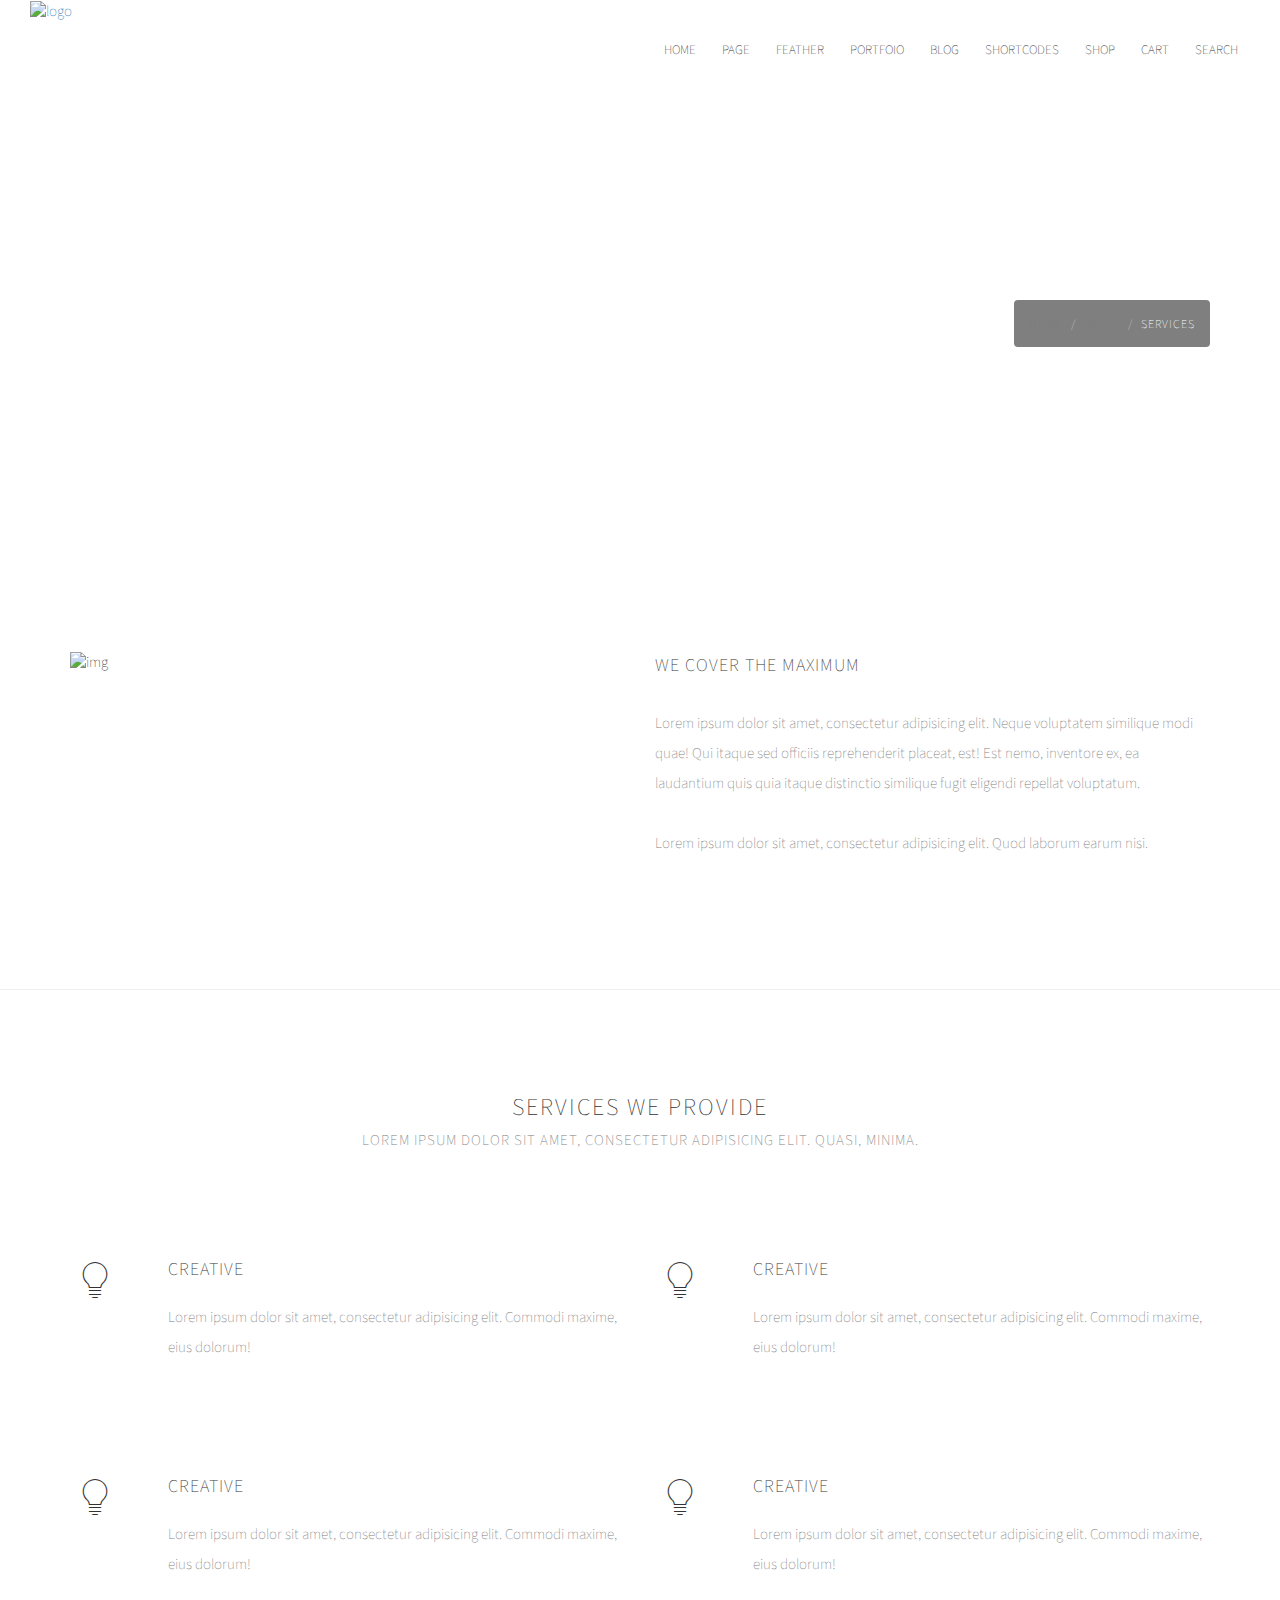
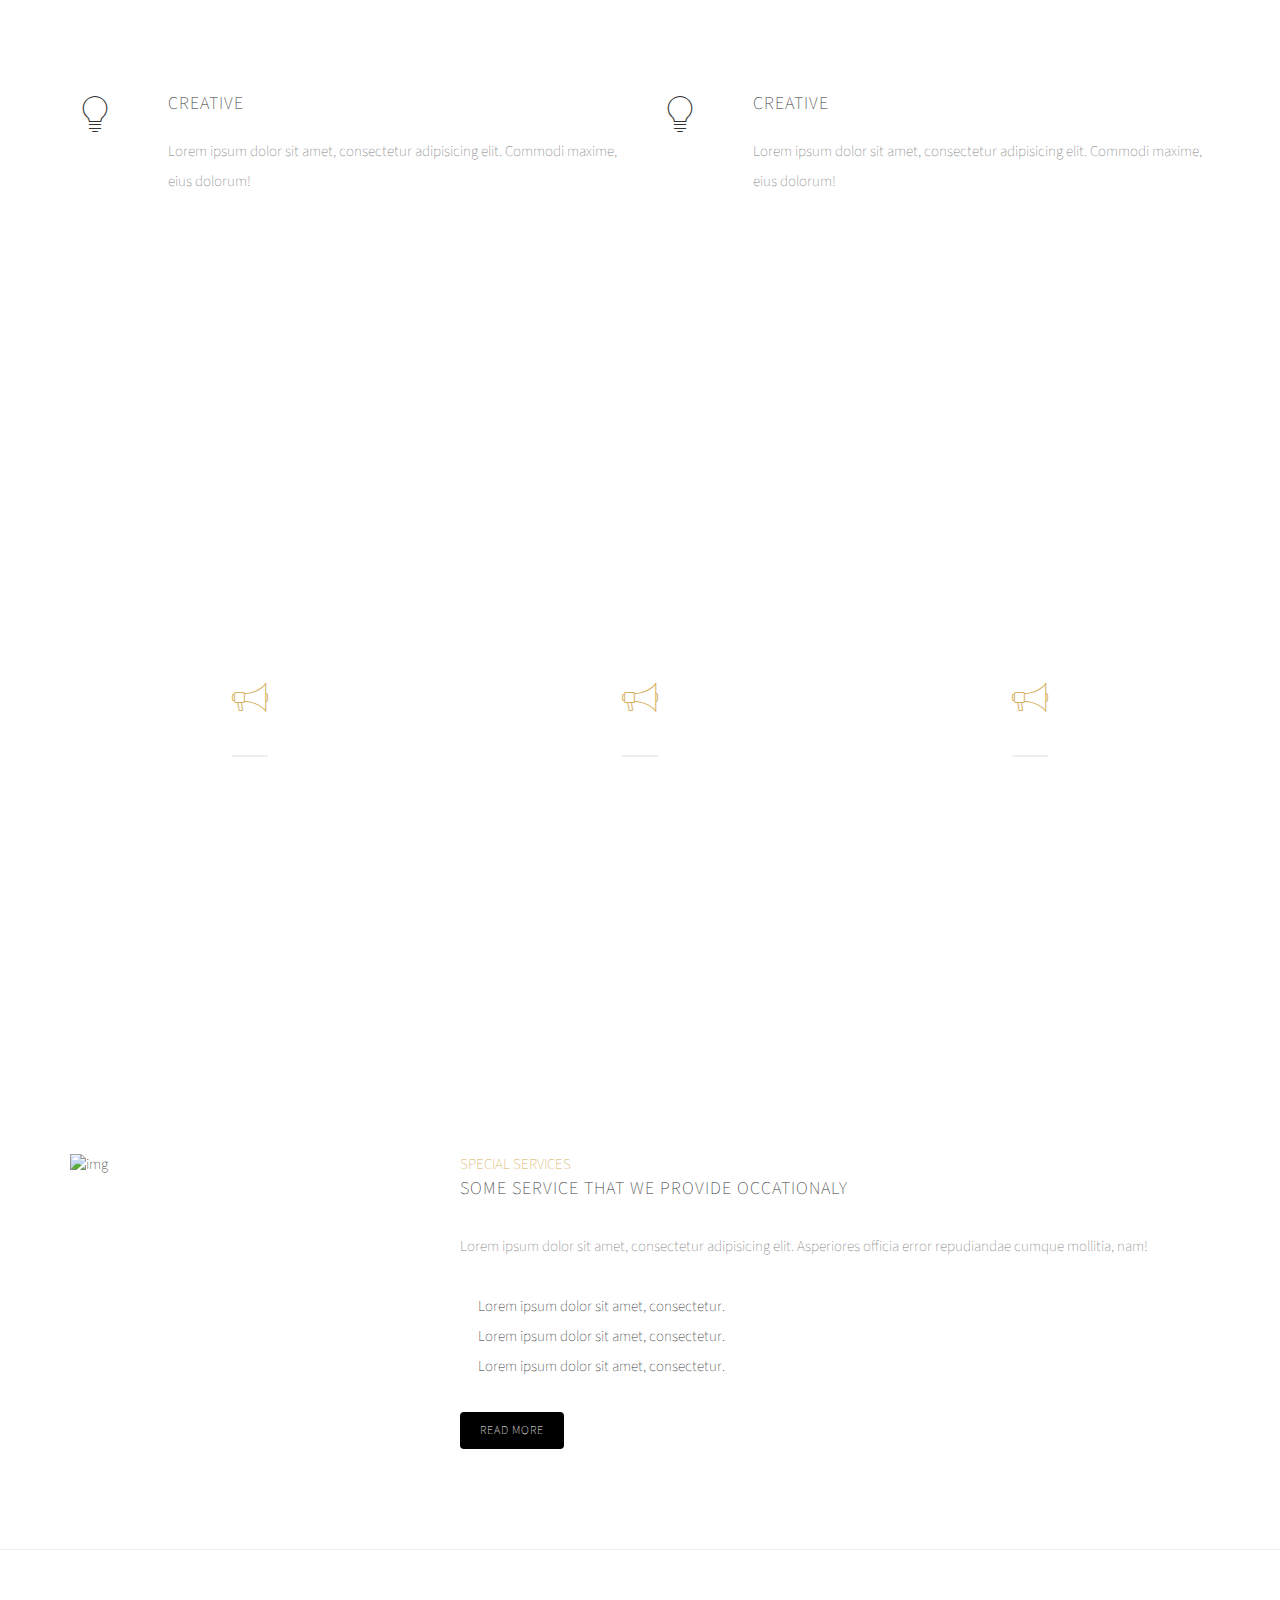
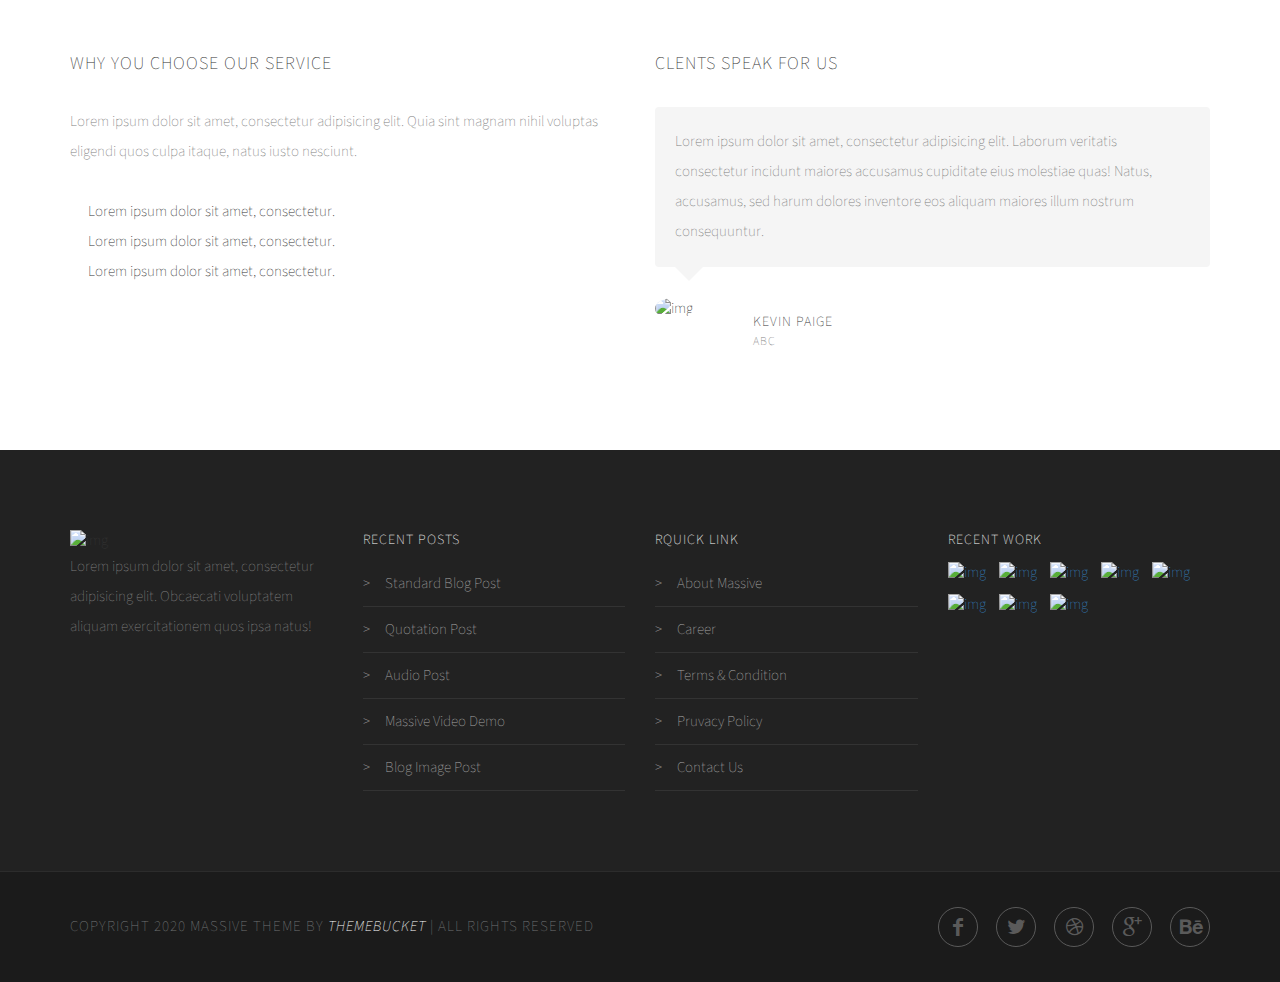
==== index.html @ 6e23fb7d "Initial commit." ====
<!DOCTYPE html>
<html lang="en">
<head>
	<meta charset="UTF-8">
	<title>bootstrap</title>

	<link href="https://fonts.googleapis.com/css?family=Source+Sans+Pro&display=swap" rel="stylesheet">

	<link rel="stylesheet" href="css/bootstrap.min.css">
	<link rel="stylesheet" href="css/normalize.css">
	<link rel="stylesheet" href="css/fontello.css">
	<link rel="stylesheet" href="css/main.css">


	<script src="js/bootstrap.min.js"></script>

</head>
<body>
	<div id="header" class="clearfix">
		<div id="logo" class="pull-left"><a href="#"><img src="http://massive.markup.themebucket.net/assets/img/logo.png" alt="logo"></a></div>

		<div id="nav" class="pull-right">
			<ul class="nav nav-pills">
		        <li class="active text-uppercase"><a href="#">Home</a></li>
		        <li class="text-uppercase"><a href="#">page</a></li>  
		        <li class="text-uppercase"><a href="#">feather</a></li>
		        <li class="text-uppercase"><a href="#">portfoio</a></li>
		        <li class="text-uppercase"><a href="#">blog</a></li>
		        <li class="text-uppercase"><a href="#">shortcodes</a></li>
		        <li class="text-uppercase"><a href="#">shop</a></li>
		        <li class="text-uppercase"><a href="#">cart</a></li>	
		        <li class="text-uppercase"><a href="#">search</a></li>
		   </ul>
		</div>
	</div>


	<div id="content">
		<div class="header">
			<div class="container clearfix">
				<h1 class="pull-left">services</h1>
				<ol class="breadcrumb pull-right">
					<li><a href="#">Home</a></li>
					<li><a href="#">pages</a></li>
					<li class="active">services</li>
				</ol>
			</div>
		</div>
		
		<section>
			<div class="container">
				<div class="row">
					<div class="col-sm-6"><img class="img-responsive" src="http://massive.markup.themebucket.net/assets/img/post/p3.jpg" alt="img"></div>
					<div class="col-sm-6">
						<h3>we cover the maximum</h3>
						<p>Lorem ipsum dolor sit amet, consectetur adipisicing elit. Neque voluptatem similique modi quae! Qui itaque sed officiis reprehenderit placeat, est! Est nemo, inventore ex, ea laudantium quis quia itaque distinctio similique fugit eligendi repellat voluptatum.</p>
						<p>Lorem ipsum dolor sit amet, consectetur adipisicing elit. Quod laborum earum nisi.</p>
					</div>
				</div>
			</div>
		</section>

		<hr />

		<section class="services">
			<div class="container">
				<div class="heading-title text-center text-uppercase">
					<h2>services we provide</h2>
					<p>Lorem ipsum dolor sit amet, consectetur adipisicing elit. Quasi, minima.</p>
				</div>
		
				<div class="services row">
					<div class="col-sm-6">
						<div class="row">
							<div class="col-sm-2"><i class="icon-005-light-bulb"></i></div>
							<div class="col-sm-10">
								<h3>creative</h3>
								<p>Lorem ipsum dolor sit amet, consectetur adipisicing elit. Commodi maxime, eius dolorum!</p>
							</div>					
						</div>
					</div>

					<div class="col-sm-6">
						<div class="row">
							<div class="col-sm-2"><i class="icon-005-light-bulb"></i></div>
							<div class="col-sm-10">
								<h3>creative</h3>
								<p>Lorem ipsum dolor sit amet, consectetur adipisicing elit. Commodi maxime, eius dolorum!</p>
							</div>					
						</div>
					</div>

					<div class="col-sm-6">
						<div class="row">
							<div class="col-sm-2"><i class="icon-005-light-bulb"></i></div>
							<div class="col-sm-10">
								<h3>creative</h3>
								<p>Lorem ipsum dolor sit amet, consectetur adipisicing elit. Commodi maxime, eius dolorum!</p>
							</div>					
						</div>
					</div>

					<div class="col-sm-6">
						<div class="row">
							<div class="col-sm-2"><i class="icon-005-light-bulb"></i></div>
							<div class="col-sm-10">
								<h3>creative</h3>
								<p>Lorem ipsum dolor sit amet, consectetur adipisicing elit. Commodi maxime, eius dolorum!</p>
							</div>					
						</div>
					</div>

					<div class="col-sm-6">
						<div class="row">
							<div class="col-sm-2"><i class="icon-005-light-bulb"></i></div>
							<div class="col-sm-10">
								<h3>creative</h3>
								<p>Lorem ipsum dolor sit amet, consectetur adipisicing elit. Commodi maxime, eius dolorum!</p>
							</div>					
						</div>
					</div>

					<div class="col-sm-6">
						<div class="row">
							<div class="col-sm-2"><i class="icon-005-light-bulb"></i></div>
							<div class="col-sm-10">
								<h3>creative</h3>
								<p>Lorem ipsum dolor sit amet, consectetur adipisicing elit. Commodi maxime, eius dolorum!</p>
							</div>					
						</div>
					</div>
				</div>

			</div>
		</section>


		<section class="other-services">
			<div class="container">
				<div class="heading-title  text-center text-uppercase"> 
					<h2>other-services</h2>
					<p>Lorem ipsum dolor sit amet, consectetur adipisicing elit.</p>
				</div>

				<div class="row text-center">
					<div class="col-sm-4">
						<div class="icon"><i class="icon-002-loud-speaker"></i></div>
						<hr />
						<h3>app development</h3>
						<p>Lorem ipsum dolor sit amet, consectetur adipisicing elit. Quasi, accusantium, a! Esse architecto harum consequuntur vitae maxime quisquam aperiam laboriosam.</p>
					</div>

					<div class="col-sm-4">
						<div class="icon"><i class="icon-002-loud-speaker"></i></div>
						<hr />
						<h3>app development</h3>
						<p>Lorem ipsum dolor sit amet, consectetur adipisicing elit. Quasi, accusantium, a! Esse architecto harum consequuntur vitae maxime quisquam aperiam laboriosam.</p>
					</div>

					<div class="col-sm-4">
						<div class="icon"><i class="icon-002-loud-speaker"></i></div>
						<hr />
						<h3>app development</h3>
						<p>Lorem ipsum dolor sit amet, consectetur adipisicing elit. Quasi, accusantium, a! Esse architecto harum consequuntur vitae maxime quisquam aperiam laboriosam.</p>
					</div>
				</div>

			</div>
		</section>  <!--end of other-services-->

		<section class="special-services">
			<div class="container">
				<div class="row">
					<div class="col-sm-4">
						<img class="img-responsive" src="https://dummyimage.com/507x435/eee/ddd" alt="img">
					</div>



					<div class="col-sm-8">
						<div class="gold-title">
							<div class="subtitle text-uppercase">special services</div>
							<h3 class="text-uppercase">some service that we provide occationaly</h3>
						</div>

						<p>Lorem ipsum dolor sit amet, consectetur adipisicing elit. Asperiores officia error repudiandae cumque mollitia, nam!</p>

						<ul class="circle-list">
							<li>Lorem ipsum dolor sit amet, consectetur.</li>
							<li>Lorem ipsum dolor sit amet, consectetur.</li>
							<li>Lorem ipsum dolor sit amet, consectetur.</li>
						</ul>

						<a class="btn btn-default text-uppercase" href="#">read more</a>
					</div>

				</div>
			</div>
		</section>

		<hr />


		<section>
			<div class="container">
				<div class="row">
					<div class="col-sm-6">
						<h3 class="text-uppercase">why you choose our service</h3>
						<p>Lorem ipsum dolor sit amet, consectetur adipisicing elit. Quia sint magnam nihil voluptas eligendi quos culpa itaque, natus iusto nesciunt.</p>
						<ul class="circle-list">
							<li>Lorem ipsum dolor sit amet, consectetur.</li>
							<li>Lorem ipsum dolor sit amet, consectetur.</li>
							<li>Lorem ipsum dolor sit amet, consectetur.</li>
						</ul>
					</div>

					<div class="col-sm-6">
						<h3 class="text-uppercase">clents speak for us</h3>

						<div class="quote">
							<div class="bubble comment">
								<p>Lorem ipsum dolor sit amet, consectetur adipisicing elit. Laborum veritatis consectetur incidunt maiores accusamus cupiditate eius molestiae quas! Natus, accusamus, sed harum dolores inventore eos aliquam maiores illum nostrum consequuntur.</p>
								<div class="triangle"></div>
							</div>

							<div class="row">
								<div class="col-sm-2">
									<img class="img-circle" src="https://dummyimage.com/70x70/eee/ddd" alt="img">
								</div>

								<div class="testimonail-meta col-sm-10">
									<h4 class="name text-uppercase">kevin paige</h4>
									<div class="title text-uppercase">abc</div>
								</div>
							</div>
						</div>
					</div>

				</div>
			</div>
		</section>

	</div> <!--end of #content-->


	<div id="footer">
		<div class="container">
			<div class="row">
				<div class="col-sm-3">
					<img class="img-responsive" src="http://massive.markup.themebucket.net/assets/img/logo-dark@2x.png" alt="img">
					<p>Lorem ipsum dolor sit amet, consectetur adipisicing elit. Obcaecati voluptatem aliquam exercitationem quos ipsa natus!</p>
				</div>

				<div class="col-sm-3">
					<h4 class="text-uppercase">recent posts</h4>
					<ul class="arrow-list">
						<li><a href="#">standard blog post</a></li>
						<li><a href="#">quotation post</a></li>
						<li><a href="#">audio post</a></li>
						<li><a href="#">massive video demo</a></li>
						<li><a href="#">blog image post</a></li>
					</ul>
				</div>

				<div class="col-sm-3">
					<h4 class="text-uppercase">rquick link</h4>
					<ul class="arrow-list">
						<li><a href="#">about massive</a></li>
						<li><a href="#">career</a></li>
						<li><a href="#">terms &amp; condition</a></li>
						<li><a href="#">pruvacy policy</a></li>
						<li><a href="#">contact us</a></li>
					</ul>
				</div>

				<div class="col-sm-3 recent-work">
					<h4 class="text-uppercase">recent work</h4>
					<ul class="list-inline">
						<li><a href="#"><img src="http://lorempixel.com/55/55/" alt="img"></a></li>
						<li><a href="#"><img src="http://lorempixel.com/55/55/" alt="img"></a></li>
						<li><a href="#"><img src="http://lorempixel.com/55/55/" alt="img"></a></li>
						<li><a href="#"><img src="http://lorempixel.com/55/55/" alt="img"></a></li>
						<li><a href="#"><img src="http://lorempixel.com/55/55/" alt="img"></a></li>
						<li><a href="#"><img src="http://lorempixel.com/55/55/" alt="img"></a></li>
						<li><a href="#"><img src="http://lorempixel.com/55/55/" alt="img"></a></li>
						<li><a href="#"><img src="http://lorempixel.com/55/55/" alt="img"></a></li>
					</ul>
				</div>
			</div>	
		</div>

		<div class="bottom">
			<div class="container clearfix">
				<div class="copyright pull-left">Copyright 2020 Massive Theme By <em>ThemeBucket</em> | All Rights Reserved</div>
				<div class="social-media pull-right">
					<ul class="list-inline">
						<li><a href="#"><i class="icon-facebook"></i></a></li>
						<li><a href="#"><i class="icon-twitter"></i></a></li>
						<li><a href="#"><i class="icon-dribbble"></i></a></li>
						<li><a href="#"><i class="icon-gplus"></i></a></li>
						<li><a href="#"><i class="icon-behance"></i></a></li>
					</ul>
				</div>
			</div>
		</div>
	</div>

</body>
</html>
---- css/fontello.css ----
@font-face {
  font-family: 'fontello';
  src: url('../font/fontello.eot?10538938');
  src: url('../font/fontello.eot?10538938#iefix') format('embedded-opentype'),
       url('../font/fontello.woff2?10538938') format('woff2'),
       url('../font/fontello.woff?10538938') format('woff'),
       url('../font/fontello.ttf?10538938') format('truetype'),
       url('../font/fontello.svg?10538938#fontello') format('svg');
  font-weight: normal;
  font-style: normal;
}
/* Chrome hack: SVG is rendered more smooth in Windozze. 100% magic, uncomment if you need it. */
/* Note, that will break hinting! In other OS-es font will be not as sharp as it could be */
/*
@media screen and (-webkit-min-device-pixel-ratio:0) {
  @font-face {
    font-family: 'fontello';
    src: url('../font/fontello.svg?10538938#fontello') format('svg');
  }
}
*/
 
 [class^="icon-"]:before, [class*=" icon-"]:before {
  font-family: "fontello";
  font-style: normal;
  font-weight: normal;
  speak: none;
 
  display: inline-block;
  text-decoration: inherit;
  width: 1em;
  margin-right: .2em;
  text-align: center;
  /* opacity: .8; */
 
  /* For safety - reset parent styles, that can break glyph codes*/
  font-variant: normal;
  text-transform: none;
 
  /* fix buttons height, for twitter bootstrap */
  line-height: 1em;
 
  /* Animation center compensation - margins should be symmetric */
  /* remove if not needed */
  margin-left: .2em;
 
  /* you can be more comfortable with increased icons size */
  /* font-size: 120%; */
 
  /* Font smoothing. That was taken from TWBS */
  -webkit-font-smoothing: antialiased;
  -moz-osx-font-smoothing: grayscale;
 
  /* Uncomment for 3D effect */
  /* text-shadow: 1px 1px 1px rgba(127, 127, 127, 0.3); */
}
 
.icon-basket:before { content: '\e800'; } /* '' */
.icon-search:before { content: '\e801'; } /* '' */
.icon-location:before { content: '\e802'; } /* '' */
.icon-004-layers:before { content: '\e803'; } /* '' */
.icon-005-light-bulb:before { content: '\e804'; } /* '' */
.icon-006-newspaper:before { content: '\e805'; } /* '' */
.icon-007-laptop:before { content: '\e806'; } /* '' */
.icon-003-line-chart:before { content: '\e807'; } /* '' */
.icon-002-imac:before { content: '\e808'; } /* '' */
.icon-001-database:before { content: '\e809'; } /* '' */
.icon-tools:before { content: '\e80b'; } /* '' */
.icon-globe-alt-outline:before { content: '\e80c'; } /* '' */
.icon-001-customer-support:before { content: '\e80e'; } /* '' */
.icon-002-loud-speaker:before { content: '\e80f'; } /* '' */
.icon-up-open:before { content: '\f005'; } /* '' */
.icon-gplus:before { content: '\f05a'; } /* '' */
.icon-twitter:before { content: '\f099'; } /* '' */
.icon-angle-right:before { content: '\f105'; } /* '' */
.icon-circle-empty:before { content: '\f10c'; } /* '' */
.icon-right:before { content: '\f178'; } /* '' */
.icon-dribbble:before { content: '\f17d'; } /* '' */
.icon-behance:before { content: '\f1b4'; } /* '' */
.icon-facebook:before { content: '\f30c'; } /* '' */
---- css/main.css ----
.about #content .progress-bar {
  margin-bottom: 50px;
  width: 100%;
  height: 20px;
  background-color: #eae8e8;
  color: #FFFFFF;
  font-size: 10px;
  text-align: left;
  text-transform: uppercase;
}
.about #content .progress-bar > div {
  display: inline-block;
}
.about #content .progress-bar .progress {
  margin-bottom: 0;
  height: 100%;
  border-radius: 0;
  background-color: black;
  padding-left: 10px;
}
.about #content .progress-bar .pin {
  position: relative;
  top: -30px;
  left: -30px;
  padding: 3px 8px;
  border-radius: 14px;
  background-color: rgba(0, 0, 0, 0.6);
  font-size: 12px;
}
.about #content .members .member {
  position: relative;
}
.about #content .members .cover {
  width: 100%;
  height: 100%;
  position: absolute;
  top: 0;
  left: 0;
  text-align: center;
  background-color: rgba(255, 255, 255, 0.8);
  border: 20px solid rgba(0, 0, 0, 0.1);
  transition: all 0.3s ease-in;
  opacity: 0;
}
.about #content .members .script {
  width: 100%;
  height: auto;
  position: absolute;
  top: 15px;
  transform: translateY(-200%);
  transition: all 0.3s ease-in;
}
.about #content .members .script p {
  margin: 0;
}
.about #content .members .social-media {
  position: absolute;
  bottom: 0;
  transform: translateY(200%);
  transition: all 0.3s ease-in;
  width: 100%;
}
.about #content .members ul {
  display: inline-block;
}
.about #content .members li {
  margin: 0 10px;
}
.about #content .members .name {
  margin-top: 10px;
}
.about #content .work {
  text-align: center;
  font-size: 36px;
}
.about #content .work p {
  font-size: 18px;
}
* {
  font-weight: 200;
}
body {
  font-family: 'Source Sans Pro', sans-serif;
  font-size: 15px;
}
h1,
h2,
h3,
h4,
h5 {
  margin-top: 0;
  text-transform: uppercase;
  font-weight: 200;
  line-height: 1.5;
}
h1,
h2 {
  letter-spacing: 2px;
}
h3,
h4,
h5 {
  letter-spacing: 1px;
}
h3 {
  margin-bottom: 30px;
  font-size: 18px;
}
ul {
  margin: 0;
  padding-left: 0;
}
li {
  list-style-type: none;
}
.btn.btn-default {
  padding: 10px 20px;
  border: none;
  background-color: black;
  color: white;
  font-weight: 200;
  letter-spacing: 1px;
  font-size: 12px;
  transition: all 0.2s linear;
}
.btn.btn-default:hover {
  background-color: #d6b161;
}
ul.circle-list {
  margin-bottom: 30px;
  padding-left: 18px;
  list-style-type: circle;
  line-height: 2;
}
ul.arrow-list {
  padding-left: 0;
  text-transform: capitalize;
}
ul.arrow-list a:focus,
ul.arrow-list a:hover {
  text-decoration: none;
}
ul.arrow-list li {
  border-bottom: 1px solid #333;
  list-style-type: none;
}
ul.arrow-list a {
  line-height: 3;
  color: #a2a2a2;
}
ul.arrow-list a:hover {
  color: #d6b161;
}
ul.arrow-list a:before {
  content: ">";
  padding-right: 15px;
}
.bubble.comment {
  border-radius: 4px;
  margin-bottom: 30px;
  padding: 20px;
  position: relative;
  background-color: #f5f5f5;
}
.bubble.comment .triangle {
  position: absolute;
  bottom: -14px;
  /*調 -7px 是因下面設定 7px*/
  width: 0;
  height: 0;
  border-style: solid;
  border-width: 14px 14px 0 14px;
  border-color: #f5f5f5 transparent transparent transparent;
}
.bubble.comment p {
  margin-bottom: 0;
}
p {
  margin-bottom: 30px;
  color: #7e7e7e;
  line-height: 2;
}
hr {
  margin: 0;
}
#header {
  padding: 0 30px;
}
.nav-pills > li.active > a,
.nav-pills > li.active > a:focus,
.nav-pills > li.active > a:hover {
  background-color: transparent;
}
.nav > li > a:focus,
.nav > li > a:hover {
  background-color: transparent;
}
#nav {
  line-height: 100px;
  font-size: 13px;
}
#nav li {
  padding: 0 12px;
}
#nav a {
  padding: 0;
  color: #333;
}
#nav a:focus,
#nav a:hover {
  color: #d6b161;
}
#content .header {
  background-image: url(http://massive.markup.themebucket.net/assets/img/parallax/1.jpg);
  background-position: 50% 0;
  background-size: cover;
  background-repeat: no-repeat;
  -moz-background-size: cover;
  -webkit-background-size: cover;
  padding: 200px 0;
}
#content .header h1 {
  color: white;
  font-size: 24px;
}
#content .header .breadcrumb {
  margin: 0;
  padding: 15px;
  background-color: rgba(0, 0, 0, 0.5);
  line-height: 1.15;
}
#content .header a:focus,
#content .header a:hover {
  color: white;
  text-decoration: none;
}
#content .header li {
  font-size: 12px;
  text-transform: uppercase;
  letter-spacing: 1px;
}
#content .header .active {
  color: white;
}
#content .header a {
  color: #7e7e7e;
}
#content section {
  padding: 100px 0;
}
#content section .heading-title {
  margin-bottom: 100px;
}
#content section .heading-title h2 {
  margin-bottom: 0;
  font-size: 24px;
}
#content section .heading-title p {
  letter-spacing: 1px;
}
#content section .services h3 {
  margin-bottom: 20px;
}
#content section .services .col-sm-6 {
  margin-bottom: 80px;
}
#content .other-services {
  background-image: url(http://massive.markup.themebucket.net/assets/img/parallax/2.jpg);
  background-size: cover;
  -moz-background-size: cover;
  -webkit-background-size: cover;
  background-repeat: no-repeat;
  background-position: 50% 0;
  background-attachment: fixed;
  color: white;
}
#content .other-services i {
  font-size: 36px;
  font-weight: 800;
  color: #d6b161;
}
#content .other-services h3 {
  margin-bottom: 20px;
}
#content .other-services p {
  color: white;
}
#content .other-services hr {
  margin: 30px auto;
  border-top-width: 2px;
  width: 36px;
}
#content .services i {
  font-size: 36px;
}
#content .special-services .subtitle {
  color: #d6b161;
}
#content .testimonail-meta {
  margin-top: 15px;
}
#content .testimonail-meta .name {
  margin-bottom: 0;
  font-size: 14px;
}
#content .testimonail-meta .title {
  font-size: 12px;
  color: #7f7f7f;
  letter-spacing: 1px;
}
#footer {
  background-color: #222;
}
#footer > .container {
  padding: 80px 15px;
  /*左右的15是為了配合全域col的左右留白 不小心清調會造成排版跑掉喔喔*/
}
#footer h4 {
  color: white;
  font-size: 14px;
}
#footer .recent-work li {
  margin-bottom: 10px;
}
#footer .bottom {
  border-top: 1px solid #2c2c2c;
  padding: 35px 0;
  background-color: #1b1b1b;
  color: #6f7273;
}
#footer .bottom .copyright {
  line-height: 40px;
  text-transform: uppercase;
  letter-spacing: 1px;
}
#footer .bottom em {
  color: white;
}
#footer .bottom ul {
  margin-bottom: 0;
}
#footer .bottom a:focus,
#footer .bottom a:hover {
  color: none;
  text-decoration: none;
}
#footer .bottom li {
  margin-left: 15px;
  border: 1px solid #5a5a5a;
  border-radius: 50%;
  -moz-border-radius: 50%;
  -webkit-border-radius: 50%;
  width: 40px;
  height: 40px;
  text-align: center;
  line-height: 40px;
}
#footer .bottom a {
  color: #5a5a5a;
  font-size: 20px;
  font-weight: 800;
}
#footer .bottom a:hover {
  color: white;
  background-color: #5a5a5a;
}
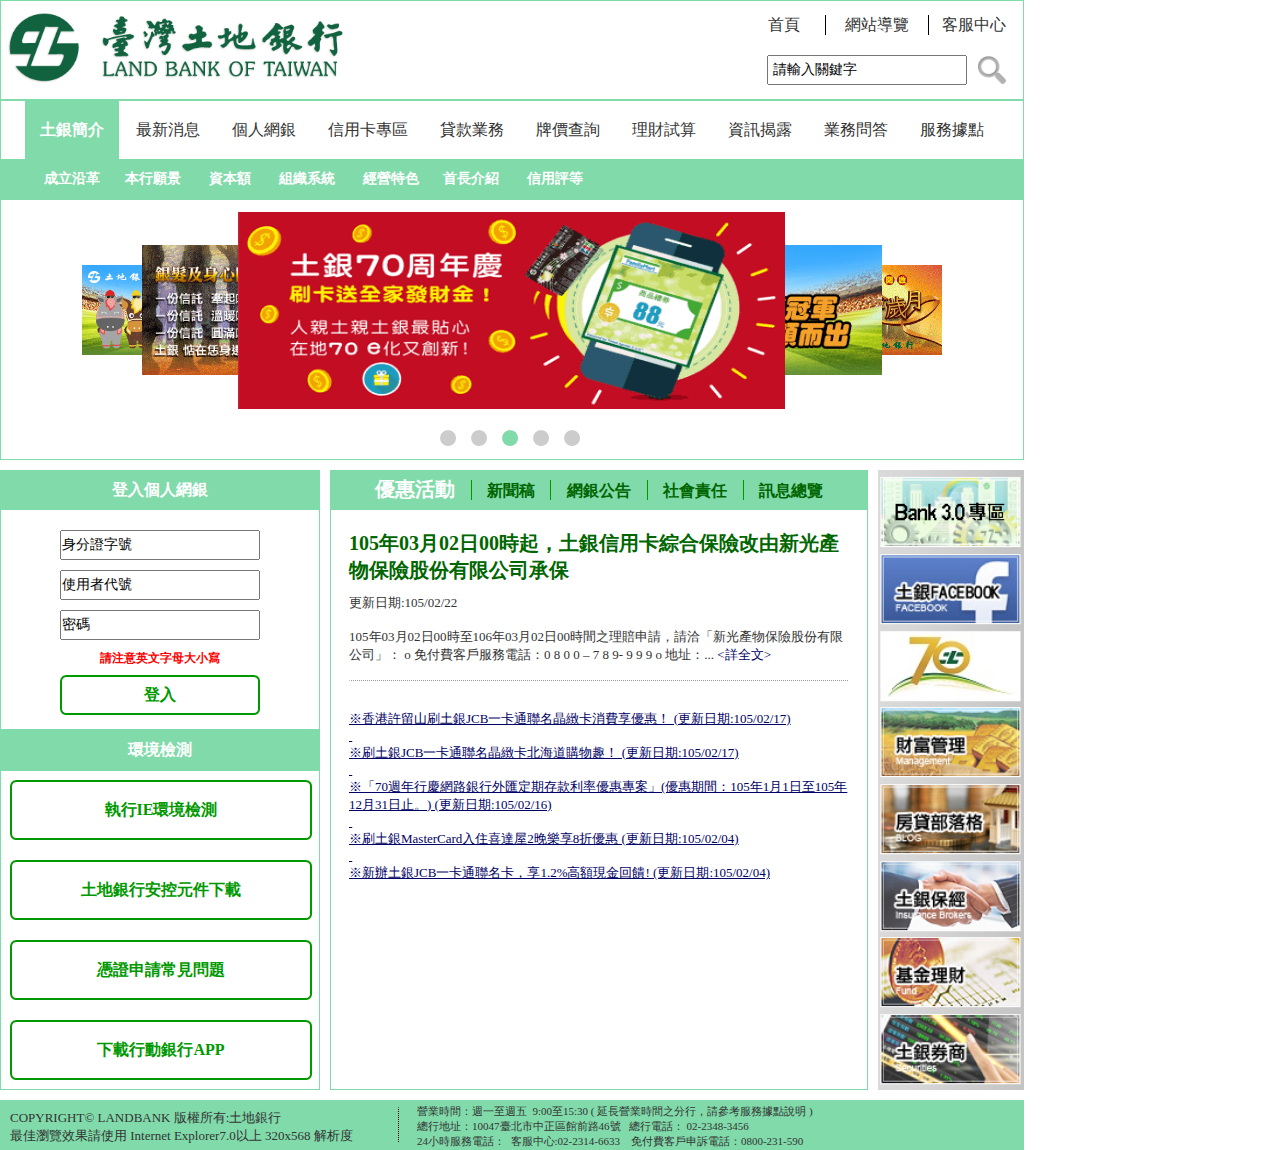
==== commit 3906af23: "Land bank" ====
--- a/index.html
+++ b/index.html
@@ -1,309 +1,1235 @@
-<!DOCTYPE html>
-<html lang="en">
-<head>
-	<meta charset="UTF-8">
-	<title>bootstrap</title>
-
-	<link href="https://fonts.googleapis.com/css?family=Source+Sans+Pro&display=swap" rel="stylesheet">
-
-	<link rel="stylesheet" href="css/bootstrap.min.css">
-	<link rel="stylesheet" href="css/normalize.css">
-	<link rel="stylesheet" href="css/fontello.css">
-	<link rel="stylesheet" href="css/main.css">
-
-
-	<script src="js/bootstrap.min.js"></script>
-
-</head>
-<body>
-	<div id="header" class="clearfix">
-		<div id="logo" class="pull-left"><a href="#"><img src="http://massive.markup.themebucket.net/assets/img/logo.png" alt="logo"></a></div>
-
-		<div id="nav" class="pull-right">
-			<ul class="nav nav-pills">
-		        <li class="active text-uppercase"><a href="#">Home</a></li>
-		        <li class="text-uppercase"><a href="#">page</a></li>  
-		        <li class="text-uppercase"><a href="#">feather</a></li>
-		        <li class="text-uppercase"><a href="#">portfoio</a></li>
-		        <li class="text-uppercase"><a href="#">blog</a></li>
-		        <li class="text-uppercase"><a href="#">shortcodes</a></li>
-		        <li class="text-uppercase"><a href="#">shop</a></li>
-		        <li class="text-uppercase"><a href="#">cart</a></li>	
-		        <li class="text-uppercase"><a href="#">search</a></li>
-		   </ul>
-		</div>
-	</div>
-
-
-	<div id="content">
-		<div class="header">
-			<div class="container clearfix">
-				<h1 class="pull-left">services</h1>
-				<ol class="breadcrumb pull-right">
-					<li><a href="#">Home</a></li>
-					<li><a href="#">pages</a></li>
-					<li class="active">services</li>
-				</ol>
-			</div>
-		</div>
-		
-		<section>
-			<div class="container">
-				<div class="row">
-					<div class="col-sm-6"><img class="img-responsive" src="http://massive.markup.themebucket.net/assets/img/post/p3.jpg" alt="img"></div>
-					<div class="col-sm-6">
-						<h3>we cover the maximum</h3>
-						<p>Lorem ipsum dolor sit amet, consectetur adipisicing elit. Neque voluptatem similique modi quae! Qui itaque sed officiis reprehenderit placeat, est! Est nemo, inventore ex, ea laudantium quis quia itaque distinctio similique fugit eligendi repellat voluptatum.</p>
-						<p>Lorem ipsum dolor sit amet, consectetur adipisicing elit. Quod laborum earum nisi.</p>
-					</div>
-				</div>
-			</div>
-		</section>
-
-		<hr />
-
-		<section class="services">
-			<div class="container">
-				<div class="heading-title text-center text-uppercase">
-					<h2>services we provide</h2>
-					<p>Lorem ipsum dolor sit amet, consectetur adipisicing elit. Quasi, minima.</p>
-				</div>
-		
-				<div class="services row">
-					<div class="col-sm-6">
-						<div class="row">
-							<div class="col-sm-2"><i class="icon-005-light-bulb"></i></div>
-							<div class="col-sm-10">
-								<h3>creative</h3>
-								<p>Lorem ipsum dolor sit amet, consectetur adipisicing elit. Commodi maxime, eius dolorum!</p>
-							</div>					
-						</div>
-					</div>
-
-					<div class="col-sm-6">
-						<div class="row">
-							<div class="col-sm-2"><i class="icon-005-light-bulb"></i></div>
-							<div class="col-sm-10">
-								<h3>creative</h3>
-								<p>Lorem ipsum dolor sit amet, consectetur adipisicing elit. Commodi maxime, eius dolorum!</p>
-							</div>					
-						</div>
-					</div>
-
-					<div class="col-sm-6">
-						<div class="row">
-							<div class="col-sm-2"><i class="icon-005-light-bulb"></i></div>
-							<div class="col-sm-10">
-								<h3>creative</h3>
-								<p>Lorem ipsum dolor sit amet, consectetur adipisicing elit. Commodi maxime, eius dolorum!</p>
-							</div>					
-						</div>
-					</div>
-
-					<div class="col-sm-6">
-						<div class="row">
-							<div class="col-sm-2"><i class="icon-005-light-bulb"></i></div>
-							<div class="col-sm-10">
-								<h3>creative</h3>
-								<p>Lorem ipsum dolor sit amet, consectetur adipisicing elit. Commodi maxime, eius dolorum!</p>
-							</div>					
-						</div>
-					</div>
-
-					<div class="col-sm-6">
-						<div class="row">
-							<div class="col-sm-2"><i class="icon-005-light-bulb"></i></div>
-							<div class="col-sm-10">
-								<h3>creative</h3>
-								<p>Lorem ipsum dolor sit amet, consectetur adipisicing elit. Commodi maxime, eius dolorum!</p>
-							</div>					
-						</div>
-					</div>
-
-					<div class="col-sm-6">
-						<div class="row">
-							<div class="col-sm-2"><i class="icon-005-light-bulb"></i></div>
-							<div class="col-sm-10">
-								<h3>creative</h3>
-								<p>Lorem ipsum dolor sit amet, consectetur adipisicing elit. Commodi maxime, eius dolorum!</p>
-							</div>					
-						</div>
-					</div>
-				</div>
-
-			</div>
-		</section>
-
-
-		<section class="other-services">
-			<div class="container">
-				<div class="heading-title  text-center text-uppercase"> 
-					<h2>other-services</h2>
-					<p>Lorem ipsum dolor sit amet, consectetur adipisicing elit.</p>
-				</div>
-
-				<div class="row text-center">
-					<div class="col-sm-4">
-						<div class="icon"><i class="icon-002-loud-speaker"></i></div>
-						<hr />
-						<h3>app development</h3>
-						<p>Lorem ipsum dolor sit amet, consectetur adipisicing elit. Quasi, accusantium, a! Esse architecto harum consequuntur vitae maxime quisquam aperiam laboriosam.</p>
-					</div>
-
-					<div class="col-sm-4">
-						<div class="icon"><i class="icon-002-loud-speaker"></i></div>
-						<hr />
-						<h3>app development</h3>
-						<p>Lorem ipsum dolor sit amet, consectetur adipisicing elit. Quasi, accusantium, a! Esse architecto harum consequuntur vitae maxime quisquam aperiam laboriosam.</p>
-					</div>
-
-					<div class="col-sm-4">
-						<div class="icon"><i class="icon-002-loud-speaker"></i></div>
-						<hr />
-						<h3>app development</h3>
-						<p>Lorem ipsum dolor sit amet, consectetur adipisicing elit. Quasi, accusantium, a! Esse architecto harum consequuntur vitae maxime quisquam aperiam laboriosam.</p>
-					</div>
-				</div>
-
-			</div>
-		</section>  <!--end of other-services-->
-
-		<section class="special-services">
-			<div class="container">
-				<div class="row">
-					<div class="col-sm-4">
-						<img class="img-responsive" src="https://dummyimage.com/507x435/eee/ddd" alt="img">
-					</div>
-
-
-
-					<div class="col-sm-8">
-						<div class="gold-title">
-							<div class="subtitle text-uppercase">special services</div>
-							<h3 class="text-uppercase">some service that we provide occationaly</h3>
-						</div>
-
-						<p>Lorem ipsum dolor sit amet, consectetur adipisicing elit. Asperiores officia error repudiandae cumque mollitia, nam!</p>
-
-						<ul class="circle-list">
-							<li>Lorem ipsum dolor sit amet, consectetur.</li>
-							<li>Lorem ipsum dolor sit amet, consectetur.</li>
-							<li>Lorem ipsum dolor sit amet, consectetur.</li>
-						</ul>
-
-						<a class="btn btn-default text-uppercase" href="#">read more</a>
-					</div>
-
-				</div>
-			</div>
-		</section>
-
-		<hr />
-
-
-		<section>
-			<div class="container">
-				<div class="row">
-					<div class="col-sm-6">
-						<h3 class="text-uppercase">why you choose our service</h3>
-						<p>Lorem ipsum dolor sit amet, consectetur adipisicing elit. Quia sint magnam nihil voluptas eligendi quos culpa itaque, natus iusto nesciunt.</p>
-						<ul class="circle-list">
-							<li>Lorem ipsum dolor sit amet, consectetur.</li>
-							<li>Lorem ipsum dolor sit amet, consectetur.</li>
-							<li>Lorem ipsum dolor sit amet, consectetur.</li>
-						</ul>
-					</div>
-
-					<div class="col-sm-6">
-						<h3 class="text-uppercase">clents speak for us</h3>
-
-						<div class="quote">
-							<div class="bubble comment">
-								<p>Lorem ipsum dolor sit amet, consectetur adipisicing elit. Laborum veritatis consectetur incidunt maiores accusamus cupiditate eius molestiae quas! Natus, accusamus, sed harum dolores inventore eos aliquam maiores illum nostrum consequuntur.</p>
-								<div class="triangle"></div>
-							</div>
-
-							<div class="row">
-								<div class="col-sm-2">
-									<img class="img-circle" src="https://dummyimage.com/70x70/eee/ddd" alt="img">
-								</div>
-
-								<div class="testimonail-meta col-sm-10">
-									<h4 class="name text-uppercase">kevin paige</h4>
-									<div class="title text-uppercase">abc</div>
-								</div>
-							</div>
-						</div>
-					</div>
-
-				</div>
-			</div>
-		</section>
-
-	</div> <!--end of #content-->
-
-
-	<div id="footer">
-		<div class="container">
-			<div class="row">
-				<div class="col-sm-3">
-					<img class="img-responsive" src="http://massive.markup.themebucket.net/assets/img/logo-dark@2x.png" alt="img">
-					<p>Lorem ipsum dolor sit amet, consectetur adipisicing elit. Obcaecati voluptatem aliquam exercitationem quos ipsa natus!</p>
-				</div>
-
-				<div class="col-sm-3">
-					<h4 class="text-uppercase">recent posts</h4>
-					<ul class="arrow-list">
-						<li><a href="#">standard blog post</a></li>
-						<li><a href="#">quotation post</a></li>
-						<li><a href="#">audio post</a></li>
-						<li><a href="#">massive video demo</a></li>
-						<li><a href="#">blog image post</a></li>
-					</ul>
-				</div>
-
-				<div class="col-sm-3">
-					<h4 class="text-uppercase">rquick link</h4>
-					<ul class="arrow-list">
-						<li><a href="#">about massive</a></li>
-						<li><a href="#">career</a></li>
-						<li><a href="#">terms &amp; condition</a></li>
-						<li><a href="#">pruvacy policy</a></li>
-						<li><a href="#">contact us</a></li>
-					</ul>
-				</div>
-
-				<div class="col-sm-3 recent-work">
-					<h4 class="text-uppercase">recent work</h4>
-					<ul class="list-inline">
-						<li><a href="#"><img src="http://lorempixel.com/55/55/" alt="img"></a></li>
-						<li><a href="#"><img src="http://lorempixel.com/55/55/" alt="img"></a></li>
-						<li><a href="#"><img src="http://lorempixel.com/55/55/" alt="img"></a></li>
-						<li><a href="#"><img src="http://lorempixel.com/55/55/" alt="img"></a></li>
-						<li><a href="#"><img src="http://lorempixel.com/55/55/" alt="img"></a></li>
-						<li><a href="#"><img src="http://lorempixel.com/55/55/" alt="img"></a></li>
-						<li><a href="#"><img src="http://lorempixel.com/55/55/" alt="img"></a></li>
-						<li><a href="#"><img src="http://lorempixel.com/55/55/" alt="img"></a></li>
-					</ul>
-				</div>
-			</div>	
-		</div>
-
-		<div class="bottom">
-			<div class="container clearfix">
-				<div class="copyright pull-left">Copyright 2020 Massive Theme By <em>ThemeBucket</em> | All Rights Reserved</div>
-				<div class="social-media pull-right">
-					<ul class="list-inline">
-						<li><a href="#"><i class="icon-facebook"></i></a></li>
-						<li><a href="#"><i class="icon-twitter"></i></a></li>
-						<li><a href="#"><i class="icon-dribbble"></i></a></li>
-						<li><a href="#"><i class="icon-gplus"></i></a></li>
-						<li><a href="#"><i class="icon-behance"></i></a></li>
-					</ul>
-				</div>
-			</div>
-		</div>
-	</div>
-
-</body>
-</html>+﻿<!DOCTYPE html>
+<html>
+  <head>
+    <title>index</title>
+    <meta http-equiv="content-type" content="text/html; charset=utf-8"/>
+    <meta name="apple-mobile-web-app-capable" content="yes"/>
+    <link href="resources/css/jquery-ui-themes.css" type="text/css" rel="stylesheet"/>
+    <link href="resources/css/axure_rp_page.css" type="text/css" rel="stylesheet"/>
+    <link href="data/styles.css" type="text/css" rel="stylesheet"/>
+    <link href="files/index/styles.css" type="text/css" rel="stylesheet"/>
+    <script src="resources/scripts/jquery-1.7.1.min.js"></script>
+    <script src="resources/scripts/jquery-ui-1.8.10.custom.min.js"></script>
+    <script src="resources/scripts/axure/axQuery.js"></script>
+    <script src="resources/scripts/axure/globals.js"></script>
+    <script src="resources/scripts/axutils.js"></script>
+    <script src="resources/scripts/axure/annotation.js"></script>
+    <script src="resources/scripts/axure/axQuery.std.js"></script>
+    <script src="resources/scripts/axure/doc.js"></script>
+    <script src="data/document.js"></script>
+    <script src="resources/scripts/messagecenter.js"></script>
+    <script src="resources/scripts/axure/events.js"></script>
+    <script src="resources/scripts/axure/action.js"></script>
+    <script src="resources/scripts/axure/expr.js"></script>
+    <script src="resources/scripts/axure/geometry.js"></script>
+    <script src="resources/scripts/axure/flyout.js"></script>
+    <script src="resources/scripts/axure/ie.js"></script>
+    <script src="resources/scripts/axure/model.js"></script>
+    <script src="resources/scripts/axure/repeater.js"></script>
+    <script src="resources/scripts/axure/sto.js"></script>
+    <script src="resources/scripts/axure/utils.temp.js"></script>
+    <script src="resources/scripts/axure/variables.js"></script>
+    <script src="resources/scripts/axure/drag.js"></script>
+    <script src="resources/scripts/axure/move.js"></script>
+    <script src="resources/scripts/axure/visibility.js"></script>
+    <script src="resources/scripts/axure/style.js"></script>
+    <script src="resources/scripts/axure/adaptive.js"></script>
+    <script src="resources/scripts/axure/tree.js"></script>
+    <script src="resources/scripts/axure/init.temp.js"></script>
+    <script src="files/index/data.js"></script>
+    <script src="resources/scripts/axure/legacy.js"></script>
+    <script src="resources/scripts/axure/viewer.js"></script>
+    <script type="text/javascript">
+      $axure.utils.getTransparentGifPath = function() { return 'resources/images/transparent.gif'; };
+      $axure.utils.getOtherPath = function() { return 'resources/Other.html'; };
+      $axure.utils.getReloadPath = function() { return 'resources/reload.html'; };
+    </script>
+  </head>
+  <body>
+    <div id="base" class="">
+
+      <!-- Unnamed (形狀) -->
+      <div id="u0" class="ax_形狀">
+        <img id="u0_img" class="img " src="images/index/u0.png"/>
+        <!-- Unnamed () -->
+        <div id="u1" class="text">
+          <p><span>&nbsp;</span></p>
+        </div>
+      </div>
+
+      <!-- Unnamed (形狀) -->
+      <div id="u2" class="ax_形狀">
+        <img id="u2_img" class="img " src="images/index/u2.png"/>
+        <!-- Unnamed () -->
+        <div id="u3" class="text">
+          <p><span>&nbsp;</span></p>
+        </div>
+      </div>
+
+      <!-- Unnamed (形狀) -->
+      <div id="u4" class="ax_h1">
+        <img id="u4_img" class="img " src="resources/images/transparent.gif"/>
+        <!-- Unnamed () -->
+        <div id="u5" class="text">
+          <p><span>首頁</span></p>
+        </div>
+      </div>
+
+      <!-- Unnamed (形狀) -->
+      <div id="u6" class="ax_h1">
+        <img id="u6_img" class="img " src="resources/images/transparent.gif"/>
+        <!-- Unnamed () -->
+        <div id="u7" class="text">
+          <p><span>網站導覽</span></p>
+        </div>
+      </div>
+
+      <!-- Unnamed (形狀) -->
+      <div id="u8" class="ax_h1">
+        <img id="u8_img" class="img " src="resources/images/transparent.gif"/>
+        <!-- Unnamed () -->
+        <div id="u9" class="text">
+          <p><span>客服中心</span></p>
+        </div>
+      </div>
+
+      <!-- Unnamed (文字方塊) -->
+      <div id="u10" class="ax_文字方塊">
+        <input id="u10_input" type="text" value=" 請輸入關鍵字"/>
+      </div>
+
+      <!-- Unnamed (垂直線) -->
+      <div id="u11" class="ax_垂直線">
+        <img id="u11_start" class="img " src="resources/images/transparent.gif" alt="u11_start"/>
+        <img id="u11_end" class="img " src="resources/images/transparent.gif" alt="u11_end"/>
+        <img id="u11_line" class="img " src="images/index/u11_line.png" alt="u11_line"/>
+      </div>
+
+      <!-- Unnamed (垂直線) -->
+      <div id="u12" class="ax_垂直線">
+        <img id="u12_start" class="img " src="resources/images/transparent.gif" alt="u12_start"/>
+        <img id="u12_end" class="img " src="resources/images/transparent.gif" alt="u12_end"/>
+        <img id="u12_line" class="img " src="images/index/u11_line.png" alt="u12_line"/>
+      </div>
+
+      <!-- Unnamed (形狀) -->
+      <div id="u13" class="ax_形狀">
+        <img id="u13_img" class="img " src="images/index/u13.png"/>
+        <!-- Unnamed () -->
+        <div id="u14" class="text">
+          <p><span>&nbsp;</span></p>
+        </div>
+      </div>
+
+      <!-- Unnamed (形狀) -->
+      <div id="u15" class="ax_形狀">
+        <img id="u15_img" class="img " src="images/index/u0.png"/>
+        <!-- Unnamed () -->
+        <div id="u16" class="text">
+          <p><span>&nbsp;</span></p>
+        </div>
+      </div>
+
+      <!-- Unnamed (Image) -->
+      <div id="u17" class="ax_image">
+        <img id="u17_img" class="img " src="images/index/u17.gif"/>
+        <!-- Unnamed () -->
+        <div id="u18" class="text">
+          <p><span>&nbsp;</span></p>
+        </div>
+      </div>
+
+      <!-- Unnamed (Image) -->
+      <div id="u19" class="ax_image">
+        <img id="u19_img" class="img " src="images/index/u19.gif"/>
+        <!-- Unnamed () -->
+        <div id="u20" class="text">
+          <p><span>&nbsp;</span></p>
+        </div>
+      </div>
+
+      <!-- Unnamed (Image) -->
+      <div id="u21" class="ax_image">
+        <img id="u21_img" class="img " src="images/index/u17.gif"/>
+        <!-- Unnamed () -->
+        <div id="u22" class="text">
+          <p><span>&nbsp;</span></p>
+        </div>
+      </div>
+
+      <!-- Unnamed (Image) -->
+      <div id="u23" class="ax_image">
+        <img id="u23_img" class="img " src="images/index/u19.gif"/>
+        <!-- Unnamed () -->
+        <div id="u24" class="text">
+          <p><span>&nbsp;</span></p>
+        </div>
+      </div>
+
+      <!-- Unnamed (Image) -->
+      <div id="u25" class="ax_image">
+        <img id="u25_img" class="img " src="images/index/u25.gif"/>
+        <!-- Unnamed () -->
+        <div id="u26" class="text">
+          <p><span>&nbsp;</span></p>
+        </div>
+      </div>
+
+      <!-- Unnamed (形狀) -->
+      <div id="u27" class="ax_形狀">
+        <img id="u27_img" class="img " src="images/index/u27.png"/>
+        <!-- Unnamed () -->
+        <div id="u28" class="text">
+          <p><span>&nbsp;</span></p>
+        </div>
+      </div>
+
+      <!-- Unnamed (形狀) -->
+      <div id="u29" class="ax_形狀">
+        <img id="u29_img" class="img " src="resources/images/transparent.gif"/>
+        <!-- Unnamed () -->
+        <div id="u30" class="text">
+          <p><span>&nbsp;</span></p>
+        </div>
+      </div>
+
+      <!-- Unnamed (形狀) -->
+      <div id="u31" class="ax_形狀">
+        <img id="u31_img" class="img " src="resources/images/transparent.gif"/>
+        <!-- Unnamed () -->
+        <div id="u32" class="text">
+          <p><span>&nbsp;</span></p>
+        </div>
+      </div>
+
+      <!-- Unnamed (形狀) -->
+      <div id="u33" class="ax_形狀">
+        <img id="u33_img" class="img " src="resources/images/transparent.gif"/>
+        <!-- Unnamed () -->
+        <div id="u34" class="text">
+          <p><span>&nbsp;</span></p>
+        </div>
+      </div>
+
+      <!-- Unnamed (形狀) -->
+      <div id="u35" class="ax_形狀">
+        <img id="u35_img" class="img " src="resources/images/transparent.gif"/>
+        <!-- Unnamed () -->
+        <div id="u36" class="text">
+          <p><span>&nbsp;</span></p>
+        </div>
+      </div>
+
+      <!-- Unnamed (形狀) -->
+      <div id="u37" class="ax_形狀">
+        <img id="u37_img" class="img " src="resources/images/transparent.gif"/>
+        <!-- Unnamed () -->
+        <div id="u38" class="text">
+          <p><span>&nbsp;</span></p>
+        </div>
+      </div>
+
+      <!-- Unnamed (形狀) -->
+      <div id="u39" class="ax_形狀">
+        <img id="u39_img" class="img " src="resources/images/transparent.gif"/>
+        <!-- Unnamed () -->
+        <div id="u40" class="text">
+          <p><span>&nbsp;</span></p>
+        </div>
+      </div>
+
+      <!-- Unnamed (形狀) -->
+      <div id="u41" class="ax_形狀">
+        <img id="u41_img" class="img " src="resources/images/transparent.gif"/>
+        <!-- Unnamed () -->
+        <div id="u42" class="text">
+          <p><span>&nbsp;</span></p>
+        </div>
+      </div>
+
+      <!-- Unnamed (形狀) -->
+      <div id="u43" class="ax_形狀">
+        <img id="u43_img" class="img " src="resources/images/transparent.gif"/>
+        <!-- Unnamed () -->
+        <div id="u44" class="text">
+          <p><span>&nbsp;</span></p>
+        </div>
+      </div>
+
+      <!-- Unnamed (形狀) -->
+      <div id="u45" class="ax_形狀">
+        <img id="u45_img" class="img " src="resources/images/transparent.gif"/>
+        <!-- Unnamed () -->
+        <div id="u46" class="text">
+          <p><span>&nbsp;</span></p>
+        </div>
+      </div>
+
+      <!-- Unnamed (形狀) -->
+      <div id="u47" class="ax_h1">
+        <img id="u47_img" class="img " src="resources/images/transparent.gif"/>
+        <!-- Unnamed () -->
+        <div id="u48" class="text">
+          <p><span style="font-family:'微軟正黑體 Bold', '微軟正黑體';font-weight:700;color:#FFFFFF;">土</span><span style="font-family:'微軟正黑體 Bold', '微軟正黑體';font-weight:700;color:#FFFFFF;">銀簡</span><span style="font-family:'微軟正黑體 Bold', '微軟正黑體';font-weight:700;color:#FFFFFF;">介</span><span style="font-family:'微軟正黑體 Regular', '微軟正黑體';font-weight:400;color:#333333;">&nbsp;</span><span style="font-family:'微軟正黑體 Regular', '微軟正黑體';font-weight:400;color:#333333;">&nbsp;</span><span style="font-family:'微軟正黑體 Regular', '微軟正黑體';font-weight:400;color:#333333;">&nbsp;</span><span style="font-family:'微軟正黑體 Regular', '微軟正黑體';font-weight:400;color:#333333;">&nbsp;</span><span style="font-family:'微軟正黑體 Regular', '微軟正黑體';font-weight:400;color:#333333;">&nbsp;</span><span style="font-family:'微軟正黑體 Regular', '微軟正黑體';font-weight:400;color:#333333;">&nbsp;</span><span style="font-family:'微軟正黑體 Regular', '微軟正黑體';font-weight:400;color:#333333;">&nbsp;</span><span style="font-family:'微軟正黑體 Regular', '微軟正黑體';font-weight:400;color:#333333;">&nbsp;</span><span style="font-family:'微軟正黑體 Regular', '微軟正黑體';font-weight:400;color:#333333;">最新消息</span><span style="font-family:'微軟正黑體 Regular', '微軟正黑體';font-weight:400;color:#333333;">&nbsp;</span><span style="font-family:'微軟正黑體 Regular', '微軟正黑體';font-weight:400;color:#333333;">&nbsp;</span><span style="font-family:'微軟正黑體 Regular', '微軟正黑體';font-weight:400;color:#333333;">&nbsp;</span><span style="font-family:'微軟正黑體 Regular', '微軟正黑體';font-weight:400;color:#333333;">&nbsp;</span><span style="font-family:'微軟正黑體 Regular', '微軟正黑體';font-weight:400;color:#333333;">&nbsp;</span><span style="font-family:'微軟正黑體 Regular', '微軟正黑體';font-weight:400;color:#333333;">&nbsp;</span><span style="font-family:'微軟正黑體 Regular', '微軟正黑體';font-weight:400;color:#333333;">&nbsp;</span><span style="font-family:'微軟正黑體 Regular', '微軟正黑體';font-weight:400;color:#333333;">&nbsp;</span><span style="font-family:'微軟正黑體 Regular', '微軟正黑體';font-weight:400;color:#333333;">個</span><span style="font-family:'微軟正黑體 Regular', '微軟正黑體';font-weight:400;color:#333333;">人</span><span style="font-family:'微軟正黑體 Regular', '微軟正黑體';font-weight:400;color:#333333;">網銀</span><span style="font-family:'微軟正黑體 Regular', '微軟正黑體';font-weight:400;color:#333333;">&nbsp;</span><span style="font-family:'微軟正黑體 Regular', '微軟正黑體';font-weight:400;color:#333333;">&nbsp;</span><span style="font-family:'微軟正黑體 Regular', '微軟正黑體';font-weight:400;color:#333333;">&nbsp;</span><span style="font-family:'微軟正黑體 Regular', '微軟正黑體';font-weight:400;color:#333333;">&nbsp;</span><span style="font-family:'微軟正黑體 Regular', '微軟正黑體';font-weight:400;color:#333333;">&nbsp;</span><span style="font-family:'微軟正黑體 Regular', '微軟正黑體';font-weight:400;color:#333333;">&nbsp;</span><span style="font-family:'微軟正黑體 Regular', '微軟正黑體';font-weight:400;color:#333333;">&nbsp;</span><span style="font-family:'微軟正黑體 Regular', '微軟正黑體';font-weight:400;color:#333333;">&nbsp;</span><span style="font-family:'微軟正黑體 Regular', '微軟正黑體';font-weight:400;color:#333333;">信用卡專區</span><span style="font-family:'微軟正黑體 Regular', '微軟正黑體';font-weight:400;color:#333333;">&nbsp;</span><span style="font-family:'微軟正黑體 Regular', '微軟正黑體';font-weight:400;color:#333333;">&nbsp;</span><span style="font-family:'微軟正黑體 Regular', '微軟正黑體';font-weight:400;color:#333333;">&nbsp;</span><span style="font-family:'微軟正黑體 Regular', '微軟正黑體';font-weight:400;color:#333333;">&nbsp;</span><span style="font-family:'微軟正黑體 Regular', '微軟正黑體';font-weight:400;color:#333333;">&nbsp;</span><span style="font-family:'微軟正黑體 Regular', '微軟正黑體';font-weight:400;color:#333333;">&nbsp;</span><span style="font-family:'微軟正黑體 Regular', '微軟正黑體';font-weight:400;color:#333333;">&nbsp;</span><span style="font-family:'微軟正黑體 Regular', '微軟正黑體';font-weight:400;color:#333333;">&nbsp;</span><span style="font-family:'微軟正黑體 Regular', '微軟正黑體';font-weight:400;color:#333333;">貸款業務</span><span style="font-family:'微軟正黑體 Regular', '微軟正黑體';font-weight:400;color:#333333;">&nbsp;</span><span style="font-family:'微軟正黑體 Regular', '微軟正黑體';font-weight:400;color:#333333;">&nbsp;</span><span style="font-family:'微軟正黑體 Regular', '微軟正黑體';font-weight:400;color:#333333;">&nbsp;</span><span style="font-family:'微軟正黑體 Regular', '微軟正黑體';font-weight:400;color:#333333;">&nbsp;</span><span style="font-family:'微軟正黑體 Regular', '微軟正黑體';font-weight:400;color:#333333;">&nbsp;</span><span style="font-family:'微軟正黑體 Regular', '微軟正黑體';font-weight:400;color:#333333;">&nbsp;</span><span style="font-family:'微軟正黑體 Regular', '微軟正黑體';font-weight:400;color:#333333;">&nbsp;</span><span style="font-family:'微軟正黑體 Regular', '微軟正黑體';font-weight:400;color:#333333;">&nbsp;</span><span style="font-family:'微軟正黑體 Regular', '微軟正黑體';font-weight:400;color:#333333;">牌價</span><span style="font-family:'微軟正黑體 Regular', '微軟正黑體';font-weight:400;color:#333333;">查</span><span style="font-family:'微軟正黑體 Regular', '微軟正黑體';font-weight:400;color:#333333;">詢</span><span style="font-family:'微軟正黑體 Regular', '微軟正黑體';font-weight:400;color:#333333;">&nbsp;</span><span style="font-family:'微軟正黑體 Regular', '微軟正黑體';font-weight:400;color:#333333;">&nbsp;</span><span style="font-family:'微軟正黑體 Regular', '微軟正黑體';font-weight:400;color:#333333;">&nbsp;</span><span style="font-family:'微軟正黑體 Regular', '微軟正黑體';font-weight:400;color:#333333;">&nbsp;</span><span style="font-family:'微軟正黑體 Regular', '微軟正黑體';font-weight:400;color:#333333;">&nbsp;</span><span style="font-family:'微軟正黑體 Regular', '微軟正黑體';font-weight:400;color:#333333;">&nbsp;</span><span style="font-family:'微軟正黑體 Regular', '微軟正黑體';font-weight:400;color:#333333;">&nbsp;</span><span style="font-family:'微軟正黑體 Regular', '微軟正黑體';font-weight:400;color:#333333;">&nbsp;</span><span style="font-family:'微軟正黑體 Regular', '微軟正黑體';font-weight:400;color:#333333;">理財試算</span><span style="font-family:'微軟正黑體 Regular', '微軟正黑體';font-weight:400;color:#333333;">&nbsp;</span><span style="font-family:'微軟正黑體 Regular', '微軟正黑體';font-weight:400;color:#333333;">&nbsp;</span><span style="font-family:'微軟正黑體 Regular', '微軟正黑體';font-weight:400;color:#333333;">&nbsp;</span><span style="font-family:'微軟正黑體 Regular', '微軟正黑體';font-weight:400;color:#333333;">&nbsp;</span><span style="font-family:'微軟正黑體 Regular', '微軟正黑體';font-weight:400;color:#333333;">&nbsp;</span><span style="font-family:'微軟正黑體 Regular', '微軟正黑體';font-weight:400;color:#333333;">&nbsp;</span><span style="font-family:'微軟正黑體 Regular', '微軟正黑體';font-weight:400;color:#333333;">&nbsp;</span><span style="font-family:'微軟正黑體 Regular', '微軟正黑體';font-weight:400;color:#333333;">&nbsp;</span><span style="font-family:'微軟正黑體 Regular', '微軟正黑體';font-weight:400;color:#333333;">資訊揭露</span><span style="font-family:'微軟正黑體 Regular', '微軟正黑體';font-weight:400;color:#333333;">&nbsp;</span><span style="font-family:'微軟正黑體 Regular', '微軟正黑體';font-weight:400;color:#333333;">&nbsp;</span><span style="font-family:'微軟正黑體 Regular', '微軟正黑體';font-weight:400;color:#333333;">&nbsp;</span><span style="font-family:'微軟正黑體 Regular', '微軟正黑體';font-weight:400;color:#333333;">&nbsp;</span><span style="font-family:'微軟正黑體 Regular', '微軟正黑體';font-weight:400;color:#333333;">&nbsp;</span><span style="font-family:'微軟正黑體 Regular', '微軟正黑體';font-weight:400;color:#333333;">&nbsp;</span><span style="font-family:'微軟正黑體 Regular', '微軟正黑體';font-weight:400;color:#333333;">&nbsp;</span><span style="font-family:'微軟正黑體 Regular', '微軟正黑體';font-weight:400;color:#333333;"> 業務問答</span><span style="font-family:'微軟正黑體 Regular', '微軟正黑體';font-weight:400;color:#333333;">&nbsp;</span><span style="font-family:'微軟正黑體 Regular', '微軟正黑體';font-weight:400;color:#333333;">&nbsp;</span><span style="font-family:'微軟正黑體 Regular', '微軟正黑體';font-weight:400;color:#333333;">&nbsp;</span><span style="font-family:'微軟正黑體 Regular', '微軟正黑體';font-weight:400;color:#333333;">&nbsp;</span><span style="font-family:'微軟正黑體 Regular', '微軟正黑體';font-weight:400;color:#333333;">&nbsp;</span><span style="font-family:'微軟正黑體 Regular', '微軟正黑體';font-weight:400;color:#333333;">&nbsp;</span><span style="font-family:'微軟正黑體 Regular', '微軟正黑體';font-weight:400;color:#333333;">&nbsp;</span><span style="font-family:'微軟正黑體 Regular', '微軟正黑體';font-weight:400;color:#333333;">&nbsp;</span><span style="font-family:'微軟正黑體 Regular', '微軟正黑體';font-weight:400;color:#333333;">服務據點</span></p>
+        </div>
+      </div>
+
+      <!-- Unnamed (形狀) -->
+      <div id="u49" class="ax_形狀">
+        <img id="u49_img" class="img " src="images/index/u49.png"/>
+        <!-- Unnamed () -->
+        <div id="u50" class="text">
+          <p><span>&nbsp;</span></p>
+        </div>
+      </div>
+
+      <!-- Unnamed (形狀) -->
+      <div id="u51" class="ax_h1">
+        <img id="u51_img" class="img " src="resources/images/transparent.gif"/>
+        <!-- Unnamed () -->
+        <div id="u52" class="text">
+          <p><span>成立沿革&nbsp; &nbsp; &nbsp;&nbsp; 本行願景&nbsp; &nbsp; &nbsp; &nbsp; 資本額&nbsp; &nbsp; &nbsp; &nbsp; 組織系統&nbsp; &nbsp; &nbsp; &nbsp; 經營特色&nbsp; &nbsp; &nbsp;&nbsp; 首長介紹&nbsp; &nbsp; &nbsp; &nbsp; 信用評等</span></p>
+        </div>
+      </div>
+
+      <!-- Unnamed (形狀) -->
+      <div id="u53" class="ax_形狀">
+        <img id="u53_img" class="img " src="images/index/u53.png"/>
+        <!-- Unnamed () -->
+        <div id="u54" class="text">
+          <p><span>&nbsp;</span></p>
+        </div>
+      </div>
+
+      <!-- Unnamed (文字方塊) -->
+      <div id="u55" class="ax_文字方塊">
+        <input id="u55_input" type="text" value="身分證字號"/>
+      </div>
+
+      <!-- Unnamed (文字方塊) -->
+      <div id="u56" class="ax_文字方塊">
+        <input id="u56_input" type="text" value="使用者代號"/>
+      </div>
+
+      <!-- Unnamed (文字方塊) -->
+      <div id="u57" class="ax_文字方塊">
+        <input id="u57_input" type="text" value="密碼"/>
+      </div>
+
+      <!-- Unnamed (形狀) -->
+      <div id="u58" class="ax_形狀">
+        <img id="u58_img" class="img " src="images/index/u58.png"/>
+        <!-- Unnamed () -->
+        <div id="u59" class="text">
+          <p><span>登入</span></p>
+        </div>
+      </div>
+
+      <!-- Unnamed (形狀) -->
+      <div id="u60" class="ax_h1">
+        <img id="u60_img" class="img " src="resources/images/transparent.gif"/>
+        <!-- Unnamed () -->
+        <div id="u61" class="text">
+          <p><span>請注意英文</span><span>字</span><span>母大小寫</span></p>
+        </div>
+      </div>
+
+      <!-- Unnamed (形狀) -->
+      <div id="u62" class="ax_形狀">
+        <img id="u62_img" class="img " src="images/index/u62.png"/>
+        <!-- Unnamed () -->
+        <div id="u63" class="text">
+          <p><span>登入</span><span>個人網銀</span></p>
+        </div>
+      </div>
+
+      <!-- Unnamed (形狀) -->
+      <div id="u64" class="ax_形狀">
+        <img id="u64_img" class="img " src="images/index/u64.png"/>
+        <!-- Unnamed () -->
+        <div id="u65" class="text">
+          <p><span>&nbsp;</span></p>
+        </div>
+      </div>
+
+      <!-- Unnamed (形狀) -->
+      <div id="u66" class="ax_形狀">
+        <img id="u66_img" class="img " src="images/index/u66.png"/>
+        <!-- Unnamed () -->
+        <div id="u67" class="text">
+          <p><span>執行IE環境檢測</span></p>
+        </div>
+      </div>
+
+      <!-- Unnamed (形狀) -->
+      <div id="u68" class="ax_形狀">
+        <img id="u68_img" class="img " src="images/index/u66.png"/>
+        <!-- Unnamed () -->
+        <div id="u69" class="text">
+          <p><span>土地銀行安控元件下載</span></p>
+        </div>
+      </div>
+
+      <!-- Unnamed (形狀) -->
+      <div id="u70" class="ax_形狀">
+        <img id="u70_img" class="img " src="images/index/u66.png"/>
+        <!-- Unnamed () -->
+        <div id="u71" class="text">
+          <p><span>憑證申請常見問題</span></p>
+        </div>
+      </div>
+
+      <!-- Unnamed (形狀) -->
+      <div id="u72" class="ax_形狀">
+        <img id="u72_img" class="img " src="images/index/u66.png"/>
+        <!-- Unnamed () -->
+        <div id="u73" class="text">
+          <p><span>下</span><span>載</span><span>行動銀行APP</span></p>
+        </div>
+      </div>
+
+      <!-- Unnamed (形狀) -->
+      <div id="u74" class="ax_形狀">
+        <img id="u74_img" class="img " src="images/index/u62.png"/>
+        <!-- Unnamed () -->
+        <div id="u75" class="text">
+          <p><span>環境檢測</span></p>
+        </div>
+      </div>
+
+      <!-- Unnamed (Image) -->
+      <div id="u76" class="ax_image">
+        <img id="u76_img" class="img " src="images/index/u76.png"/>
+        <!-- Unnamed () -->
+        <div id="u77" class="text">
+          <p><span>&nbsp;</span></p>
+        </div>
+      </div>
+
+      <!-- Unnamed (Image) -->
+      <div id="u78" class="ax_image">
+        <img id="u78_img" class="img " src="images/index/u78.png"/>
+        <!-- Unnamed () -->
+        <div id="u79" class="text">
+          <p><span>&nbsp;</span></p>
+        </div>
+      </div>
+
+      <!-- Unnamed (Image) -->
+      <div id="u80" class="ax_image">
+        <img id="u80_img" class="img " src="images/index/u80.png"/>
+        <!-- Unnamed () -->
+        <div id="u81" class="text">
+          <p><span>&nbsp;</span></p>
+        </div>
+      </div>
+
+      <!-- Unnamed (形狀) -->
+      <div id="u82" class="ax_形狀">
+        <img id="u82_img" class="img " src="images/index/u82.png"/>
+        <!-- Unnamed () -->
+        <div id="u83" class="text">
+          <p><span>&nbsp;</span></p>
+        </div>
+      </div>
+
+      <!-- Unnamed (形狀) -->
+      <div id="u84" class="ax_形狀">
+        <img id="u84_img" class="img " src="images/index/u84.png"/>
+        <!-- Unnamed () -->
+        <div id="u85" class="text">
+          <p style="font-size:20px;"><span style="font-size:20px;color:#FFFFFF;">優惠活動</span><span style="font-size:16px;color:#FFFFFF;">&nbsp; &nbsp; &nbsp; &nbsp; </span><span style="font-size:16px;color:#006600;">新聞稿&nbsp; &nbsp; &nbsp; &nbsp; 網銀公告&nbsp; &nbsp; &nbsp; &nbsp; 社會責任&nbsp; &nbsp; &nbsp; &nbsp; 訊息總覽</span></p>
+        </div>
+      </div>
+
+      <!-- Unnamed (形狀) -->
+      <div id="u86" class="ax_文字段落">
+        <img id="u86_img" class="img " src="resources/images/transparent.gif"/>
+        <!-- Unnamed () -->
+        <div id="u87" class="text">
+          <p><span>105年03月02日00時起，土銀信用卡綜合保險改由新光產物保險股份有限公司承保 </span></p>
+        </div>
+      </div>
+
+      <!-- Unnamed (垂直線) -->
+      <div id="u88" class="ax_垂直線">
+        <img id="u88_start" class="img " src="resources/images/transparent.gif" alt="u88_start"/>
+        <img id="u88_end" class="img " src="resources/images/transparent.gif" alt="u88_end"/>
+        <img id="u88_line" class="img " src="images/index/u88_line.png" alt="u88_line"/>
+      </div>
+
+      <!-- Unnamed (垂直線) -->
+      <div id="u89" class="ax_垂直線">
+        <img id="u89_start" class="img " src="resources/images/transparent.gif" alt="u89_start"/>
+        <img id="u89_end" class="img " src="resources/images/transparent.gif" alt="u89_end"/>
+        <img id="u89_line" class="img " src="images/index/u88_line.png" alt="u89_line"/>
+      </div>
+
+      <!-- Unnamed (垂直線) -->
+      <div id="u90" class="ax_垂直線">
+        <img id="u90_start" class="img " src="resources/images/transparent.gif" alt="u90_start"/>
+        <img id="u90_end" class="img " src="resources/images/transparent.gif" alt="u90_end"/>
+        <img id="u90_line" class="img " src="images/index/u88_line.png" alt="u90_line"/>
+      </div>
+
+      <!-- Unnamed (垂直線) -->
+      <div id="u91" class="ax_垂直線">
+        <img id="u91_start" class="img " src="resources/images/transparent.gif" alt="u91_start"/>
+        <img id="u91_end" class="img " src="resources/images/transparent.gif" alt="u91_end"/>
+        <img id="u91_line" class="img " src="images/index/u88_line.png" alt="u91_line"/>
+      </div>
+
+      <!-- Unnamed (形狀) -->
+      <div id="u92" class="ax_文字段落">
+        <img id="u92_img" class="img " src="resources/images/transparent.gif"/>
+        <!-- Unnamed () -->
+        <div id="u93" class="text">
+          <p><span style="color:#333333;">更新日期:105/02/22</span></p><p><span style="color:#333333;">&nbsp;</span></p><p><span style="color:#333333;">105年03月02日00時至106年03月02日00時間之理賠申請，請洽「新光產物保險股份有限公司」： o 免付費客戶服務電話：0 8 0 0 – 7 8 9- 9 9 9 o 地址：... </span><span style="color:#000066;">&lt;詳全文&gt;</span></p><p><span style="color:#333333;">&nbsp;</span></p>
+        </div>
+      </div>
+
+      <!-- Unnamed (形狀) -->
+      <div id="u94" class="ax_文字段落">
+        <img id="u94_img" class="img " src="resources/images/transparent.gif"/>
+        <!-- Unnamed () -->
+        <div id="u95" class="text">
+          <p><span style="text-decoration:underline;">※</span><span style="text-decoration:underline;">香港許留山刷土銀JCB一卡通聯名晶緻卡消費享優惠！ (更新日期:105/02/17)</span></p><p><span style="text-decoration:underline;">&nbsp;</span></p><p><span style="text-decoration:underline;">※</span><span style="text-decoration:underline;">刷土銀JCB一卡通聯名晶緻卡北海道購物趣！ (更新日期:105/02/17)</span></p><p><span style="text-decoration:underline;">&nbsp;</span></p><p><span style="text-decoration:underline;">※</span><span style="text-decoration:underline;">「70週年行慶網路銀行外匯定期存款利率優惠專案」(優惠期間：105年1月1日至105年12月31日止。) (更新日期:105/02/16)</span></p><p><span style="text-decoration:underline;">&nbsp;</span></p><p><span style="text-decoration:underline;">※</span><span style="text-decoration:underline;">刷土銀MasterCard入住喜達屋2晚樂享8折優惠 (更新日期:105/02/04)</span></p><p><span style="text-decoration:underline;">&nbsp;</span></p><p><span style="text-decoration:underline;">※</span><span style="text-decoration:underline;">新辦土銀JCB一卡通聯名卡，享1.2%高額現金回饋! (更新日期:105/02/04)</span></p>
+        </div>
+      </div>
+
+      <!-- Unnamed (水平線) -->
+      <div id="u96" class="ax_水平線">
+        <img id="u96_start" class="img " src="resources/images/transparent.gif" alt="u96_start"/>
+        <img id="u96_end" class="img " src="resources/images/transparent.gif" alt="u96_end"/>
+        <img id="u96_line" class="img " src="images/index/u96_line.png" alt="u96_line"/>
+      </div>
+
+      <!-- Unnamed (形狀) -->
+      <div id="u97" class="ax_形狀">
+        <img id="u97_img" class="img " src="images/index/u97.png"/>
+        <!-- Unnamed () -->
+        <div id="u98" class="text">
+          <p><span>&nbsp;</span></p>
+        </div>
+      </div>
+
+      <!-- Unnamed (形狀) -->
+      <div id="u99" class="ax_形狀">
+        <img id="u99_img" class="img " src="images/index/u99.png"/>
+        <!-- Unnamed () -->
+        <div id="u100" class="text">
+          <p><span>&nbsp;</span></p>
+        </div>
+      </div>
+
+      <!-- Unnamed (形狀) -->
+      <div id="u101" class="ax_形狀">
+        <img id="u101_img" class="img " src="images/index/u99.png"/>
+        <!-- Unnamed () -->
+        <div id="u102" class="text">
+          <p><span>&nbsp;</span></p>
+        </div>
+      </div>
+
+      <!-- Unnamed (形狀) -->
+      <div id="u103" class="ax_形狀">
+        <img id="u103_img" class="img " src="images/index/u99.png"/>
+        <!-- Unnamed () -->
+        <div id="u104" class="text">
+          <p><span>&nbsp;</span></p>
+        </div>
+      </div>
+
+      <!-- Unnamed (形狀) -->
+      <div id="u105" class="ax_形狀">
+        <img id="u105_img" class="img " src="images/index/u99.png"/>
+        <!-- Unnamed () -->
+        <div id="u106" class="text">
+          <p><span>&nbsp;</span></p>
+        </div>
+      </div>
+
+      <!-- Unnamed (形狀) -->
+      <div id="u107" class="ax_形狀">
+        <img id="u107_img" class="img " src="images/index/u107.png"/>
+        <!-- Unnamed () -->
+        <div id="u108" class="text">
+          <p><span>&nbsp;</span></p>
+        </div>
+      </div>
+
+      <!-- Unnamed (形狀) -->
+      <div id="u109" class="ax_形狀">
+        <img id="u109_img" class="img " src="images/index/u27.png"/>
+        <!-- Unnamed () -->
+        <div id="u110" class="text">
+          <p><span>個人網銀</span></p>
+        </div>
+      </div>
+
+      <!-- Unnamed (形狀) -->
+      <div id="u111" class="ax_形狀">
+        <img id="u111_img" class="img " src="images/index/u27.png"/>
+        <!-- Unnamed () -->
+        <div id="u112" class="text">
+          <p><span>信用卡專區</span></p>
+        </div>
+      </div>
+
+      <!-- Unnamed (形狀) -->
+      <div id="u113" class="ax_形狀">
+        <img id="u113_img" class="img " src="images/index/u27.png"/>
+        <!-- Unnamed () -->
+        <div id="u114" class="text">
+          <p><span>貸款業務</span></p>
+        </div>
+      </div>
+
+      <!-- Unnamed (形狀) -->
+      <div id="u115" class="ax_形狀">
+        <img id="u115_img" class="img " src="images/index/u27.png"/>
+        <!-- Unnamed () -->
+        <div id="u116" class="text">
+          <p><span>牌價查詢</span></p>
+        </div>
+      </div>
+
+      <!-- Unnamed (形狀) -->
+      <div id="u117" class="ax_形狀">
+        <img id="u117_img" class="img " src="images/index/u27.png"/>
+        <!-- Unnamed () -->
+        <div id="u118" class="text">
+          <p><span>理財試算</span></p>
+        </div>
+      </div>
+
+      <!-- Unnamed (形狀) -->
+      <div id="u119" class="ax_形狀">
+        <img id="u119_img" class="img " src="images/index/u27.png"/>
+        <!-- Unnamed () -->
+        <div id="u120" class="text">
+          <p><span>服務據點</span></p>
+        </div>
+      </div>
+
+      <!-- Unnamed (形狀) -->
+      <div id="u121" class="ax_形狀">
+        <img id="u121_img" class="img " src="images/index/u82.png"/>
+        <!-- Unnamed () -->
+        <div id="u122" class="text">
+          <p><span>&nbsp;</span></p>
+        </div>
+      </div>
+
+      <!-- Unnamed (形狀) -->
+      <div id="u123" class="ax_形狀">
+        <img id="u123_img" class="img " src="images/index/u84.png"/>
+        <!-- Unnamed () -->
+        <div id="u124" class="text">
+          <p><span style="font-size:20px;color:#FFFFFF;">&nbsp; </span><span style="font-size:20px;color:#FFFFFF;">優惠活動</span></p>
+        </div>
+      </div>
+
+      <!-- Unnamed (形狀) -->
+      <div id="u125" class="ax_形狀">
+        <img id="u125_img" class="img " src="images/index/u107.png"/>
+        <!-- Unnamed () -->
+        <div id="u126" class="text">
+          <p><span>&nbsp; </span><span>香港許留山刷土銀JCB一卡通聯名晶緻卡消費</span><span>...</span></p>
+        </div>
+      </div>
+
+      <!-- Unnamed (形狀) -->
+      <div id="u127" class="ax_形狀">
+        <img id="u127_img" class="img " src="images/index/u127.png"/>
+        <!-- Unnamed () -->
+        <div id="u128" class="text">
+          <p><span>&nbsp;</span></p>
+        </div>
+      </div>
+
+      <!-- Unnamed (形狀) -->
+      <div id="u129" class="ax_形狀">
+        <img id="u129_img" class="img " src="images/index/u107.png"/>
+        <!-- Unnamed () -->
+        <div id="u130" class="text">
+          <p><span>&nbsp;&nbsp; </span><span>刷土銀JCB一卡通聯名晶緻卡北海道購物趣！</span></p>
+        </div>
+      </div>
+
+      <!-- Unnamed (形狀) -->
+      <div id="u131" class="ax_形狀">
+        <img id="u131_img" class="img " src="images/index/u127.png"/>
+        <!-- Unnamed () -->
+        <div id="u132" class="text">
+          <p><span>&nbsp;</span></p>
+        </div>
+      </div>
+
+      <!-- Unnamed (形狀) -->
+      <div id="u133" class="ax_形狀">
+        <img id="u133_img" class="img " src="images/index/u107.png"/>
+        <!-- Unnamed () -->
+        <div id="u134" class="text">
+          <p><span>&nbsp;</span><span>&nbsp;</span><span>「70週年行慶網路銀行外匯定期存款利率優惠</span><span>...</span></p>
+        </div>
+      </div>
+
+      <!-- Unnamed (形狀) -->
+      <div id="u135" class="ax_形狀">
+        <img id="u135_img" class="img " src="images/index/u127.png"/>
+        <!-- Unnamed () -->
+        <div id="u136" class="text">
+          <p><span>&nbsp;</span></p>
+        </div>
+      </div>
+
+      <!-- Unnamed (形狀) -->
+      <div id="u137" class="ax_形狀">
+        <img id="u137_img" class="img " src="images/index/u107.png"/>
+        <!-- Unnamed () -->
+        <div id="u138" class="text">
+          <p><span>&nbsp;</span><span>&nbsp;</span><span>&nbsp;</span><span>刷土銀MasterCard入住喜達屋2晚樂享8折優惠</span></p>
+        </div>
+      </div>
+
+      <!-- Unnamed (形狀) -->
+      <div id="u139" class="ax_形狀">
+        <img id="u139_img" class="img " src="images/index/u127.png"/>
+        <!-- Unnamed () -->
+        <div id="u140" class="text">
+          <p><span>&nbsp;</span></p>
+        </div>
+      </div>
+
+      <!-- Unnamed (形狀) -->
+      <div id="u141" class="ax_形狀">
+        <img id="u141_img" class="img " src="images/index/u107.png"/>
+        <!-- Unnamed () -->
+        <div id="u142" class="text">
+          <p><span>&nbsp;</span><span>&nbsp;</span><span>&nbsp;</span><span>新辦土銀JCB一卡通聯名卡，享1.2%高額現金</span><span>...</span></p>
+        </div>
+      </div>
+
+      <!-- Unnamed (形狀) -->
+      <div id="u143" class="ax_形狀">
+        <img id="u143_img" class="img " src="images/index/u127.png"/>
+        <!-- Unnamed () -->
+        <div id="u144" class="text">
+          <p><span>&nbsp;</span></p>
+        </div>
+      </div>
+
+      <!-- Unnamed (形狀) -->
+      <div id="u145" class="ax_形狀">
+        <img id="u145_img" class="img " src="images/index/u107.png"/>
+        <!-- Unnamed () -->
+        <div id="u146" class="text">
+          <p><span>&nbsp;</span></p>
+        </div>
+      </div>
+
+      <!-- Unnamed (Image) -->
+      <div id="u147" class="ax_image">
+        <img id="u147_img" class="img " src="images/index/u147.png"/>
+        <!-- Unnamed () -->
+        <div id="u148" class="text">
+          <p><span>&nbsp;</span></p>
+        </div>
+      </div>
+
+      <!-- Unnamed (Image) -->
+      <div id="u149" class="ax_image">
+        <img id="u149_img" class="img " src="images/index/u149.png"/>
+        <!-- Unnamed () -->
+        <div id="u150" class="text">
+          <p><span>&nbsp;</span></p>
+        </div>
+      </div>
+
+      <!-- Unnamed (形狀) -->
+      <div id="u151" class="ax_形狀">
+        <img id="u151_img" class="img " src="images/index/u151.png"/>
+        <!-- Unnamed () -->
+        <div id="u152" class="text">
+          <p><span>&nbsp;</span></p>
+        </div>
+      </div>
+
+      <!-- Unnamed (形狀) -->
+      <div id="u153" class="ax_文字段落">
+        <img id="u153_img" class="img " src="resources/images/transparent.gif"/>
+        <!-- Unnamed () -->
+        <div id="u154" class="text">
+          <p><span>COPYRIGHT© LANDBANK 版權所有:土地銀行 </span></p><p><span>最佳瀏覽效果請使用 Internet Explorer7.0以上 </span><span>3</span><span>2</span><span>0</span><span>x</span><span>5</span><span>6</span><span>8</span><span> 解析度 </span></p>
+        </div>
+      </div>
+
+      <!-- Unnamed (形狀) -->
+      <div id="u155" class="ax_文字段落">
+        <img id="u155_img" class="img " src="resources/images/transparent.gif"/>
+        <!-- Unnamed () -->
+        <div id="u156" class="text">
+          <p><span>營業時間：週一至週五&nbsp; 9:00至15:30 ( 延長營業時間之分行，請參考服務據點說明 )&nbsp;&nbsp; </span></p><p><span>總行地址：10047臺北市中正區館前路46號&nbsp;&nbsp; 總行電話： 02-2348-3456</span></p><p><span>24小時服務電話：&nbsp; 客服中心:02-2314-6633&nbsp; &nbsp; 免付費客戶申訴電話：0800-231-590</span></p>
+        </div>
+      </div>
+
+      <!-- Unnamed (垂直線) -->
+      <div id="u157" class="ax_垂直線">
+        <img id="u157_start" class="img " src="resources/images/transparent.gif" alt="u157_start"/>
+        <img id="u157_end" class="img " src="resources/images/transparent.gif" alt="u157_end"/>
+        <img id="u157_line" class="img " src="images/index/u157_line.png" alt="u157_line"/>
+      </div>
+
+      <!-- Unnamed (形狀) -->
+      <div id="u158" class="ax_形狀">
+        <img id="u158_img" class="img " src="images/index/u2.png"/>
+        <!-- Unnamed () -->
+        <div id="u159" class="text">
+          <p><span>&nbsp;</span></p>
+        </div>
+      </div>
+
+      <!-- Unnamed (形狀) -->
+      <div id="u160" class="ax_形狀">
+        <img id="u160_img" class="img " src="images/index/u107.png"/>
+        <!-- Unnamed () -->
+        <div id="u161" class="text">
+          <p><span>&nbsp;</span></p>
+        </div>
+      </div>
+
+      <!-- Unnamed (Image) -->
+      <div id="u162" class="ax_image">
+        <img id="u162_img" class="img " src="images/index/u78.png"/>
+        <!-- Unnamed () -->
+        <div id="u163" class="text">
+          <p><span>&nbsp;</span></p>
+        </div>
+      </div>
+
+      <!-- Unnamed (形狀) -->
+      <div id="u164" class="ax_形狀">
+        <img id="u164_img" class="img " src="images/index/u107.png"/>
+        <!-- Unnamed () -->
+        <div id="u165" class="text">
+          <p><span>&nbsp;</span></p>
+        </div>
+      </div>
+
+      <!-- Unnamed (形狀) -->
+      <div id="u166" class="ax_形狀">
+        <img id="u166_img" class="img " src="images/index/u107.png"/>
+        <!-- Unnamed () -->
+        <div id="u167" class="text">
+          <p><span>&nbsp;</span></p>
+        </div>
+      </div>
+
+      <!-- Unnamed (形狀) -->
+      <div id="u168" class="ax_形狀">
+        <img id="u168_img" class="img " src="images/index/u107.png"/>
+        <!-- Unnamed () -->
+        <div id="u169" class="text">
+          <p><span>&nbsp;</span></p>
+        </div>
+      </div>
+
+      <!-- Unnamed (形狀) -->
+      <div id="u170" class="ax_形狀">
+        <img id="u170_img" class="img " src="images/index/u107.png"/>
+        <!-- Unnamed () -->
+        <div id="u171" class="text">
+          <p><span>首頁</span></p>
+        </div>
+      </div>
+
+      <!-- Unnamed (形狀) -->
+      <div id="u172" class="ax_形狀">
+        <img id="u172_img" class="img " src="images/index/u107.png"/>
+        <!-- Unnamed () -->
+        <div id="u173" class="text">
+          <p><span>&nbsp;</span><span>&nbsp;</span><span>成立沿革</span></p>
+        </div>
+      </div>
+
+      <!-- Unnamed (形狀) -->
+      <div id="u174" class="ax_形狀">
+        <img id="u174_img" class="img " src="images/index/u127.png"/>
+        <!-- Unnamed () -->
+        <div id="u175" class="text">
+          <p><span>&nbsp;</span></p>
+        </div>
+      </div>
+
+      <!-- Unnamed (形狀) -->
+      <div id="u176" class="ax_形狀">
+        <img id="u176_img" class="img " src="images/index/u107.png"/>
+        <!-- Unnamed () -->
+        <div id="u177" class="text">
+          <p><span>&nbsp;</span><span>&nbsp;</span><span>本行願景</span></p>
+        </div>
+      </div>
+
+      <!-- Unnamed (形狀) -->
+      <div id="u178" class="ax_形狀">
+        <img id="u178_img" class="img " src="images/index/u127.png"/>
+        <!-- Unnamed () -->
+        <div id="u179" class="text">
+          <p><span>&nbsp;</span></p>
+        </div>
+      </div>
+
+      <!-- Unnamed (形狀) -->
+      <div id="u180" class="ax_形狀">
+        <img id="u180_img" class="img " src="images/index/u107.png"/>
+        <!-- Unnamed () -->
+        <div id="u181" class="text">
+          <p><span>&nbsp;</span><span>&nbsp;</span><span>資本額</span></p>
+        </div>
+      </div>
+
+      <!-- Unnamed (形狀) -->
+      <div id="u182" class="ax_形狀">
+        <img id="u182_img" class="img " src="images/index/u127.png"/>
+        <!-- Unnamed () -->
+        <div id="u183" class="text">
+          <p><span>&nbsp;</span></p>
+        </div>
+      </div>
+
+      <!-- Unnamed (形狀) -->
+      <div id="u184" class="ax_形狀">
+        <img id="u184_img" class="img " src="images/index/u107.png"/>
+        <!-- Unnamed () -->
+        <div id="u185" class="text">
+          <p><span>&nbsp;</span><span>&nbsp;</span><span>組織系統</span></p>
+        </div>
+      </div>
+
+      <!-- Unnamed (形狀) -->
+      <div id="u186" class="ax_形狀">
+        <img id="u186_img" class="img " src="images/index/u127.png"/>
+        <!-- Unnamed () -->
+        <div id="u187" class="text">
+          <p><span>&nbsp;</span></p>
+        </div>
+      </div>
+
+      <!-- Unnamed (形狀) -->
+      <div id="u188" class="ax_形狀">
+        <img id="u188_img" class="img " src="images/index/u107.png"/>
+        <!-- Unnamed () -->
+        <div id="u189" class="text">
+          <p><span>&nbsp;</span><span>&nbsp;</span><span>經營特色</span></p>
+        </div>
+      </div>
+
+      <!-- Unnamed (形狀) -->
+      <div id="u190" class="ax_形狀">
+        <img id="u190_img" class="img " src="images/index/u127.png"/>
+        <!-- Unnamed () -->
+        <div id="u191" class="text">
+          <p><span>&nbsp;</span></p>
+        </div>
+      </div>
+
+      <!-- Unnamed (形狀) -->
+      <div id="u192" class="ax_形狀">
+        <img id="u192_img" class="img " src="images/index/u107.png"/>
+        <!-- Unnamed () -->
+        <div id="u193" class="text">
+          <p><span>&nbsp;</span><span>&nbsp;</span><span>首長介紹</span></p>
+        </div>
+      </div>
+
+      <!-- Unnamed (形狀) -->
+      <div id="u194" class="ax_形狀">
+        <img id="u194_img" class="img " src="images/index/u127.png"/>
+        <!-- Unnamed () -->
+        <div id="u195" class="text">
+          <p><span>&nbsp;</span></p>
+        </div>
+      </div>
+
+      <!-- Unnamed (形狀) -->
+      <div id="u196" class="ax_形狀">
+        <img id="u196_img" class="img " src="images/index/u107.png"/>
+        <!-- Unnamed () -->
+        <div id="u197" class="text">
+          <p><span>&nbsp;</span><span>&nbsp;</span><span>信用評等</span></p>
+        </div>
+      </div>
+
+      <!-- Unnamed (形狀) -->
+      <div id="u198" class="ax_形狀">
+        <img id="u198_img" class="img " src="images/index/u127.png"/>
+        <!-- Unnamed () -->
+        <div id="u199" class="text">
+          <p><span>&nbsp;</span></p>
+        </div>
+      </div>
+
+      <!-- Unnamed (形狀) -->
+      <div id="u200" class="ax_形狀">
+        <img id="u200_img" class="img " src="images/index/u107.png"/>
+        <!-- Unnamed () -->
+        <div id="u201" class="text">
+          <p><span>&nbsp;</span><span>&nbsp;</span><span>土銀簡介</span></p>
+        </div>
+      </div>
+
+      <!-- Unnamed (形狀) -->
+      <div id="u202" class="ax_形狀">
+        <img id="u202_img" class="img " src="images/index/u107.png"/>
+        <!-- Unnamed () -->
+        <div id="u203" class="text">
+          <p><span>&nbsp;</span><span>&nbsp;</span><span>最新消息</span></p>
+        </div>
+      </div>
+
+      <!-- Unnamed (形狀) -->
+      <div id="u204" class="ax_形狀">
+        <img id="u204_img" class="img " src="images/index/u107.png"/>
+        <!-- Unnamed () -->
+        <div id="u205" class="text">
+          <p><span>&nbsp;</span><span>&nbsp;</span><span>個人網銀</span></p>
+        </div>
+      </div>
+
+      <!-- Unnamed (形狀) -->
+      <div id="u206" class="ax_形狀">
+        <img id="u206_img" class="img " src="images/index/u107.png"/>
+        <!-- Unnamed () -->
+        <div id="u207" class="text">
+          <p><span>&nbsp;</span><span>&nbsp;</span><span>信用卡專區</span></p>
+        </div>
+      </div>
+
+      <!-- Unnamed (形狀) -->
+      <div id="u208" class="ax_形狀">
+        <img id="u208_img" class="img " src="images/index/u107.png"/>
+        <!-- Unnamed () -->
+        <div id="u209" class="text">
+          <p><span>&nbsp;</span><span>&nbsp;</span><span>貸款業務</span></p>
+        </div>
+      </div>
+
+      <!-- Unnamed (形狀) -->
+      <div id="u210" class="ax_形狀">
+        <img id="u210_img" class="img " src="images/index/u2.png"/>
+        <!-- Unnamed () -->
+        <div id="u211" class="text">
+          <p><span>&nbsp;</span></p>
+        </div>
+      </div>
+
+      <!-- Unnamed (形狀) -->
+      <div id="u212" class="ax_形狀">
+        <img id="u212_img" class="img " src="images/index/u107.png"/>
+        <!-- Unnamed () -->
+        <div id="u213" class="text">
+          <p><span>&nbsp;</span></p>
+        </div>
+      </div>
+
+      <!-- Unnamed (Image) -->
+      <div id="u214" class="ax_image">
+        <img id="u214_img" class="img " src="images/index/u78.png"/>
+        <!-- Unnamed () -->
+        <div id="u215" class="text">
+          <p><span>&nbsp;</span></p>
+        </div>
+      </div>
+
+      <!-- Unnamed (形狀) -->
+      <div id="u216" class="ax_形狀">
+        <img id="u216_img" class="img " src="images/index/u107.png"/>
+        <!-- Unnamed () -->
+        <div id="u217" class="text">
+          <p><span>&nbsp;</span></p>
+        </div>
+      </div>
+
+      <!-- Unnamed (形狀) -->
+      <div id="u218" class="ax_形狀">
+        <img id="u218_img" class="img " src="images/index/u107.png"/>
+        <!-- Unnamed () -->
+        <div id="u219" class="text">
+          <p><span>&nbsp;</span></p>
+        </div>
+      </div>
+
+      <!-- Unnamed (形狀) -->
+      <div id="u220" class="ax_形狀">
+        <img id="u220_img" class="img " src="images/index/u107.png"/>
+        <!-- Unnamed () -->
+        <div id="u221" class="text">
+          <p><span>&nbsp;</span></p>
+        </div>
+      </div>
+
+      <!-- Unnamed (形狀) -->
+      <div id="u222" class="ax_形狀">
+        <img id="u222_img" class="img " src="images/index/u107.png"/>
+        <!-- Unnamed () -->
+        <div id="u223" class="text">
+          <p><span>首頁</span></p>
+        </div>
+      </div>
+
+      <!-- Unnamed (形狀) -->
+      <div id="u224" class="ax_形狀">
+        <img id="u224_img" class="img " src="images/index/u107.png"/>
+        <!-- Unnamed () -->
+        <div id="u225" class="text">
+          <p><span>&nbsp;</span><span>&nbsp;</span><span>牌價查詢</span></p>
+        </div>
+      </div>
+
+      <!-- Unnamed (形狀) -->
+      <div id="u226" class="ax_形狀">
+        <img id="u226_img" class="img " src="images/index/u107.png"/>
+        <!-- Unnamed () -->
+        <div id="u227" class="text">
+          <p><span>&nbsp;</span><span>&nbsp;</span><span>理財試算</span></p>
+        </div>
+      </div>
+
+      <!-- Unnamed (形狀) -->
+      <div id="u228" class="ax_形狀">
+        <img id="u228_img" class="img " src="images/index/u107.png"/>
+        <!-- Unnamed () -->
+        <div id="u229" class="text">
+          <p><span>&nbsp;</span><span>&nbsp;</span><span>資訊揭露</span></p>
+        </div>
+      </div>
+
+      <!-- Unnamed (形狀) -->
+      <div id="u230" class="ax_形狀">
+        <img id="u230_img" class="img " src="images/index/u107.png"/>
+        <!-- Unnamed () -->
+        <div id="u231" class="text">
+          <p><span>&nbsp;</span><span>&nbsp;</span><span>業務問答</span></p>
+        </div>
+      </div>
+
+      <!-- Unnamed (形狀) -->
+      <div id="u232" class="ax_形狀">
+        <img id="u232_img" class="img " src="images/index/u107.png"/>
+        <!-- Unnamed () -->
+        <div id="u233" class="text">
+          <p><span>&nbsp;</span><span>&nbsp;</span><span>服務據點</span></p>
+        </div>
+      </div>
+
+      <!-- Unnamed (形狀) -->
+      <div id="u234" class="ax_形狀">
+        <img id="u234_img" class="img " src="images/index/u107.png"/>
+        <!-- Unnamed () -->
+        <div id="u235" class="text">
+          <p><span>&nbsp;</span><span>&nbsp;</span><span>客服中心</span></p>
+        </div>
+      </div>
+
+      <!-- Unnamed (形狀) -->
+      <div id="u236" class="ax_形狀">
+        <img id="u236_img" class="img " src="images/index/u236.png"/>
+        <!-- Unnamed () -->
+        <div id="u237" class="text">
+          <p><span>&nbsp;</span></p>
+        </div>
+      </div>
+
+      <!-- Unnamed (形狀) -->
+      <div id="u238" class="ax_形狀">
+        <img id="u238_img" class="img " src="images/index/u236.png"/>
+        <!-- Unnamed () -->
+        <div id="u239" class="text">
+          <p><span>&nbsp;</span></p>
+        </div>
+      </div>
+
+      <!-- Unnamed (形狀) -->
+      <div id="u240" class="ax_形狀">
+        <img id="u240_img" class="img " src="images/index/u236.png"/>
+        <!-- Unnamed () -->
+        <div id="u241" class="text">
+          <p><span>&nbsp;</span></p>
+        </div>
+      </div>
+
+      <!-- Unnamed (形狀) -->
+      <div id="u242" class="ax_形狀">
+        <img id="u242_img" class="img " src="images/index/u236.png"/>
+        <!-- Unnamed () -->
+        <div id="u243" class="text">
+          <p><span>&nbsp;</span></p>
+        </div>
+      </div>
+
+      <!-- Unnamed (形狀) -->
+      <div id="u244" class="ax_形狀">
+        <img id="u244_img" class="img " src="images/index/u236.png"/>
+        <!-- Unnamed () -->
+        <div id="u245" class="text">
+          <p><span>&nbsp;</span></p>
+        </div>
+      </div>
+
+      <!-- Unnamed (形狀) -->
+      <div id="u246" class="ax_形狀">
+        <img id="u246_img" class="img " src="images/index/u236.png"/>
+        <!-- Unnamed () -->
+        <div id="u247" class="text">
+          <p><span>&nbsp;</span></p>
+        </div>
+      </div>
+
+      <!-- Unnamed (形狀) -->
+      <div id="u248" class="ax_形狀">
+        <img id="u248_img" class="img " src="images/index/u236.png"/>
+        <!-- Unnamed () -->
+        <div id="u249" class="text">
+          <p><span>&nbsp;</span></p>
+        </div>
+      </div>
+
+      <!-- Unnamed (形狀) -->
+      <div id="u250" class="ax_形狀">
+        <img id="u250_img" class="img " src="images/index/u236.png"/>
+        <!-- Unnamed () -->
+        <div id="u251" class="text">
+          <p><span>&nbsp;</span></p>
+        </div>
+      </div>
+
+      <!-- Unnamed (形狀) -->
+      <div id="u252" class="ax_形狀">
+        <img id="u252_img" class="img " src="images/index/u236.png"/>
+        <!-- Unnamed () -->
+        <div id="u253" class="text">
+          <p><span>&nbsp;</span></p>
+        </div>
+      </div>
+
+      <!-- Unnamed (形狀) -->
+      <div id="u254" class="ax_形狀">
+        <img id="u254_img" class="img " src="images/index/u236.png"/>
+        <!-- Unnamed () -->
+        <div id="u255" class="text">
+          <p><span>&nbsp;</span></p>
+        </div>
+      </div>
+
+      <!-- Unnamed (形狀) -->
+      <div id="u256" class="ax_形狀">
+        <img id="u256_img" class="img " src="images/index/u236.png"/>
+        <!-- Unnamed () -->
+        <div id="u257" class="text">
+          <p><span>&nbsp;</span></p>
+        </div>
+      </div>
+    </div>
+  </body>
+</html>
--- a/resources/css/axure_rp_page.css
+++ b/resources/css/axure_rp_page.css
@@ -0,0 +1,163 @@
+﻿/* so the window resize fires within a frame in IE7 */
+html, body {
+    height: 100%;    
+}
+
+p {
+	margin: 0px;
+}
+
+iframe {
+	background: #FFFFFF;
+}
+
+/* to match IE with C, FF */
+input {
+    padding: 1px 0px 1px 0px;
+    box-sizing: border-box;
+    -moz-box-sizing: border-box;
+}
+
+textarea {
+    margin: 0px;
+    box-sizing: border-box;
+    -moz-box-sizing: border-box;
+}
+
+div.intcases {
+	font-family: arial; 
+	font-size: 12px;
+    text-align:left; 
+	border:1px solid #AAA; 
+	background:#FFF none repeat scroll 0% 0%; 
+	z-index:9999; 
+	visibility:hidden; 
+	position:absolute;
+    padding: 0px;
+    border-radius: 3px;
+	white-space: nowrap;
+}
+
+div.intcaselink {
+	cursor: pointer;
+    padding: 3px 8px 3px 8px;
+    margin: 5px;
+	background:#EEE none repeat scroll 0% 0%; 
+	border:1px solid #AAA;
+    border-radius: 3px;
+}
+
+div.refpageimage {
+	position: absolute;
+    left: 0px;
+    top: 0px;
+	font-size: 0px;
+	width: 16px;
+	height: 16px;
+	cursor: pointer;
+	background-image: url(images/newwindow.gif);
+	background-repeat: no-repeat;
+}
+
+div.annnoteimage {
+	position: absolute;
+    left: 0px;
+    top: 0px;
+	font-size: 0px;
+	width: 16px;
+	height: 12px;
+	cursor: help;
+	background-image: url(images/note.gif);
+	background-repeat: no-repeat;
+}
+
+div.annnotelabel {
+	position: absolute;
+    left: 0px;
+    top: 0px;
+	font-family: Arial;
+	font-size: 10px;
+	border: 1px solid rgb(166,221,242);
+	cursor: help;
+	background:rgb(0,157,217) none repeat scroll 0% 0%; 
+	padding-left:3px; 
+	padding-right:3px;
+	white-space: nowrap;
+	color: white;
+}
+ 
+.annotationName {
+	font-size: 13px;
+	font-weight: bold;
+	margin-bottom: 3px;
+	white-space: nowrap;
+}
+
+.annotation {
+	font-size: 12px;
+	padding-left: 2px;
+	margin-bottom: 5px;
+}
+
+/* this is a fix for the issue where dialogs jump around and takes the text-align from the body */
+.dialogFix {
+    position:absolute;
+    text-align:left;
+}
+
+
+@keyframes pulsate {
+  from {
+    box-shadow: 0 0 10px #74BA11;
+  }
+  to {
+    box-shadow: 0 0 20px #74BA11;
+  }
+}
+
+@-webkit-keyframes pulsate {
+  from {
+    -webkit-box-shadow: 0 0 10px #74BA11;
+    box-shadow: 0 0 10px #74BA11;
+  }
+  to {
+    -webkit-box-shadow: 0 0 20px #74BA11;
+    box-shadow: 0 0 20px #74BA11;
+  }
+}
+ 
+@-moz-keyframes pulsate {
+  from {
+    -moz-box-shadow: 0 0 10px #74BA11;
+    box-shadow: 0 0 10px #74BA11;
+  }
+  to {
+    -moz-box-shadow: 0 0 20px #74BA11;
+    box-shadow: 0 0 20px #74BA11;
+  }
+}
+
+.legacyPulsateBorder {
+	border: 5px solid #74BA11;
+	margin: -5px;
+}
+
+.pulsateBorder {
+  animation-name: pulsate;
+  animation-timing-function: ease-in-out;
+  animation-duration: 0.9s;
+  animation-iteration-count: infinite;
+  animation-direction: alternate;
+  
+  -webkit-animation-name: pulsate;
+  -webkit-animation-timing-function: ease-in-out;
+  -webkit-animation-duration: 0.9s;
+  -webkit-animation-iteration-count: infinite;
+  -webkit-animation-direction: alternate;
+
+  -moz-animation-name: pulsate;
+  -moz-animation-timing-function: ease-in-out;
+  -moz-animation-duration: 0.9s;
+  -moz-animation-iteration-count: infinite;
+  -moz-animation-direction: alternate;
+}--- a/data/styles.css
+++ b/data/styles.css
@@ -0,0 +1,268 @@
+﻿.ax_形狀 {
+  font-family:'Arial Normal', 'Arial';
+  font-weight:400;
+  font-style:normal;
+  font-size:13px;
+  color:#333333;
+  text-align:center;
+  line-height:normal;
+}
+.ax_文字段落 {
+  font-family:'Arial Normal', 'Arial';
+  font-weight:400;
+  font-style:normal;
+  font-size:13px;
+  color:#333333;
+  text-align:left;
+  line-height:normal;
+}
+.ax_h1 {
+  font-family:'Arial Negreta', 'Arial';
+  font-weight:700;
+  font-style:normal;
+  font-size:32px;
+  color:#333333;
+  text-align:left;
+  line-height:normal;
+}
+.ax_h2 {
+  font-family:'Arial Negreta', 'Arial';
+  font-weight:700;
+  font-style:normal;
+  font-size:24px;
+  color:#333333;
+  text-align:left;
+  line-height:normal;
+}
+.ax_h3 {
+  font-family:'Arial Negreta', 'Arial';
+  font-weight:700;
+  font-style:normal;
+  font-size:18px;
+  color:#333333;
+  text-align:left;
+  line-height:normal;
+}
+.ax_h4 {
+  font-family:'Arial Negreta', 'Arial';
+  font-weight:700;
+  font-style:normal;
+  font-size:14px;
+  color:#333333;
+  text-align:left;
+  line-height:normal;
+}
+.ax_h5 {
+  font-family:'Arial Negreta', 'Arial';
+  font-weight:700;
+  font-style:normal;
+  font-size:13px;
+  color:#333333;
+  text-align:left;
+  line-height:normal;
+}
+.ax_h6 {
+  font-family:'Arial Negreta', 'Arial';
+  font-weight:700;
+  font-style:normal;
+  font-size:10px;
+  color:#333333;
+  text-align:left;
+  line-height:normal;
+}
+.ax_image {
+  font-family:'Arial Normal', 'Arial';
+  font-weight:400;
+  font-style:normal;
+  font-size:13px;
+  color:#000000;
+  text-align:center;
+  line-height:normal;
+}
+.ax_文字連結 {
+  color:#0000FF;
+}
+.ax_滑鼠懸停文字連結時 {
+}
+.ax_滑鼠按下文字連結時 {
+}
+.ax_文字方塊 {
+  font-family:'Arial Normal', 'Arial';
+  font-weight:400;
+  font-style:normal;
+  font-size:13px;
+  color:#000000;
+  text-align:left;
+  line-height:normal;
+}
+.ax_多行文字方塊 {
+  font-family:'Arial Normal', 'Arial';
+  font-weight:400;
+  font-style:normal;
+  font-size:13px;
+  color:#000000;
+  text-align:left;
+  line-height:normal;
+}
+.ax_下拉式清單方塊 {
+  font-family:'Arial Normal', 'Arial';
+  font-weight:400;
+  font-style:normal;
+  font-size:13px;
+  color:#000000;
+  text-align:left;
+  line-height:normal;
+}
+.ax_清單方塊 {
+  font-family:'Arial Normal', 'Arial';
+  font-weight:400;
+  font-style:normal;
+  font-size:13px;
+  color:#000000;
+  text-align:left;
+  line-height:normal;
+}
+.ax_核取方塊 {
+  font-family:'Arial Normal', 'Arial';
+  font-weight:400;
+  font-style:normal;
+  font-size:13px;
+  color:#333333;
+  text-align:left;
+  line-height:normal;
+}
+.ax_選項按鈕 {
+  font-family:'Arial Normal', 'Arial';
+  font-weight:400;
+  font-style:normal;
+  font-size:13px;
+  color:#333333;
+  text-align:left;
+  line-height:normal;
+}
+.ax_流程形狀 {
+  font-family:'Arial Normal', 'Arial';
+  font-weight:400;
+  font-style:normal;
+  font-size:13px;
+  color:#333333;
+  text-align:center;
+  line-height:normal;
+}
+.ax_tree_node {
+  font-family:'Arial Normal', 'Arial';
+  font-weight:400;
+  font-style:normal;
+  font-size:13px;
+  color:#333333;
+  text-align:left;
+  line-height:normal;
+}
+.ax_送出按鈕 {
+  font-family:'Arial Normal', 'Arial';
+  font-weight:400;
+  font-style:normal;
+  font-size:13px;
+  color:#000000;
+  text-align:center;
+  line-height:normal;
+}
+.ax_熱區 {
+  font-family:'Arial Normal', 'Arial';
+  font-weight:400;
+  font-style:normal;
+  font-size:13px;
+  color:#333333;
+  text-align:center;
+  line-height:normal;
+}
+.ax_內聯框架 {
+  font-family:'Arial Normal', 'Arial';
+  font-weight:400;
+  font-style:normal;
+  font-size:13px;
+  color:#333333;
+  text-align:center;
+  line-height:normal;
+}
+.ax_動態面板 {
+  font-family:'Arial Normal', 'Arial';
+  font-weight:400;
+  font-style:normal;
+  font-size:13px;
+  color:#333333;
+  text-align:center;
+  line-height:normal;
+}
+.ax_master {
+  font-family:'Arial Normal', 'Arial';
+  font-weight:400;
+  font-style:normal;
+  font-size:13px;
+  color:#333333;
+  text-align:center;
+  line-height:normal;
+}
+.ax_repeater {
+  font-family:'Arial Normal', 'Arial';
+  font-weight:400;
+  font-style:normal;
+  font-size:13px;
+  color:#333333;
+  text-align:center;
+  line-height:normal;
+}
+.ax_表格 {
+  font-family:'Arial Normal', 'Arial';
+  font-weight:400;
+  font-style:normal;
+  font-size:13px;
+  color:#333333;
+  text-align:center;
+  line-height:normal;
+}
+.ax_儲存格 {
+  font-family:'Arial Normal', 'Arial';
+  font-weight:400;
+  font-style:normal;
+  font-size:13px;
+  color:#333333;
+  text-align:left;
+  line-height:normal;
+}
+.ax_選單 {
+  font-family:'Arial Normal', 'Arial';
+  font-weight:400;
+  font-style:normal;
+  font-size:13px;
+  color:#000000;
+  text-align:center;
+  line-height:normal;
+}
+.ax_水平線 {
+  font-family:'Arial Normal', 'Arial';
+  font-weight:400;
+  font-style:normal;
+  font-size:13px;
+  color:#333333;
+  text-align:center;
+  line-height:normal;
+}
+.ax_垂直線 {
+  font-family:'Arial Normal', 'Arial';
+  font-weight:400;
+  font-style:normal;
+  font-size:13px;
+  color:#333333;
+  text-align:center;
+  line-height:normal;
+}
+.ax_connector {
+  font-family:'Arial Normal', 'Arial';
+  font-weight:400;
+  font-style:normal;
+  font-size:13px;
+  color:#333333;
+  text-align:center;
+  line-height:normal;
+}
--- a/files/index/styles.css
+++ b/files/index/styles.css
@@ -0,0 +1,4825 @@
+﻿body {
+  margin:0px;
+  background-image:none;
+  position:static;
+  left:auto;
+  width:1024px;
+  margin-left:0;
+  margin-right:0;
+  text-align:left;
+}
+#base {
+  position:absolute;
+  z-index:0;
+}
+#u0 {
+  position:absolute;
+  left:340px;
+  top:54px;
+  width:1024px;
+  height:300px;
+}
+#u0_img {
+  position:absolute;
+  left:0px;
+  top:0px;
+  width:1024px;
+  height:300px;
+}
+#u1 {
+  position:absolute;
+  left:2px;
+  top:142px;
+  width:1020px;
+  visibility:hidden;
+  word-wrap:break-word;
+}
+#u2 {
+  position:absolute;
+  left:0px;
+  top:0px;
+  width:1024px;
+  height:100px;
+  font-family:'微軟正黑體 Regular', '微軟正黑體';
+}
+#u2_img {
+  position:absolute;
+  left:0px;
+  top:0px;
+  width:1024px;
+  height:100px;
+}
+#u3 {
+  position:absolute;
+  left:2px;
+  top:42px;
+  width:1020px;
+  visibility:hidden;
+  word-wrap:break-word;
+}
+#u4 {
+  position:absolute;
+  left:768px;
+  top:15px;
+  width:33px;
+  height:20px;
+  font-family:'微軟正黑體 Regular', '微軟正黑體';
+  font-weight:400;
+  font-size:16px;
+}
+#u4_img {
+  position:absolute;
+  left:0px;
+  top:0px;
+  width:33px;
+  height:20px;
+}
+#u5 {
+  position:absolute;
+  left:0px;
+  top:0px;
+  width:33px;
+  white-space:nowrap;
+}
+#u6 {
+  position:absolute;
+  left:845px;
+  top:15px;
+  width:65px;
+  height:20px;
+  font-family:'微軟正黑體 Regular', '微軟正黑體';
+  font-weight:400;
+  font-size:16px;
+}
+#u6_img {
+  position:absolute;
+  left:0px;
+  top:0px;
+  width:65px;
+  height:20px;
+}
+#u7 {
+  position:absolute;
+  left:0px;
+  top:0px;
+  width:65px;
+  white-space:nowrap;
+}
+#u8 {
+  position:absolute;
+  left:942px;
+  top:15px;
+  width:65px;
+  height:25px;
+  font-family:'微軟正黑體 Regular', '微軟正黑體';
+  font-weight:400;
+  font-size:16px;
+}
+#u8_img {
+  position:absolute;
+  left:0px;
+  top:0px;
+  width:65px;
+  height:25px;
+}
+#u9 {
+  position:absolute;
+  left:0px;
+  top:0px;
+  width:65px;
+  white-space:nowrap;
+}
+#u10 {
+  position:absolute;
+  left:767px;
+  top:55px;
+  width:200px;
+  height:30px;
+}
+#u10_input {
+  position:absolute;
+  left:0px;
+  top:0px;
+  width:200px;
+  height:30px;
+  background-image:;
+  font-family:'微軟正黑體 Regular', '微軟正黑體';
+  font-weight:400;
+  font-style:normal;
+  font-size:14px;
+  text-decoration:none;
+  color:#000000;
+  text-align:left;
+}
+#u11 {
+  position:absolute;
+  left:923px;
+  top:15px;
+  width:10px;
+  height:20px;
+}
+#u11_start {
+  position:absolute;
+  left:-5px;
+  top:0px;
+  width:20px;
+  height:18px;
+}
+#u11_end {
+  position:absolute;
+  left:-5px;
+  top:3px;
+  width:20px;
+  height:18px;
+}
+#u11_line {
+  position:absolute;
+  left:5px;
+  top:0px;
+  width:1px;
+  height:20px;
+}
+#u12 {
+  position:absolute;
+  left:820px;
+  top:15px;
+  width:10px;
+  height:20px;
+}
+#u12_start {
+  position:absolute;
+  left:-5px;
+  top:0px;
+  width:20px;
+  height:18px;
+}
+#u12_end {
+  position:absolute;
+  left:-5px;
+  top:3px;
+  width:20px;
+  height:18px;
+}
+#u12_line {
+  position:absolute;
+  left:5px;
+  top:0px;
+  width:1px;
+  height:20px;
+}
+#u13 {
+  position:absolute;
+  left:0px;
+  top:100px;
+  width:1024px;
+  height:60px;
+  font-family:'微軟正黑體 Regular', '微軟正黑體';
+}
+#u13_img {
+  position:absolute;
+  left:0px;
+  top:0px;
+  width:1024px;
+  height:60px;
+}
+#u14 {
+  position:absolute;
+  left:2px;
+  top:22px;
+  width:1020px;
+  visibility:hidden;
+  word-wrap:break-word;
+}
+#u15 {
+  position:absolute;
+  left:0px;
+  top:160px;
+  width:1024px;
+  height:300px;
+  font-family:'微軟正黑體 Regular', '微軟正黑體';
+}
+#u15_img {
+  position:absolute;
+  left:0px;
+  top:0px;
+  width:1024px;
+  height:300px;
+}
+#u16 {
+  position:absolute;
+  left:2px;
+  top:142px;
+  width:1020px;
+  visibility:hidden;
+  word-wrap:break-word;
+}
+#u17 {
+  position:absolute;
+  left:82px;
+  top:265px;
+  width:300px;
+  height:90px;
+  font-family:'微軟正黑體 Regular', '微軟正黑體';
+}
+#u17_img {
+  position:absolute;
+  left:0px;
+  top:0px;
+  width:300px;
+  height:90px;
+}
+#u18 {
+  position:absolute;
+  left:2px;
+  top:37px;
+  width:296px;
+  visibility:hidden;
+  word-wrap:break-word;
+}
+#u19 {
+  position:absolute;
+  left:642px;
+  top:265px;
+  width:300px;
+  height:90px;
+  font-family:'微軟正黑體 Regular', '微軟正黑體';
+}
+#u19_img {
+  position:absolute;
+  left:0px;
+  top:0px;
+  width:300px;
+  height:90px;
+}
+#u20 {
+  position:absolute;
+  left:2px;
+  top:37px;
+  width:296px;
+  visibility:hidden;
+  word-wrap:break-word;
+}
+#u21 {
+  position:absolute;
+  left:452px;
+  top:245px;
+  width:430px;
+  height:130px;
+  font-family:'微軟正黑體 Regular', '微軟正黑體';
+}
+#u21_img {
+  position:absolute;
+  left:0px;
+  top:0px;
+  width:430px;
+  height:130px;
+}
+#u22 {
+  position:absolute;
+  left:2px;
+  top:57px;
+  width:426px;
+  visibility:hidden;
+  word-wrap:break-word;
+}
+#u23 {
+  position:absolute;
+  left:142px;
+  top:245px;
+  width:430px;
+  height:130px;
+  font-family:'微軟正黑體 Regular', '微軟正黑體';
+}
+#u23_img {
+  position:absolute;
+  left:0px;
+  top:0px;
+  width:430px;
+  height:130px;
+}
+#u24 {
+  position:absolute;
+  left:2px;
+  top:57px;
+  width:426px;
+  visibility:hidden;
+  word-wrap:break-word;
+}
+#u25 {
+  position:absolute;
+  left:238px;
+  top:212px;
+  width:547px;
+  height:197px;
+  font-family:'微軟正黑體 Regular', '微軟正黑體';
+}
+#u25_img {
+  position:absolute;
+  left:0px;
+  top:0px;
+  width:547px;
+  height:197px;
+}
+#u26 {
+  position:absolute;
+  left:2px;
+  top:90px;
+  width:543px;
+  visibility:hidden;
+  word-wrap:break-word;
+}
+#u27 {
+  position:absolute;
+  left:24px;
+  top:100px;
+  width:96px;
+  height:60px;
+  font-family:'微軟正黑體 Regular', '微軟正黑體';
+}
+#u27_img {
+  position:absolute;
+  left:0px;
+  top:0px;
+  width:96px;
+  height:60px;
+}
+#u28 {
+  position:absolute;
+  left:2px;
+  top:22px;
+  width:92px;
+  visibility:hidden;
+  word-wrap:break-word;
+}
+#u29 {
+  position:absolute;
+  left:120px;
+  top:100px;
+  width:96px;
+  height:60px;
+  font-family:'微軟正黑體 Regular', '微軟正黑體';
+}
+#u29_img {
+  position:absolute;
+  left:0px;
+  top:0px;
+  width:96px;
+  height:60px;
+}
+#u30 {
+  position:absolute;
+  left:2px;
+  top:22px;
+  width:92px;
+  visibility:hidden;
+  word-wrap:break-word;
+}
+#u31 {
+  position:absolute;
+  left:216px;
+  top:100px;
+  width:96px;
+  height:60px;
+  font-family:'微軟正黑體 Regular', '微軟正黑體';
+}
+#u31_img {
+  position:absolute;
+  left:0px;
+  top:0px;
+  width:96px;
+  height:60px;
+}
+#u32 {
+  position:absolute;
+  left:2px;
+  top:22px;
+  width:92px;
+  visibility:hidden;
+  word-wrap:break-word;
+}
+#u33 {
+  position:absolute;
+  left:312px;
+  top:100px;
+  width:113px;
+  height:60px;
+  font-family:'微軟正黑體 Regular', '微軟正黑體';
+}
+#u33_img {
+  position:absolute;
+  left:0px;
+  top:0px;
+  width:113px;
+  height:60px;
+}
+#u34 {
+  position:absolute;
+  left:2px;
+  top:22px;
+  width:109px;
+  visibility:hidden;
+  word-wrap:break-word;
+}
+#u35 {
+  position:absolute;
+  left:713px;
+  top:100px;
+  width:96px;
+  height:60px;
+  font-family:'微軟正黑體 Regular', '微軟正黑體';
+}
+#u35_img {
+  position:absolute;
+  left:0px;
+  top:0px;
+  width:96px;
+  height:60px;
+}
+#u36 {
+  position:absolute;
+  left:2px;
+  top:22px;
+  width:92px;
+  visibility:hidden;
+  word-wrap:break-word;
+}
+#u37 {
+  position:absolute;
+  left:809px;
+  top:100px;
+  width:96px;
+  height:60px;
+  font-family:'微軟正黑體 Regular', '微軟正黑體';
+}
+#u37_img {
+  position:absolute;
+  left:0px;
+  top:0px;
+  width:96px;
+  height:60px;
+}
+#u38 {
+  position:absolute;
+  left:2px;
+  top:22px;
+  width:92px;
+  visibility:hidden;
+  word-wrap:break-word;
+}
+#u39 {
+  position:absolute;
+  left:905px;
+  top:100px;
+  width:96px;
+  height:60px;
+  font-family:'微軟正黑體 Regular', '微軟正黑體';
+}
+#u39_img {
+  position:absolute;
+  left:0px;
+  top:0px;
+  width:96px;
+  height:60px;
+}
+#u40 {
+  position:absolute;
+  left:2px;
+  top:22px;
+  width:92px;
+  visibility:hidden;
+  word-wrap:break-word;
+}
+#u41 {
+  position:absolute;
+  left:425px;
+  top:100px;
+  width:96px;
+  height:60px;
+  font-family:'微軟正黑體 Regular', '微軟正黑體';
+}
+#u41_img {
+  position:absolute;
+  left:0px;
+  top:0px;
+  width:96px;
+  height:60px;
+}
+#u42 {
+  position:absolute;
+  left:2px;
+  top:22px;
+  width:92px;
+  visibility:hidden;
+  word-wrap:break-word;
+}
+#u43 {
+  position:absolute;
+  left:521px;
+  top:100px;
+  width:96px;
+  height:60px;
+  font-family:'微軟正黑體 Regular', '微軟正黑體';
+}
+#u43_img {
+  position:absolute;
+  left:0px;
+  top:0px;
+  width:96px;
+  height:60px;
+}
+#u44 {
+  position:absolute;
+  left:2px;
+  top:22px;
+  width:92px;
+  visibility:hidden;
+  word-wrap:break-word;
+}
+#u45 {
+  position:absolute;
+  left:617px;
+  top:100px;
+  width:96px;
+  height:60px;
+  font-family:'微軟正黑體 Regular', '微軟正黑體';
+}
+#u45_img {
+  position:absolute;
+  left:0px;
+  top:0px;
+  width:96px;
+  height:60px;
+}
+#u46 {
+  position:absolute;
+  left:2px;
+  top:22px;
+  width:92px;
+  visibility:hidden;
+  word-wrap:break-word;
+}
+#u47 {
+  position:absolute;
+  left:17px;
+  top:120px;
+  width:990px;
+  height:20px;
+  font-family:'微軟正黑體 Bold', '微軟正黑體';
+  font-size:16px;
+  text-align:center;
+}
+#u47_img {
+  position:absolute;
+  left:0px;
+  top:0px;
+  width:990px;
+  height:20px;
+}
+#u48 {
+  position:absolute;
+  left:0px;
+  top:0px;
+  width:990px;
+  word-wrap:break-word;
+}
+#u49 {
+  position:absolute;
+  left:0px;
+  top:160px;
+  width:1024px;
+  height:40px;
+  font-family:'微軟正黑體 Regular', '微軟正黑體';
+}
+#u49_img {
+  position:absolute;
+  left:0px;
+  top:0px;
+  width:1024px;
+  height:40px;
+}
+#u50 {
+  position:absolute;
+  left:2px;
+  top:12px;
+  width:1020px;
+  visibility:hidden;
+  word-wrap:break-word;
+}
+#u51 {
+  position:absolute;
+  left:44px;
+  top:170px;
+  width:570px;
+  height:18px;
+  font-family:'微軟正黑體 Bold', '微軟正黑體';
+  font-size:14px;
+  color:#FFFFFF;
+}
+#u51_img {
+  position:absolute;
+  left:0px;
+  top:0px;
+  width:570px;
+  height:18px;
+}
+#u52 {
+  position:absolute;
+  left:0px;
+  top:0px;
+  width:570px;
+  word-wrap:break-word;
+}
+#u53 {
+  position:absolute;
+  left:0px;
+  top:470px;
+  width:320px;
+  height:260px;
+  font-family:'微軟正黑體 Regular', '微軟正黑體';
+}
+#u53_img {
+  position:absolute;
+  left:0px;
+  top:0px;
+  width:320px;
+  height:260px;
+}
+#u54 {
+  position:absolute;
+  left:2px;
+  top:122px;
+  width:316px;
+  visibility:hidden;
+  word-wrap:break-word;
+}
+#u55 {
+  position:absolute;
+  left:60px;
+  top:530px;
+  width:200px;
+  height:30px;
+}
+#u55_input {
+  position:absolute;
+  left:0px;
+  top:0px;
+  width:200px;
+  height:30px;
+  background-image:;
+  font-family:'微軟正黑體 Regular', '微軟正黑體';
+  font-weight:400;
+  font-style:normal;
+  font-size:14px;
+  text-decoration:none;
+  color:#000000;
+  text-align:left;
+}
+#u56 {
+  position:absolute;
+  left:60px;
+  top:570px;
+  width:200px;
+  height:30px;
+}
+#u56_input {
+  position:absolute;
+  left:0px;
+  top:0px;
+  width:200px;
+  height:30px;
+  background-image:;
+  font-family:'微軟正黑體 Regular', '微軟正黑體';
+  font-weight:400;
+  font-style:normal;
+  font-size:14px;
+  text-decoration:none;
+  color:#000000;
+  text-align:left;
+}
+#u57 {
+  position:absolute;
+  left:60px;
+  top:610px;
+  width:200px;
+  height:30px;
+}
+#u57_input {
+  position:absolute;
+  left:0px;
+  top:0px;
+  width:200px;
+  height:30px;
+  background-image:;
+  font-family:'微軟正黑體 Regular', '微軟正黑體';
+  font-weight:400;
+  font-style:normal;
+  font-size:14px;
+  text-decoration:none;
+  color:#000000;
+  text-align:left;
+}
+#u58 {
+  position:absolute;
+  left:60px;
+  top:675px;
+  width:200px;
+  height:40px;
+  font-family:'微軟正黑體 Bold', '微軟正黑體';
+  font-weight:700;
+  font-size:16px;
+  color:#009900;
+}
+#u58_img {
+  position:absolute;
+  left:0px;
+  top:0px;
+  width:200px;
+  height:40px;
+}
+#u59 {
+  position:absolute;
+  left:2px;
+  top:10px;
+  width:196px;
+  word-wrap:break-word;
+}
+#u60 {
+  position:absolute;
+  left:100px;
+  top:650px;
+  width:121px;
+  height:16px;
+  font-family:'微軟正黑體 Bold', '微軟正黑體';
+  font-size:12px;
+  color:#FF0000;
+}
+#u60_img {
+  position:absolute;
+  left:0px;
+  top:0px;
+  width:121px;
+  height:16px;
+}
+#u61 {
+  position:absolute;
+  left:0px;
+  top:0px;
+  width:121px;
+  white-space:nowrap;
+}
+#u62 {
+  position:absolute;
+  left:0px;
+  top:470px;
+  width:320px;
+  height:40px;
+  font-family:'微軟正黑體 Bold', '微軟正黑體';
+  font-weight:700;
+  font-size:16px;
+  color:#FFFFFF;
+}
+#u62_img {
+  position:absolute;
+  left:0px;
+  top:0px;
+  width:320px;
+  height:40px;
+}
+#u63 {
+  position:absolute;
+  left:2px;
+  top:10px;
+  width:316px;
+  word-wrap:break-word;
+}
+#u64 {
+  position:absolute;
+  left:0px;
+  top:770px;
+  width:320px;
+  height:320px;
+  font-family:'微軟正黑體 Regular', '微軟正黑體';
+}
+#u64_img {
+  position:absolute;
+  left:0px;
+  top:0px;
+  width:320px;
+  height:320px;
+}
+#u65 {
+  position:absolute;
+  left:2px;
+  top:152px;
+  width:316px;
+  visibility:hidden;
+  word-wrap:break-word;
+}
+#u66 {
+  position:absolute;
+  left:10px;
+  top:780px;
+  width:302px;
+  height:60px;
+  font-family:'微軟正黑體 Bold', '微軟正黑體';
+  font-weight:700;
+  font-size:16px;
+  color:#009900;
+}
+#u66_img {
+  position:absolute;
+  left:0px;
+  top:0px;
+  width:302px;
+  height:60px;
+}
+#u67 {
+  position:absolute;
+  left:2px;
+  top:20px;
+  width:298px;
+  word-wrap:break-word;
+}
+#u68 {
+  position:absolute;
+  left:10px;
+  top:860px;
+  width:302px;
+  height:60px;
+  font-family:'微軟正黑體 Bold', '微軟正黑體';
+  font-weight:700;
+  font-size:16px;
+  color:#009900;
+}
+#u68_img {
+  position:absolute;
+  left:0px;
+  top:0px;
+  width:302px;
+  height:60px;
+}
+#u69 {
+  position:absolute;
+  left:2px;
+  top:20px;
+  width:298px;
+  word-wrap:break-word;
+}
+#u70 {
+  position:absolute;
+  left:10px;
+  top:940px;
+  width:302px;
+  height:60px;
+  font-family:'微軟正黑體 Bold', '微軟正黑體';
+  font-weight:700;
+  font-size:16px;
+  color:#009900;
+}
+#u70_img {
+  position:absolute;
+  left:0px;
+  top:0px;
+  width:302px;
+  height:60px;
+}
+#u71 {
+  position:absolute;
+  left:2px;
+  top:20px;
+  width:298px;
+  word-wrap:break-word;
+}
+#u72 {
+  position:absolute;
+  left:10px;
+  top:1020px;
+  width:302px;
+  height:60px;
+  font-family:'微軟正黑體 Bold', '微軟正黑體';
+  font-weight:700;
+  font-size:16px;
+  color:#009900;
+}
+#u72_img {
+  position:absolute;
+  left:0px;
+  top:0px;
+  width:302px;
+  height:60px;
+}
+#u73 {
+  position:absolute;
+  left:2px;
+  top:20px;
+  width:298px;
+  word-wrap:break-word;
+}
+#u74 {
+  position:absolute;
+  left:0px;
+  top:730px;
+  width:320px;
+  height:40px;
+  font-family:'微軟正黑體 Bold', '微軟正黑體';
+  font-weight:700;
+  font-size:16px;
+  color:#FFFFFF;
+}
+#u74_img {
+  position:absolute;
+  left:0px;
+  top:0px;
+  width:320px;
+  height:40px;
+}
+#u75 {
+  position:absolute;
+  left:2px;
+  top:10px;
+  width:316px;
+  word-wrap:break-word;
+}
+#u76 {
+  position:absolute;
+  left:977px;
+  top:55px;
+  width:30px;
+  height:30px;
+  font-family:'微軟正黑體 Regular', '微軟正黑體';
+}
+#u76_img {
+  position:absolute;
+  left:0px;
+  top:0px;
+  width:30px;
+  height:30px;
+}
+#u77 {
+  position:absolute;
+  left:2px;
+  top:7px;
+  width:26px;
+  visibility:hidden;
+  word-wrap:break-word;
+}
+#u78 {
+  position:absolute;
+  left:0px;
+  top:0px;
+  width:350px;
+  height:100px;
+  font-family:'微軟正黑體 Regular', '微軟正黑體';
+}
+#u78_img {
+  position:absolute;
+  left:0px;
+  top:0px;
+  width:350px;
+  height:100px;
+}
+#u79 {
+  position:absolute;
+  left:2px;
+  top:42px;
+  width:346px;
+  visibility:hidden;
+  word-wrap:break-word;
+}
+#u80 {
+  position:absolute;
+  left:878px;
+  top:470px;
+  width:146px;
+  height:620px;
+  font-family:'微軟正黑體 Regular', '微軟正黑體';
+}
+#u80_img {
+  position:absolute;
+  left:0px;
+  top:0px;
+  width:146px;
+  height:620px;
+}
+#u81 {
+  position:absolute;
+  left:2px;
+  top:302px;
+  width:142px;
+  visibility:hidden;
+  word-wrap:break-word;
+}
+#u82 {
+  position:absolute;
+  left:330px;
+  top:470px;
+  width:538px;
+  height:620px;
+  font-family:'微軟正黑體 Regular', '微軟正黑體';
+}
+#u82_img {
+  position:absolute;
+  left:0px;
+  top:0px;
+  width:538px;
+  height:620px;
+}
+#u83 {
+  position:absolute;
+  left:2px;
+  top:302px;
+  width:534px;
+  visibility:hidden;
+  word-wrap:break-word;
+}
+#u84 {
+  position:absolute;
+  left:330px;
+  top:470px;
+  width:538px;
+  height:40px;
+  font-family:'微軟正黑體 Bold', '微軟正黑體';
+  font-weight:700;
+}
+#u84_img {
+  position:absolute;
+  left:0px;
+  top:0px;
+  width:538px;
+  height:40px;
+}
+#u85 {
+  position:absolute;
+  left:2px;
+  top:8px;
+  width:534px;
+  word-wrap:break-word;
+}
+#u86 {
+  position:absolute;
+  left:349px;
+  top:530px;
+  width:500px;
+  height:50px;
+  font-family:'微軟正黑體 Bold', '微軟正黑體';
+  font-weight:700;
+  font-size:20px;
+  color:#006600;
+}
+#u86_img {
+  position:absolute;
+  left:0px;
+  top:0px;
+  width:500px;
+  height:50px;
+}
+#u87 {
+  position:absolute;
+  left:0px;
+  top:0px;
+  width:500px;
+  word-wrap:break-word;
+}
+#u88 {
+  position:absolute;
+  left:466px;
+  top:480px;
+  width:10px;
+  height:20px;
+}
+#u88_start {
+  position:absolute;
+  left:-5px;
+  top:0px;
+  width:20px;
+  height:18px;
+}
+#u88_end {
+  position:absolute;
+  left:-5px;
+  top:3px;
+  width:20px;
+  height:18px;
+}
+#u88_line {
+  position:absolute;
+  left:5px;
+  top:0px;
+  width:1px;
+  height:20px;
+}
+#u89 {
+  position:absolute;
+  left:545px;
+  top:480px;
+  width:10px;
+  height:20px;
+}
+#u89_start {
+  position:absolute;
+  left:-5px;
+  top:0px;
+  width:20px;
+  height:18px;
+}
+#u89_end {
+  position:absolute;
+  left:-5px;
+  top:3px;
+  width:20px;
+  height:18px;
+}
+#u89_line {
+  position:absolute;
+  left:5px;
+  top:0px;
+  width:1px;
+  height:20px;
+}
+#u90 {
+  position:absolute;
+  left:642px;
+  top:480px;
+  width:10px;
+  height:20px;
+}
+#u90_start {
+  position:absolute;
+  left:-5px;
+  top:0px;
+  width:20px;
+  height:18px;
+}
+#u90_end {
+  position:absolute;
+  left:-5px;
+  top:3px;
+  width:20px;
+  height:18px;
+}
+#u90_line {
+  position:absolute;
+  left:5px;
+  top:0px;
+  width:1px;
+  height:20px;
+}
+#u91 {
+  position:absolute;
+  left:738px;
+  top:480px;
+  width:10px;
+  height:20px;
+}
+#u91_start {
+  position:absolute;
+  left:-5px;
+  top:0px;
+  width:20px;
+  height:18px;
+}
+#u91_end {
+  position:absolute;
+  left:-5px;
+  top:3px;
+  width:20px;
+  height:18px;
+}
+#u91_line {
+  position:absolute;
+  left:5px;
+  top:0px;
+  width:1px;
+  height:20px;
+}
+#u92 {
+  position:absolute;
+  left:349px;
+  top:594px;
+  width:500px;
+  height:85px;
+  font-family:'微軟正黑體 Regular', '微軟正黑體';
+}
+#u92_img {
+  position:absolute;
+  left:0px;
+  top:0px;
+  width:500px;
+  height:85px;
+}
+#u93 {
+  position:absolute;
+  left:0px;
+  top:0px;
+  width:500px;
+  word-wrap:break-word;
+}
+#u94 {
+  position:absolute;
+  left:349px;
+  top:710px;
+  width:500px;
+  height:170px;
+  font-family:'微軟正黑體 Regular', '微軟正黑體';
+  text-decoration:underline;
+  color:#000066;
+}
+#u94_img {
+  position:absolute;
+  left:0px;
+  top:0px;
+  width:500px;
+  height:170px;
+}
+#u95 {
+  position:absolute;
+  left:0px;
+  top:0px;
+  width:500px;
+  word-wrap:break-word;
+}
+#u96 {
+  position:absolute;
+  left:349px;
+  top:675px;
+  width:500px;
+  height:10px;
+}
+#u96_start {
+  position:absolute;
+  left:0px;
+  top:-5px;
+  width:18px;
+  height:20px;
+}
+#u96_end {
+  position:absolute;
+  left:483px;
+  top:-5px;
+  width:18px;
+  height:20px;
+}
+#u96_line {
+  position:absolute;
+  left:0px;
+  top:5px;
+  width:500px;
+  height:1px;
+}
+#u97 {
+  position:absolute;
+  left:502px;
+  top:430px;
+  width:16px;
+  height:16px;
+  font-family:'微軟正黑體 Regular', '微軟正黑體';
+}
+#u97_img {
+  position:absolute;
+  left:0px;
+  top:0px;
+  width:16px;
+  height:16px;
+}
+#u98 {
+  position:absolute;
+  left:2px;
+  top:0px;
+  width:12px;
+  visibility:hidden;
+  word-wrap:break-word;
+}
+#u99 {
+  position:absolute;
+  left:471px;
+  top:430px;
+  width:16px;
+  height:16px;
+  font-family:'微軟正黑體 Regular', '微軟正黑體';
+}
+#u99_img {
+  position:absolute;
+  left:0px;
+  top:0px;
+  width:16px;
+  height:16px;
+}
+#u100 {
+  position:absolute;
+  left:2px;
+  top:0px;
+  width:12px;
+  visibility:hidden;
+  word-wrap:break-word;
+}
+#u101 {
+  position:absolute;
+  left:533px;
+  top:430px;
+  width:16px;
+  height:16px;
+  font-family:'微軟正黑體 Regular', '微軟正黑體';
+}
+#u101_img {
+  position:absolute;
+  left:0px;
+  top:0px;
+  width:16px;
+  height:16px;
+}
+#u102 {
+  position:absolute;
+  left:2px;
+  top:0px;
+  width:12px;
+  visibility:hidden;
+  word-wrap:break-word;
+}
+#u103 {
+  position:absolute;
+  left:564px;
+  top:430px;
+  width:16px;
+  height:16px;
+  font-family:'微軟正黑體 Regular', '微軟正黑體';
+}
+#u103_img {
+  position:absolute;
+  left:0px;
+  top:0px;
+  width:16px;
+  height:16px;
+}
+#u104 {
+  position:absolute;
+  left:2px;
+  top:0px;
+  width:12px;
+  visibility:hidden;
+  word-wrap:break-word;
+}
+#u105 {
+  position:absolute;
+  left:440px;
+  top:430px;
+  width:16px;
+  height:16px;
+  font-family:'微軟正黑體 Regular', '微軟正黑體';
+}
+#u105_img {
+  position:absolute;
+  left:0px;
+  top:0px;
+  width:16px;
+  height:16px;
+}
+#u106 {
+  position:absolute;
+  left:2px;
+  top:0px;
+  width:12px;
+  visibility:hidden;
+  word-wrap:break-word;
+}
+#u107 {
+  position:absolute;
+  left:0px;
+  top:164px;
+  width:200px;
+  height:100px;
+}
+#u107_img {
+  position:absolute;
+  left:0px;
+  top:0px;
+  width:200px;
+  height:100px;
+}
+#u108 {
+  position:absolute;
+  left:2px;
+  top:42px;
+  width:196px;
+  visibility:hidden;
+  word-wrap:break-word;
+}
+#u109 {
+  position:absolute;
+  left:364px;
+  top:114px;
+  width:96px;
+  height:60px;
+}
+#u109_img {
+  position:absolute;
+  left:0px;
+  top:0px;
+  width:96px;
+  height:60px;
+}
+#u110 {
+  position:absolute;
+  left:2px;
+  top:22px;
+  width:92px;
+  word-wrap:break-word;
+}
+#u111 {
+  position:absolute;
+  left:20px;
+  top:184px;
+  width:96px;
+  height:60px;
+}
+#u111_img {
+  position:absolute;
+  left:0px;
+  top:0px;
+  width:96px;
+  height:60px;
+}
+#u112 {
+  position:absolute;
+  left:2px;
+  top:22px;
+  width:92px;
+  word-wrap:break-word;
+}
+#u113 {
+  position:absolute;
+  left:25px;
+  top:184px;
+  width:96px;
+  height:60px;
+}
+#u113_img {
+  position:absolute;
+  left:0px;
+  top:0px;
+  width:96px;
+  height:60px;
+}
+#u114 {
+  position:absolute;
+  left:2px;
+  top:22px;
+  width:92px;
+  word-wrap:break-word;
+}
+#u115 {
+  position:absolute;
+  left:175px;
+  top:184px;
+  width:96px;
+  height:60px;
+}
+#u115_img {
+  position:absolute;
+  left:0px;
+  top:0px;
+  width:96px;
+  height:60px;
+}
+#u116 {
+  position:absolute;
+  left:2px;
+  top:22px;
+  width:92px;
+  word-wrap:break-word;
+}
+#u117 {
+  position:absolute;
+  left:25px;
+  top:184px;
+  width:96px;
+  height:60px;
+}
+#u117_img {
+  position:absolute;
+  left:0px;
+  top:0px;
+  width:96px;
+  height:60px;
+}
+#u118 {
+  position:absolute;
+  left:2px;
+  top:22px;
+  width:92px;
+  word-wrap:break-word;
+}
+#u119 {
+  position:absolute;
+  left:175px;
+  top:184px;
+  width:96px;
+  height:60px;
+}
+#u119_img {
+  position:absolute;
+  left:0px;
+  top:0px;
+  width:96px;
+  height:60px;
+}
+#u120 {
+  position:absolute;
+  left:2px;
+  top:22px;
+  width:92px;
+  word-wrap:break-word;
+}
+#u121 {
+  position:absolute;
+  left:340px;
+  top:480px;
+  width:538px;
+  height:620px;
+}
+#u121_img {
+  position:absolute;
+  left:0px;
+  top:0px;
+  width:538px;
+  height:620px;
+}
+#u122 {
+  position:absolute;
+  left:2px;
+  top:302px;
+  width:534px;
+  visibility:hidden;
+  word-wrap:break-word;
+}
+#u123 {
+  position:absolute;
+  left:340px;
+  top:480px;
+  width:538px;
+  height:40px;
+  font-family:'Arial Negreta', 'Arial';
+  font-weight:700;
+}
+#u123_img {
+  position:absolute;
+  left:0px;
+  top:0px;
+  width:538px;
+  height:40px;
+}
+#u124 {
+  position:absolute;
+  left:2px;
+  top:8px;
+  width:534px;
+  word-wrap:break-word;
+}
+#u125 {
+  position:absolute;
+  left:10px;
+  top:604px;
+  width:200px;
+  height:100px;
+}
+#u125_img {
+  position:absolute;
+  left:0px;
+  top:0px;
+  width:200px;
+  height:100px;
+}
+#u126 {
+  position:absolute;
+  left:2px;
+  top:34px;
+  width:196px;
+  word-wrap:break-word;
+}
+#u127 {
+  position:absolute;
+  left:305px;
+  top:620px;
+  width:200px;
+  height:100px;
+}
+#u127_img {
+  position:absolute;
+  left:0px;
+  top:0px;
+  width:200px;
+  height:100px;
+}
+#u128 {
+  position:absolute;
+  left:2px;
+  top:42px;
+  width:196px;
+  visibility:hidden;
+  word-wrap:break-word;
+}
+#u129 {
+  position:absolute;
+  left:10px;
+  top:650px;
+  width:200px;
+  height:100px;
+}
+#u129_img {
+  position:absolute;
+  left:0px;
+  top:0px;
+  width:200px;
+  height:100px;
+}
+#u130 {
+  position:absolute;
+  left:2px;
+  top:34px;
+  width:196px;
+  word-wrap:break-word;
+}
+#u131 {
+  position:absolute;
+  left:305px;
+  top:666px;
+  width:200px;
+  height:100px;
+}
+#u131_img {
+  position:absolute;
+  left:0px;
+  top:0px;
+  width:200px;
+  height:100px;
+}
+#u132 {
+  position:absolute;
+  left:2px;
+  top:42px;
+  width:196px;
+  visibility:hidden;
+  word-wrap:break-word;
+}
+#u133 {
+  position:absolute;
+  left:10px;
+  top:696px;
+  width:200px;
+  height:100px;
+}
+#u133_img {
+  position:absolute;
+  left:0px;
+  top:0px;
+  width:200px;
+  height:100px;
+}
+#u134 {
+  position:absolute;
+  left:2px;
+  top:34px;
+  width:196px;
+  word-wrap:break-word;
+}
+#u135 {
+  position:absolute;
+  left:305px;
+  top:712px;
+  width:200px;
+  height:100px;
+}
+#u135_img {
+  position:absolute;
+  left:0px;
+  top:0px;
+  width:200px;
+  height:100px;
+}
+#u136 {
+  position:absolute;
+  left:2px;
+  top:42px;
+  width:196px;
+  visibility:hidden;
+  word-wrap:break-word;
+}
+#u137 {
+  position:absolute;
+  left:10px;
+  top:742px;
+  width:200px;
+  height:100px;
+}
+#u137_img {
+  position:absolute;
+  left:0px;
+  top:0px;
+  width:200px;
+  height:100px;
+}
+#u138 {
+  position:absolute;
+  left:2px;
+  top:34px;
+  width:196px;
+  word-wrap:break-word;
+}
+#u139 {
+  position:absolute;
+  left:305px;
+  top:758px;
+  width:200px;
+  height:100px;
+}
+#u139_img {
+  position:absolute;
+  left:0px;
+  top:0px;
+  width:200px;
+  height:100px;
+}
+#u140 {
+  position:absolute;
+  left:2px;
+  top:42px;
+  width:196px;
+  visibility:hidden;
+  word-wrap:break-word;
+}
+#u141 {
+  position:absolute;
+  left:10px;
+  top:834px;
+  width:200px;
+  height:100px;
+}
+#u141_img {
+  position:absolute;
+  left:0px;
+  top:0px;
+  width:200px;
+  height:100px;
+}
+#u142 {
+  position:absolute;
+  left:2px;
+  top:34px;
+  width:196px;
+  word-wrap:break-word;
+}
+#u143 {
+  position:absolute;
+  left:305px;
+  top:850px;
+  width:200px;
+  height:100px;
+}
+#u143_img {
+  position:absolute;
+  left:0px;
+  top:0px;
+  width:200px;
+  height:100px;
+}
+#u144 {
+  position:absolute;
+  left:2px;
+  top:42px;
+  width:196px;
+  visibility:hidden;
+  word-wrap:break-word;
+}
+#u145 {
+  position:absolute;
+  left:10px;
+  top:174px;
+  width:200px;
+  height:100px;
+}
+#u145_img {
+  position:absolute;
+  left:0px;
+  top:0px;
+  width:200px;
+  height:100px;
+}
+#u146 {
+  position:absolute;
+  left:2px;
+  top:42px;
+  width:196px;
+  visibility:hidden;
+  word-wrap:break-word;
+}
+#u147 {
+  position:absolute;
+  left:641px;
+  top:658px;
+  width:125px;
+  height:261px;
+}
+#u147_img {
+  position:absolute;
+  left:0px;
+  top:0px;
+  width:125px;
+  height:261px;
+}
+#u148 {
+  position:absolute;
+  left:2px;
+  top:122px;
+  width:121px;
+  visibility:hidden;
+  word-wrap:break-word;
+}
+#u149 {
+  position:absolute;
+  left:642px;
+  top:658px;
+  width:123px;
+  height:261px;
+}
+#u149_img {
+  position:absolute;
+  left:0px;
+  top:0px;
+  width:123px;
+  height:261px;
+}
+#u150 {
+  position:absolute;
+  left:2px;
+  top:122px;
+  width:119px;
+  visibility:hidden;
+  word-wrap:break-word;
+}
+#u151 {
+  position:absolute;
+  left:0px;
+  top:1100px;
+  width:1024px;
+  height:50px;
+  font-family:'微軟正黑體 Regular', '微軟正黑體';
+}
+#u151_img {
+  position:absolute;
+  left:0px;
+  top:0px;
+  width:1024px;
+  height:50px;
+}
+#u152 {
+  position:absolute;
+  left:2px;
+  top:17px;
+  width:1020px;
+  visibility:hidden;
+  word-wrap:break-word;
+}
+#u153 {
+  position:absolute;
+  left:10px;
+  top:1109px;
+  width:370px;
+  height:34px;
+  font-family:'微軟正黑體 Regular', '微軟正黑體';
+}
+#u153_img {
+  position:absolute;
+  left:0px;
+  top:0px;
+  width:370px;
+  height:34px;
+}
+#u154 {
+  position:absolute;
+  left:0px;
+  top:0px;
+  width:370px;
+  word-wrap:break-word;
+}
+#u155 {
+  position:absolute;
+  left:417px;
+  top:1104px;
+  width:423px;
+  height:45px;
+  font-family:'微軟正黑體 Regular', '微軟正黑體';
+  font-size:11px;
+}
+#u155_img {
+  position:absolute;
+  left:0px;
+  top:0px;
+  width:423px;
+  height:45px;
+}
+#u156 {
+  position:absolute;
+  left:0px;
+  top:0px;
+  width:423px;
+  word-wrap:break-word;
+}
+#u157 {
+  position:absolute;
+  left:393px;
+  top:1107px;
+  width:10px;
+  height:36px;
+}
+#u157_start {
+  position:absolute;
+  left:-5px;
+  top:0px;
+  width:20px;
+  height:18px;
+}
+#u157_end {
+  position:absolute;
+  left:-5px;
+  top:19px;
+  width:20px;
+  height:18px;
+}
+#u157_line {
+  position:absolute;
+  left:5px;
+  top:0px;
+  width:1px;
+  height:36px;
+}
+#u158 {
+  position:absolute;
+  left:340px;
+  top:10px;
+  width:1024px;
+  height:100px;
+}
+#u158_img {
+  position:absolute;
+  left:0px;
+  top:0px;
+  width:1024px;
+  height:100px;
+}
+#u159 {
+  position:absolute;
+  left:2px;
+  top:42px;
+  width:1020px;
+  visibility:hidden;
+  word-wrap:break-word;
+}
+#u160 {
+  position:absolute;
+  left:350px;
+  top:17px;
+  width:200px;
+  height:100px;
+}
+#u160_img {
+  position:absolute;
+  left:0px;
+  top:0px;
+  width:200px;
+  height:100px;
+}
+#u161 {
+  position:absolute;
+  left:2px;
+  top:42px;
+  width:196px;
+  visibility:hidden;
+  word-wrap:break-word;
+}
+#u162 {
+  position:absolute;
+  left:404px;
+  top:10px;
+  width:350px;
+  height:100px;
+}
+#u162_img {
+  position:absolute;
+  left:0px;
+  top:0px;
+  width:350px;
+  height:100px;
+}
+#u163 {
+  position:absolute;
+  left:2px;
+  top:42px;
+  width:346px;
+  visibility:hidden;
+  word-wrap:break-word;
+}
+#u164 {
+  position:absolute;
+  left:360px;
+  top:23px;
+  width:200px;
+  height:100px;
+}
+#u164_img {
+  position:absolute;
+  left:0px;
+  top:0px;
+  width:200px;
+  height:100px;
+}
+#u165 {
+  position:absolute;
+  left:2px;
+  top:42px;
+  width:196px;
+  visibility:hidden;
+  word-wrap:break-word;
+}
+#u166 {
+  position:absolute;
+  left:360px;
+  top:29px;
+  width:200px;
+  height:100px;
+}
+#u166_img {
+  position:absolute;
+  left:0px;
+  top:0px;
+  width:200px;
+  height:100px;
+}
+#u167 {
+  position:absolute;
+  left:2px;
+  top:42px;
+  width:196px;
+  visibility:hidden;
+  word-wrap:break-word;
+}
+#u168 {
+  position:absolute;
+  left:360px;
+  top:36px;
+  width:200px;
+  height:100px;
+}
+#u168_img {
+  position:absolute;
+  left:0px;
+  top:0px;
+  width:200px;
+  height:100px;
+}
+#u169 {
+  position:absolute;
+  left:2px;
+  top:42px;
+  width:196px;
+  visibility:hidden;
+  word-wrap:break-word;
+}
+#u170 {
+  position:absolute;
+  left:600px;
+  top:17px;
+  width:200px;
+  height:100px;
+}
+#u170_img {
+  position:absolute;
+  left:0px;
+  top:0px;
+  width:200px;
+  height:100px;
+}
+#u171 {
+  position:absolute;
+  left:2px;
+  top:42px;
+  width:196px;
+  word-wrap:break-word;
+}
+#u172 {
+  position:absolute;
+  left:10px;
+  top:484px;
+  width:200px;
+  height:100px;
+}
+#u172_img {
+  position:absolute;
+  left:0px;
+  top:0px;
+  width:200px;
+  height:100px;
+}
+#u173 {
+  position:absolute;
+  left:2px;
+  top:42px;
+  width:196px;
+  word-wrap:break-word;
+}
+#u174 {
+  position:absolute;
+  left:305px;
+  top:500px;
+  width:200px;
+  height:100px;
+}
+#u174_img {
+  position:absolute;
+  left:0px;
+  top:0px;
+  width:200px;
+  height:100px;
+}
+#u175 {
+  position:absolute;
+  left:2px;
+  top:42px;
+  width:196px;
+  visibility:hidden;
+  word-wrap:break-word;
+}
+#u176 {
+  position:absolute;
+  left:10px;
+  top:530px;
+  width:200px;
+  height:100px;
+}
+#u176_img {
+  position:absolute;
+  left:0px;
+  top:0px;
+  width:200px;
+  height:100px;
+}
+#u177 {
+  position:absolute;
+  left:2px;
+  top:42px;
+  width:196px;
+  word-wrap:break-word;
+}
+#u178 {
+  position:absolute;
+  left:305px;
+  top:546px;
+  width:200px;
+  height:100px;
+}
+#u178_img {
+  position:absolute;
+  left:0px;
+  top:0px;
+  width:200px;
+  height:100px;
+}
+#u179 {
+  position:absolute;
+  left:2px;
+  top:42px;
+  width:196px;
+  visibility:hidden;
+  word-wrap:break-word;
+}
+#u180 {
+  position:absolute;
+  left:10px;
+  top:576px;
+  width:200px;
+  height:100px;
+}
+#u180_img {
+  position:absolute;
+  left:0px;
+  top:0px;
+  width:200px;
+  height:100px;
+}
+#u181 {
+  position:absolute;
+  left:2px;
+  top:42px;
+  width:196px;
+  word-wrap:break-word;
+}
+#u182 {
+  position:absolute;
+  left:305px;
+  top:592px;
+  width:200px;
+  height:100px;
+}
+#u182_img {
+  position:absolute;
+  left:0px;
+  top:0px;
+  width:200px;
+  height:100px;
+}
+#u183 {
+  position:absolute;
+  left:2px;
+  top:42px;
+  width:196px;
+  visibility:hidden;
+  word-wrap:break-word;
+}
+#u184 {
+  position:absolute;
+  left:10px;
+  top:622px;
+  width:200px;
+  height:100px;
+}
+#u184_img {
+  position:absolute;
+  left:0px;
+  top:0px;
+  width:200px;
+  height:100px;
+}
+#u185 {
+  position:absolute;
+  left:2px;
+  top:42px;
+  width:196px;
+  word-wrap:break-word;
+}
+#u186 {
+  position:absolute;
+  left:305px;
+  top:638px;
+  width:200px;
+  height:100px;
+}
+#u186_img {
+  position:absolute;
+  left:0px;
+  top:0px;
+  width:200px;
+  height:100px;
+}
+#u187 {
+  position:absolute;
+  left:2px;
+  top:42px;
+  width:196px;
+  visibility:hidden;
+  word-wrap:break-word;
+}
+#u188 {
+  position:absolute;
+  left:10px;
+  top:668px;
+  width:200px;
+  height:100px;
+}
+#u188_img {
+  position:absolute;
+  left:0px;
+  top:0px;
+  width:200px;
+  height:100px;
+}
+#u189 {
+  position:absolute;
+  left:2px;
+  top:42px;
+  width:196px;
+  word-wrap:break-word;
+}
+#u190 {
+  position:absolute;
+  left:305px;
+  top:684px;
+  width:200px;
+  height:100px;
+}
+#u190_img {
+  position:absolute;
+  left:0px;
+  top:0px;
+  width:200px;
+  height:100px;
+}
+#u191 {
+  position:absolute;
+  left:2px;
+  top:42px;
+  width:196px;
+  visibility:hidden;
+  word-wrap:break-word;
+}
+#u192 {
+  position:absolute;
+  left:670px;
+  top:238px;
+  width:200px;
+  height:100px;
+}
+#u192_img {
+  position:absolute;
+  left:0px;
+  top:0px;
+  width:200px;
+  height:100px;
+}
+#u193 {
+  position:absolute;
+  left:2px;
+  top:42px;
+  width:196px;
+  word-wrap:break-word;
+}
+#u194 {
+  position:absolute;
+  left:965px;
+  top:254px;
+  width:200px;
+  height:100px;
+}
+#u194_img {
+  position:absolute;
+  left:0px;
+  top:0px;
+  width:200px;
+  height:100px;
+}
+#u195 {
+  position:absolute;
+  left:2px;
+  top:42px;
+  width:196px;
+  visibility:hidden;
+  word-wrap:break-word;
+}
+#u196 {
+  position:absolute;
+  left:670px;
+  top:284px;
+  width:200px;
+  height:100px;
+}
+#u196_img {
+  position:absolute;
+  left:0px;
+  top:0px;
+  width:200px;
+  height:100px;
+}
+#u197 {
+  position:absolute;
+  left:2px;
+  top:42px;
+  width:196px;
+  word-wrap:break-word;
+}
+#u198 {
+  position:absolute;
+  left:965px;
+  top:300px;
+  width:200px;
+  height:100px;
+}
+#u198_img {
+  position:absolute;
+  left:0px;
+  top:0px;
+  width:200px;
+  height:100px;
+}
+#u199 {
+  position:absolute;
+  left:2px;
+  top:42px;
+  width:196px;
+  visibility:hidden;
+  word-wrap:break-word;
+}
+#u200 {
+  position:absolute;
+  left:340px;
+  top:54px;
+  width:200px;
+  height:100px;
+}
+#u200_img {
+  position:absolute;
+  left:0px;
+  top:0px;
+  width:200px;
+  height:100px;
+}
+#u201 {
+  position:absolute;
+  left:2px;
+  top:42px;
+  width:196px;
+  word-wrap:break-word;
+}
+#u202 {
+  position:absolute;
+  left:340px;
+  top:98px;
+  width:200px;
+  height:100px;
+}
+#u202_img {
+  position:absolute;
+  left:0px;
+  top:0px;
+  width:200px;
+  height:100px;
+}
+#u203 {
+  position:absolute;
+  left:2px;
+  top:42px;
+  width:196px;
+  word-wrap:break-word;
+}
+#u204 {
+  position:absolute;
+  left:340px;
+  top:142px;
+  width:200px;
+  height:100px;
+}
+#u204_img {
+  position:absolute;
+  left:0px;
+  top:0px;
+  width:200px;
+  height:100px;
+}
+#u205 {
+  position:absolute;
+  left:2px;
+  top:42px;
+  width:196px;
+  word-wrap:break-word;
+}
+#u206 {
+  position:absolute;
+  left:340px;
+  top:186px;
+  width:200px;
+  height:100px;
+}
+#u206_img {
+  position:absolute;
+  left:0px;
+  top:0px;
+  width:200px;
+  height:100px;
+}
+#u207 {
+  position:absolute;
+  left:2px;
+  top:42px;
+  width:196px;
+  word-wrap:break-word;
+}
+#u208 {
+  position:absolute;
+  left:340px;
+  top:230px;
+  width:200px;
+  height:100px;
+}
+#u208_img {
+  position:absolute;
+  left:0px;
+  top:0px;
+  width:200px;
+  height:100px;
+}
+#u209 {
+  position:absolute;
+  left:2px;
+  top:42px;
+  width:196px;
+  word-wrap:break-word;
+}
+#u210 {
+  position:absolute;
+  left:340px;
+  top:10px;
+  width:1024px;
+  height:100px;
+}
+#u210_img {
+  position:absolute;
+  left:0px;
+  top:0px;
+  width:1024px;
+  height:100px;
+}
+#u211 {
+  position:absolute;
+  left:2px;
+  top:42px;
+  width:1020px;
+  visibility:hidden;
+  word-wrap:break-word;
+}
+#u212 {
+  position:absolute;
+  left:355px;
+  top:17px;
+  width:200px;
+  height:100px;
+}
+#u212_img {
+  position:absolute;
+  left:0px;
+  top:0px;
+  width:200px;
+  height:100px;
+}
+#u213 {
+  position:absolute;
+  left:2px;
+  top:42px;
+  width:196px;
+  visibility:hidden;
+  word-wrap:break-word;
+}
+#u214 {
+  position:absolute;
+  left:404px;
+  top:10px;
+  width:350px;
+  height:100px;
+}
+#u214_img {
+  position:absolute;
+  left:0px;
+  top:0px;
+  width:350px;
+  height:100px;
+}
+#u215 {
+  position:absolute;
+  left:2px;
+  top:42px;
+  width:346px;
+  visibility:hidden;
+  word-wrap:break-word;
+}
+#u216 {
+  position:absolute;
+  left:360px;
+  top:23px;
+  width:200px;
+  height:100px;
+}
+#u216_img {
+  position:absolute;
+  left:0px;
+  top:0px;
+  width:200px;
+  height:100px;
+}
+#u217 {
+  position:absolute;
+  left:2px;
+  top:42px;
+  width:196px;
+  visibility:hidden;
+  word-wrap:break-word;
+}
+#u218 {
+  position:absolute;
+  left:360px;
+  top:29px;
+  width:200px;
+  height:100px;
+}
+#u218_img {
+  position:absolute;
+  left:0px;
+  top:0px;
+  width:200px;
+  height:100px;
+}
+#u219 {
+  position:absolute;
+  left:2px;
+  top:42px;
+  width:196px;
+  visibility:hidden;
+  word-wrap:break-word;
+}
+#u220 {
+  position:absolute;
+  left:360px;
+  top:36px;
+  width:200px;
+  height:100px;
+}
+#u220_img {
+  position:absolute;
+  left:0px;
+  top:0px;
+  width:200px;
+  height:100px;
+}
+#u221 {
+  position:absolute;
+  left:2px;
+  top:42px;
+  width:196px;
+  visibility:hidden;
+  word-wrap:break-word;
+}
+#u222 {
+  position:absolute;
+  left:605px;
+  top:17px;
+  width:200px;
+  height:100px;
+}
+#u222_img {
+  position:absolute;
+  left:0px;
+  top:0px;
+  width:200px;
+  height:100px;
+}
+#u223 {
+  position:absolute;
+  left:2px;
+  top:42px;
+  width:196px;
+  word-wrap:break-word;
+}
+#u224 {
+  position:absolute;
+  left:340px;
+  top:274px;
+  width:200px;
+  height:100px;
+}
+#u224_img {
+  position:absolute;
+  left:0px;
+  top:0px;
+  width:200px;
+  height:100px;
+}
+#u225 {
+  position:absolute;
+  left:2px;
+  top:42px;
+  width:196px;
+  word-wrap:break-word;
+}
+#u226 {
+  position:absolute;
+  left:340px;
+  top:318px;
+  width:200px;
+  height:100px;
+}
+#u226_img {
+  position:absolute;
+  left:0px;
+  top:0px;
+  width:200px;
+  height:100px;
+}
+#u227 {
+  position:absolute;
+  left:2px;
+  top:42px;
+  width:196px;
+  word-wrap:break-word;
+}
+#u228 {
+  position:absolute;
+  left:340px;
+  top:362px;
+  width:200px;
+  height:100px;
+}
+#u228_img {
+  position:absolute;
+  left:0px;
+  top:0px;
+  width:200px;
+  height:100px;
+}
+#u229 {
+  position:absolute;
+  left:2px;
+  top:42px;
+  width:196px;
+  word-wrap:break-word;
+}
+#u230 {
+  position:absolute;
+  left:340px;
+  top:406px;
+  width:200px;
+  height:100px;
+}
+#u230_img {
+  position:absolute;
+  left:0px;
+  top:0px;
+  width:200px;
+  height:100px;
+}
+#u231 {
+  position:absolute;
+  left:2px;
+  top:42px;
+  width:196px;
+  word-wrap:break-word;
+}
+#u232 {
+  position:absolute;
+  left:340px;
+  top:450px;
+  width:200px;
+  height:100px;
+}
+#u232_img {
+  position:absolute;
+  left:0px;
+  top:0px;
+  width:200px;
+  height:100px;
+}
+#u233 {
+  position:absolute;
+  left:2px;
+  top:42px;
+  width:196px;
+  word-wrap:break-word;
+}
+#u234 {
+  position:absolute;
+  left:340px;
+  top:494px;
+  width:200px;
+  height:100px;
+}
+#u234_img {
+  position:absolute;
+  left:0px;
+  top:0px;
+  width:200px;
+  height:100px;
+}
+#u235 {
+  position:absolute;
+  left:2px;
+  top:42px;
+  width:196px;
+  word-wrap:break-word;
+}
+#u236 {
+  position:absolute;
+  left:625px;
+  top:71px;
+  width:200px;
+  height:100px;
+}
+#u236_img {
+  position:absolute;
+  left:0px;
+  top:0px;
+  width:200px;
+  height:100px;
+}
+#u237 {
+  position:absolute;
+  left:2px;
+  top:42px;
+  width:196px;
+  visibility:hidden;
+  word-wrap:break-word;
+}
+#u238 {
+  position:absolute;
+  left:625px;
+  top:115px;
+  width:200px;
+  height:100px;
+}
+#u238_img {
+  position:absolute;
+  left:0px;
+  top:0px;
+  width:200px;
+  height:100px;
+}
+#u239 {
+  position:absolute;
+  left:2px;
+  top:42px;
+  width:196px;
+  visibility:hidden;
+  word-wrap:break-word;
+}
+#u240 {
+  position:absolute;
+  left:625px;
+  top:159px;
+  width:200px;
+  height:100px;
+}
+#u240_img {
+  position:absolute;
+  left:0px;
+  top:0px;
+  width:200px;
+  height:100px;
+}
+#u241 {
+  position:absolute;
+  left:2px;
+  top:42px;
+  width:196px;
+  visibility:hidden;
+  word-wrap:break-word;
+}
+#u242 {
+  position:absolute;
+  left:625px;
+  top:203px;
+  width:200px;
+  height:100px;
+}
+#u242_img {
+  position:absolute;
+  left:0px;
+  top:0px;
+  width:200px;
+  height:100px;
+}
+#u243 {
+  position:absolute;
+  left:2px;
+  top:42px;
+  width:196px;
+  visibility:hidden;
+  word-wrap:break-word;
+}
+#u244 {
+  position:absolute;
+  left:625px;
+  top:247px;
+  width:200px;
+  height:100px;
+}
+#u244_img {
+  position:absolute;
+  left:0px;
+  top:0px;
+  width:200px;
+  height:100px;
+}
+#u245 {
+  position:absolute;
+  left:2px;
+  top:42px;
+  width:196px;
+  visibility:hidden;
+  word-wrap:break-word;
+}
+#u246 {
+  position:absolute;
+  left:625px;
+  top:291px;
+  width:200px;
+  height:100px;
+}
+#u246_img {
+  position:absolute;
+  left:0px;
+  top:0px;
+  width:200px;
+  height:100px;
+}
+#u247 {
+  position:absolute;
+  left:2px;
+  top:42px;
+  width:196px;
+  visibility:hidden;
+  word-wrap:break-word;
+}
+#u248 {
+  position:absolute;
+  left:625px;
+  top:335px;
+  width:200px;
+  height:100px;
+}
+#u248_img {
+  position:absolute;
+  left:0px;
+  top:0px;
+  width:200px;
+  height:100px;
+}
+#u249 {
+  position:absolute;
+  left:2px;
+  top:42px;
+  width:196px;
+  visibility:hidden;
+  word-wrap:break-word;
+}
+#u250 {
+  position:absolute;
+  left:625px;
+  top:379px;
+  width:200px;
+  height:100px;
+}
+#u250_img {
+  position:absolute;
+  left:0px;
+  top:0px;
+  width:200px;
+  height:100px;
+}
+#u251 {
+  position:absolute;
+  left:2px;
+  top:42px;
+  width:196px;
+  visibility:hidden;
+  word-wrap:break-word;
+}
+#u252 {
+  position:absolute;
+  left:625px;
+  top:423px;
+  width:200px;
+  height:100px;
+}
+#u252_img {
+  position:absolute;
+  left:0px;
+  top:0px;
+  width:200px;
+  height:100px;
+}
+#u253 {
+  position:absolute;
+  left:2px;
+  top:42px;
+  width:196px;
+  visibility:hidden;
+  word-wrap:break-word;
+}
+#u254 {
+  position:absolute;
+  left:625px;
+  top:466px;
+  width:200px;
+  height:100px;
+}
+#u254_img {
+  position:absolute;
+  left:0px;
+  top:0px;
+  width:200px;
+  height:100px;
+}
+#u255 {
+  position:absolute;
+  left:2px;
+  top:42px;
+  width:196px;
+  visibility:hidden;
+  word-wrap:break-word;
+}
+#u256 {
+  position:absolute;
+  left:625px;
+  top:510px;
+  width:200px;
+  height:100px;
+}
+#u256_img {
+  position:absolute;
+  left:0px;
+  top:0px;
+  width:200px;
+  height:100px;
+}
+#u257 {
+  position:absolute;
+  left:2px;
+  top:42px;
+  width:196px;
+  visibility:hidden;
+  word-wrap:break-word;
+}
+body.a {  background-color:rgba(255, 255, 255, 1);
+  background-image:none;
+  position:static;
+  left:auto;
+  width:650px;
+  margin-left:0;
+  margin-right:0;
+  text-align:left;
+}
+#u0.a {
+  left:330px;
+  top:44px;
+  width:320px;
+  height:524px;
+}
+#u0_img.a {
+  width:320px;
+  height:524px;
+}
+#u1.a {
+  top:254px;
+  width:316px;
+}
+#u2.a {
+  left:765px;
+  top:36px;
+  width:320px;
+  height:44px;
+}
+#u2_img.a {
+  width:320px;
+  height:44px;
+}
+#u3.a {
+  top:14px;
+  width:316px;
+}
+#u4.a {
+  left:1301px;
+  top:130px;
+}
+#u4_img.a {
+}
+#u5.a {
+}
+#u6.a {
+  left:1404px;
+  top:130px;
+}
+#u6_img.a {
+}
+#u7.a {
+}
+#u8.a {
+  left:1501px;
+  top:130px;
+}
+#u8_img.a {
+}
+#u9.a {
+}
+#u10.a {
+  position:absolute;
+  left:15px;
+  top:50px;
+  width:251px;
+  height:25px;
+}
+#u10_input.a {
+  position:absolute;
+  left:0px;
+  top:0px;
+  width:251px;
+  height:25px;
+  background-image:;
+  font-family:'微軟正黑體 Regular', '微軟正黑體';
+  font-weight:400;
+  font-style:normal;
+  font-size:14px;
+  text-decoration:none;
+  color:#000000;
+  text-align:left;
+}
+#u11.a {
+  left:1482px;
+  top:130px;
+}
+#u11_start.a {
+  position:absolute;
+  left:-5px;
+  top:0px;
+  width:20px;
+  height:18px;
+}
+#u11_end.a {
+  position:absolute;
+  left:-5px;
+  top:3px;
+  width:20px;
+  height:18px;
+}
+#u11_line.a {
+  position:absolute;
+  left:5px;
+  top:0px;
+  width:1px;
+  height:20px;
+}
+#u12.a {
+  left:1379px;
+  top:130px;
+}
+#u12_start.a {
+  position:absolute;
+  left:-5px;
+  top:0px;
+  width:20px;
+  height:18px;
+}
+#u12_end.a {
+  position:absolute;
+  left:-5px;
+  top:3px;
+  width:20px;
+  height:18px;
+}
+#u12_line.a {
+  position:absolute;
+  left:5px;
+  top:0px;
+  width:1px;
+  height:20px;
+}
+#u13.a {
+  left:976px;
+  top:183px;
+}
+#u13_img.a {
+}
+#u14.a {
+}
+#u15.a {
+  left:976px;
+  top:243px;
+}
+#u15_img.a {
+}
+#u16.a {
+}
+#u17.a {
+}
+#u17_img.a {
+}
+#u18.a {
+}
+#u19.a {
+}
+#u19_img.a {
+}
+#u20.a {
+}
+#u21.a {
+}
+#u21_img.a {
+}
+#u22.a {
+}
+#u23.a {
+}
+#u23_img.a {
+}
+#u24.a {
+}
+#u25.a {
+  left:0px;
+  top:44px;
+  width:320px;
+  height:120px;
+}
+#u25_img.a {
+  width:320px;
+  height:120px;
+}
+#u26.a {
+  top:52px;
+  width:316px;
+}
+#u27.a {
+  left:1000px;
+  top:183px;
+}
+#u27_img.a {
+}
+#u28.a {
+}
+#u29.a {
+  left:1096px;
+  top:183px;
+}
+#u29_img.a {
+}
+#u30.a {
+}
+#u31.a {
+  left:1192px;
+  top:183px;
+}
+#u31_img.a {
+}
+#u32.a {
+}
+#u33.a {
+  left:1288px;
+  top:183px;
+}
+#u33_img.a {
+}
+#u34.a {
+}
+#u35.a {
+  left:1689px;
+  top:183px;
+}
+#u35_img.a {
+}
+#u36.a {
+}
+#u37.a {
+  left:1785px;
+  top:183px;
+}
+#u37_img.a {
+}
+#u38.a {
+}
+#u39.a {
+  left:1881px;
+  top:183px;
+}
+#u39_img.a {
+}
+#u40.a {
+}
+#u41.a {
+  left:1401px;
+  top:183px;
+}
+#u41_img.a {
+}
+#u42.a {
+}
+#u43.a {
+  left:1497px;
+  top:183px;
+}
+#u43_img.a {
+}
+#u44.a {
+}
+#u45.a {
+  left:1593px;
+  top:183px;
+}
+#u45_img.a {
+}
+#u46.a {
+}
+#u47.a {
+  left:993px;
+  top:203px;
+}
+#u47_img.a {
+}
+#u48.a {
+}
+#u49.a {
+  left:330px;
+  top:640px;
+}
+#u49_img.a {
+}
+#u50.a {
+}
+#u51.a {
+  left:374px;
+  top:650px;
+}
+#u51_img.a {
+}
+#u52.a {
+}
+#u53.a {
+  left:570px;
+  top:636px;
+}
+#u53_img.a {
+}
+#u54.a {
+}
+#u55.a {
+  position:absolute;
+  left:630px;
+  top:696px;
+  width:200px;
+  height:30px;
+}
+#u55_input.a {
+  position:absolute;
+  left:0px;
+  top:0px;
+  width:200px;
+  height:30px;
+  background-image:;
+  font-family:'微軟正黑體 Regular', '微軟正黑體';
+  font-weight:400;
+  font-style:normal;
+  font-size:14px;
+  text-decoration:none;
+  color:#000000;
+  text-align:left;
+}
+#u56.a {
+  position:absolute;
+  left:630px;
+  top:736px;
+  width:200px;
+  height:30px;
+}
+#u56_input.a {
+  position:absolute;
+  left:0px;
+  top:0px;
+  width:200px;
+  height:30px;
+  background-image:;
+  font-family:'微軟正黑體 Regular', '微軟正黑體';
+  font-weight:400;
+  font-style:normal;
+  font-size:14px;
+  text-decoration:none;
+  color:#000000;
+  text-align:left;
+}
+#u57.a {
+  position:absolute;
+  left:630px;
+  top:776px;
+  width:200px;
+  height:30px;
+}
+#u57_input.a {
+  position:absolute;
+  left:0px;
+  top:0px;
+  width:200px;
+  height:30px;
+  background-image:;
+  font-family:'微軟正黑體 Regular', '微軟正黑體';
+  font-weight:400;
+  font-style:normal;
+  font-size:14px;
+  text-decoration:none;
+  color:#000000;
+  text-align:left;
+}
+#u58.a {
+  left:630px;
+  top:842px;
+}
+#u58_img.a {
+}
+#u59.a {
+}
+#u60.a {
+  left:670px;
+  top:816px;
+}
+#u60_img.a {
+}
+#u61.a {
+}
+#u62.a {
+  left:570px;
+  top:636px;
+}
+#u62_img.a {
+}
+#u63.a {
+}
+#u64.a {
+  left:1090px;
+  top:920px;
+}
+#u64_img.a {
+}
+#u65.a {
+}
+#u66.a {
+  left:1100px;
+  top:930px;
+}
+#u66_img.a {
+}
+#u67.a {
+}
+#u68.a {
+  left:1100px;
+  top:1010px;
+}
+#u68_img.a {
+}
+#u69.a {
+}
+#u70.a {
+  left:1100px;
+  top:1090px;
+}
+#u70_img.a {
+}
+#u71.a {
+}
+#u72.a {
+  left:1100px;
+  top:1170px;
+}
+#u72_img.a {
+}
+#u73.a {
+}
+#u74.a {
+  left:1090px;
+  top:880px;
+}
+#u74_img.a {
+}
+#u75.a {
+}
+#u76.a {
+  left:280px;
+  top:50px;
+  width:25px;
+  height:25px;
+}
+#u76_img.a {
+  width:25px;
+  height:25px;
+}
+#u77.a {
+  top:4px;
+  width:21px;
+}
+#u78.a {
+  left:829px;
+  top:36px;
+  width:180px;
+  height:44px;
+}
+#u78_img.a {
+  width:180px;
+  height:44px;
+}
+#u79.a {
+  top:14px;
+  width:176px;
+}
+#u80.a {
+}
+#u80_img.a {
+}
+#u81.a {
+}
+#u82.a {
+}
+#u82_img.a {
+}
+#u83.a {
+}
+#u84.a {
+}
+#u84_img.a {
+}
+#u85.a {
+}
+#u86.a {
+}
+#u86_img.a {
+}
+#u87.a {
+}
+#u88.a {
+}
+#u88_start.a {
+  position:absolute;
+  left:-5px;
+  top:0px;
+  width:20px;
+  height:18px;
+}
+#u88_end.a {
+  position:absolute;
+  left:-5px;
+  top:3px;
+  width:20px;
+  height:18px;
+}
+#u88_line.a {
+  position:absolute;
+  left:5px;
+  top:0px;
+  width:1px;
+  height:20px;
+}
+#u89.a {
+}
+#u89_start.a {
+  position:absolute;
+  left:-5px;
+  top:0px;
+  width:20px;
+  height:18px;
+}
+#u89_end.a {
+  position:absolute;
+  left:-5px;
+  top:3px;
+  width:20px;
+  height:18px;
+}
+#u89_line.a {
+  position:absolute;
+  left:5px;
+  top:0px;
+  width:1px;
+  height:20px;
+}
+#u90.a {
+}
+#u90_start.a {
+  position:absolute;
+  left:-5px;
+  top:0px;
+  width:20px;
+  height:18px;
+}
+#u90_end.a {
+  position:absolute;
+  left:-5px;
+  top:3px;
+  width:20px;
+  height:18px;
+}
+#u90_line.a {
+  position:absolute;
+  left:5px;
+  top:0px;
+  width:1px;
+  height:20px;
+}
+#u91.a {
+}
+#u91_start.a {
+  position:absolute;
+  left:-5px;
+  top:0px;
+  width:20px;
+  height:18px;
+}
+#u91_end.a {
+  position:absolute;
+  left:-5px;
+  top:3px;
+  width:20px;
+  height:18px;
+}
+#u91_line.a {
+  position:absolute;
+  left:5px;
+  top:0px;
+  width:1px;
+  height:20px;
+}
+#u92.a {
+}
+#u92_img.a {
+}
+#u93.a {
+}
+#u94.a {
+}
+#u94_img.a {
+}
+#u95.a {
+}
+#u96.a {
+}
+#u96_start.a {
+  position:absolute;
+  left:0px;
+  top:-5px;
+  width:18px;
+  height:20px;
+}
+#u96_end.a {
+  position:absolute;
+  left:483px;
+  top:-5px;
+  width:18px;
+  height:20px;
+}
+#u96_line.a {
+  position:absolute;
+  left:0px;
+  top:5px;
+  width:500px;
+  height:1px;
+}
+#u97.a {
+  left:154px;
+  top:147px;
+  width:12px;
+  height:12px;
+}
+#u97_img.a {
+  width:12px;
+  height:12px;
+}
+#u98.a {
+  top:-2px;
+  width:8px;
+}
+#u99.a {
+  left:137px;
+  top:148px;
+  width:10px;
+  height:10px;
+}
+#u99_img.a {
+  width:10px;
+  height:10px;
+}
+#u100.a {
+  top:-3px;
+  width:6px;
+}
+#u101.a {
+  left:173px;
+  top:148px;
+  width:10px;
+  height:10px;
+}
+#u101_img.a {
+  width:10px;
+  height:10px;
+}
+#u102.a {
+  top:-3px;
+  width:6px;
+}
+#u103.a {
+  left:191px;
+  top:148px;
+  width:10px;
+  height:10px;
+}
+#u103_img.a {
+  width:10px;
+  height:10px;
+}
+#u104.a {
+  top:-3px;
+  width:6px;
+}
+#u105.a {
+  left:119px;
+  top:148px;
+  width:10px;
+  height:10px;
+}
+#u105_img.a {
+  width:10px;
+  height:10px;
+}
+#u106.a {
+  top:-3px;
+  width:6px;
+}
+#u107.a {
+  width:320px;
+  height:280px;
+}
+#u107_img.a {
+  width:320px;
+  height:280px;
+}
+#u108.a {
+  top:132px;
+  width:316px;
+}
+#u109.a {
+  left:15px;
+  top:174px;
+  width:140px;
+  height:80px;
+}
+#u109_img.a {
+  width:140px;
+  height:80px;
+}
+#u110.a {
+  top:30px;
+  width:136px;
+}
+#u111.a {
+  left:165px;
+  top:174px;
+  width:140px;
+  height:80px;
+}
+#u111_img.a {
+  width:140px;
+  height:80px;
+}
+#u112.a {
+  top:30px;
+  width:136px;
+}
+#u113.a {
+  left:15px;
+  top:264px;
+  width:140px;
+  height:80px;
+}
+#u113_img.a {
+  width:140px;
+  height:80px;
+}
+#u114.a {
+  top:30px;
+  width:136px;
+}
+#u115.a {
+  left:165px;
+  top:264px;
+  width:140px;
+  height:80px;
+}
+#u115_img.a {
+  width:140px;
+  height:80px;
+}
+#u116.a {
+  top:30px;
+  width:136px;
+}
+#u117.a {
+  left:15px;
+  top:354px;
+  width:140px;
+  height:80px;
+}
+#u117_img.a {
+  width:140px;
+  height:80px;
+}
+#u118.a {
+  top:30px;
+  width:136px;
+}
+#u119.a {
+  left:165px;
+  top:354px;
+  width:140px;
+  height:80px;
+}
+#u119_img.a {
+  width:140px;
+  height:80px;
+}
+#u120.a {
+  top:30px;
+  width:136px;
+}
+#u121.a {
+  left:0px;
+  top:444px;
+  width:320px;
+  height:30px;
+}
+#u121_img.a {
+  width:320px;
+  height:30px;
+}
+#u122.a {
+  top:7px;
+  width:316px;
+}
+#u123.a {
+  left:0px;
+  top:444px;
+  width:320px;
+  height:30px;
+}
+#u123_img.a {
+  width:320px;
+  height:30px;
+}
+#u124.a {
+  top:6px;
+  width:316px;
+}
+#u125.a {
+  left:0px;
+  top:474px;
+  width:320px;
+  height:44px;
+}
+#u125_img.a {
+  width:320px;
+  height:44px;
+}
+#u126.a {
+  top:14px;
+  width:316px;
+}
+#u127.a {
+  left:295px;
+  top:488px;
+  width:10px;
+  height:15px;
+}
+#u127_img.a {
+  width:10px;
+  height:15px;
+}
+#u128.a {
+  top:0px;
+  width:6px;
+}
+#u129.a {
+  left:0px;
+  top:518px;
+  width:320px;
+  height:44px;
+}
+#u129_img.a {
+  width:320px;
+  height:44px;
+}
+#u130.a {
+  top:14px;
+  width:316px;
+}
+#u131.a {
+  left:295px;
+  top:532px;
+  width:10px;
+  height:15px;
+}
+#u131_img.a {
+  width:10px;
+  height:15px;
+}
+#u132.a {
+  top:0px;
+  width:6px;
+}
+#u133.a {
+  left:0px;
+  top:562px;
+  width:320px;
+  height:44px;
+}
+#u133_img.a {
+  width:320px;
+  height:44px;
+}
+#u134.a {
+  top:14px;
+  width:316px;
+}
+#u135.a {
+  left:295px;
+  top:578px;
+  width:10px;
+  height:15px;
+}
+#u135_img.a {
+  width:10px;
+  height:15px;
+}
+#u136.a {
+  top:0px;
+  width:6px;
+}
+#u137.a {
+  left:0px;
+  top:606px;
+  width:320px;
+  height:44px;
+}
+#u137_img.a {
+  width:320px;
+  height:44px;
+}
+#u138.a {
+  top:14px;
+  width:316px;
+}
+#u139.a {
+  left:295px;
+  top:620px;
+  width:10px;
+  height:15px;
+}
+#u139_img.a {
+  width:10px;
+  height:15px;
+}
+#u140.a {
+  top:0px;
+  width:6px;
+}
+#u141.a {
+  left:0px;
+  top:650px;
+  width:320px;
+  height:44px;
+}
+#u141_img.a {
+  width:320px;
+  height:44px;
+}
+#u142.a {
+  top:14px;
+  width:316px;
+}
+#u143.a {
+  left:295px;
+  top:664px;
+  width:10px;
+  height:15px;
+}
+#u143_img.a {
+  width:10px;
+  height:15px;
+}
+#u144.a {
+  top:0px;
+  width:6px;
+}
+#u145.a {
+  left:0px;
+  top:694px;
+  width:320px;
+  height:280px;
+}
+#u145_img.a {
+  width:320px;
+  height:280px;
+}
+#u146.a {
+  top:132px;
+  width:316px;
+}
+#u147.a {
+  left:12px;
+  top:700px;
+  width:140px;
+  height:260px;
+}
+#u147_img.a {
+  width:140px;
+  height:260px;
+}
+#u148.a {
+  width:136px;
+}
+#u149.a {
+  left:162px;
+  top:700px;
+  width:140px;
+  height:260px;
+}
+#u149_img.a {
+  width:140px;
+  height:260px;
+}
+#u150.a {
+  width:136px;
+}
+#u151.a {
+  top:974px;
+  width:320px;
+  height:44px;
+}
+#u151_img.a {
+  width:320px;
+  height:44px;
+}
+#u152.a {
+  top:14px;
+  width:316px;
+}
+#u153.a {
+  top:981px;
+  width:300px;
+  height:30px;
+}
+#u153_img.a {
+  width:300px;
+  height:30px;
+}
+#u154.a {
+  width:300px;
+}
+#u155.a {
+  left:10px;
+  top:1197px;
+  width:300px;
+  height:90px;
+}
+#u155_img.a {
+  width:300px;
+  height:90px;
+}
+#u156.a {
+  width:300px;
+}
+#u157.a {
+  top:1287px;
+}
+#u157_start.a {
+  position:absolute;
+  left:-5px;
+  top:0px;
+  width:20px;
+  height:18px;
+}
+#u157_end.a {
+  position:absolute;
+  left:-5px;
+  top:19px;
+  width:20px;
+  height:18px;
+}
+#u157_line.a {
+  position:absolute;
+  left:5px;
+  top:0px;
+  width:1px;
+  height:36px;
+}
+#u158.a {
+  left:0px;
+  top:0px;
+  width:320px;
+  height:44px;
+}
+#u158_img.a {
+  width:320px;
+  height:44px;
+}
+#u159.a {
+  top:14px;
+  width:316px;
+}
+#u160.a {
+  left:15px;
+  top:7px;
+  width:40px;
+  height:30px;
+}
+#u160_img.a {
+  width:40px;
+  height:30px;
+}
+#u161.a {
+  top:7px;
+  width:36px;
+}
+#u162.a {
+  left:64px;
+  top:0px;
+  width:180px;
+  height:44px;
+}
+#u162_img.a {
+  width:180px;
+  height:44px;
+}
+#u163.a {
+  top:14px;
+  width:176px;
+}
+#u164.a {
+  left:20px;
+  top:13px;
+  width:30px;
+  height:5px;
+}
+#u164_img.a {
+  width:30px;
+  height:5px;
+}
+#u165.a {
+  top:-6px;
+  width:26px;
+}
+#u166.a {
+  left:20px;
+  top:19px;
+  width:30px;
+  height:5px;
+}
+#u166_img.a {
+  width:30px;
+  height:5px;
+}
+#u167.a {
+  top:-6px;
+  width:26px;
+}
+#u168.a {
+  left:20px;
+  top:26px;
+  width:30px;
+  height:5px;
+}
+#u168_img.a {
+  width:30px;
+  height:5px;
+}
+#u169.a {
+  top:-6px;
+  width:26px;
+}
+#u170.a {
+  left:265px;
+  top:7px;
+  width:40px;
+  height:30px;
+}
+#u170_img.a {
+  width:40px;
+  height:30px;
+}
+#u171.a {
+  top:5px;
+  width:36px;
+}
+#u172.a {
+  left:340px;
+  top:88px;
+  width:300px;
+  height:40px;
+}
+#u172_img.a {
+  width:300px;
+  height:40px;
+}
+#u173.a {
+  top:11px;
+  width:296px;
+}
+#u174.a {
+  left:615px;
+  top:100px;
+  width:10px;
+  height:15px;
+}
+#u174_img.a {
+  width:10px;
+  height:15px;
+}
+#u175.a {
+  top:0px;
+  width:6px;
+}
+#u176.a {
+  left:340px;
+  top:128px;
+  width:300px;
+  height:40px;
+}
+#u176_img.a {
+  width:300px;
+  height:40px;
+}
+#u177.a {
+  top:11px;
+  width:296px;
+}
+#u178.a {
+  left:615px;
+  top:140px;
+  width:10px;
+  height:15px;
+}
+#u178_img.a {
+  width:10px;
+  height:15px;
+}
+#u179.a {
+  top:0px;
+  width:6px;
+}
+#u180.a {
+  left:340px;
+  top:168px;
+  width:300px;
+  height:40px;
+}
+#u180_img.a {
+  width:300px;
+  height:40px;
+}
+#u181.a {
+  top:11px;
+  width:296px;
+}
+#u182.a {
+  left:615px;
+  top:180px;
+  width:10px;
+  height:15px;
+}
+#u182_img.a {
+  width:10px;
+  height:15px;
+}
+#u183.a {
+  top:0px;
+  width:6px;
+}
+#u184.a {
+  left:340px;
+  top:208px;
+  width:300px;
+  height:40px;
+}
+#u184_img.a {
+  width:300px;
+  height:40px;
+}
+#u185.a {
+  top:11px;
+  width:296px;
+}
+#u186.a {
+  left:615px;
+  top:220px;
+  width:10px;
+  height:15px;
+}
+#u186_img.a {
+  width:10px;
+  height:15px;
+}
+#u187.a {
+  top:0px;
+  width:6px;
+}
+#u188.a {
+  left:340px;
+  top:248px;
+  width:300px;
+  height:40px;
+}
+#u188_img.a {
+  width:300px;
+  height:40px;
+}
+#u189.a {
+  top:11px;
+  width:296px;
+}
+#u190.a {
+  left:615px;
+  top:260px;
+  width:10px;
+  height:15px;
+}
+#u190_img.a {
+  width:10px;
+  height:15px;
+}
+#u191.a {
+  top:0px;
+  width:6px;
+}
+#u192.a {
+  left:340px;
+  top:288px;
+  width:300px;
+  height:40px;
+}
+#u192_img.a {
+  width:300px;
+  height:40px;
+}
+#u193.a {
+  top:11px;
+  width:296px;
+}
+#u194.a {
+  left:615px;
+  top:300px;
+  width:10px;
+  height:15px;
+}
+#u194_img.a {
+  width:10px;
+  height:15px;
+}
+#u195.a {
+  top:0px;
+  width:6px;
+}
+#u196.a {
+  left:340px;
+  top:328px;
+  width:300px;
+  height:40px;
+}
+#u196_img.a {
+  width:300px;
+  height:40px;
+}
+#u197.a {
+  top:11px;
+  width:296px;
+}
+#u198.a {
+  left:615px;
+  top:340px;
+  width:10px;
+  height:15px;
+}
+#u198_img.a {
+  width:10px;
+  height:15px;
+}
+#u199.a {
+  top:0px;
+  width:6px;
+}
+#u200.a {
+  left:330px;
+  top:44px;
+  width:320px;
+  height:44px;
+}
+#u200_img.a {
+  width:320px;
+  height:44px;
+}
+#u201.a {
+  top:12px;
+  width:316px;
+}
+#u202.a {
+  left:330px;
+  top:368px;
+  width:320px;
+  height:44px;
+}
+#u202_img.a {
+  width:320px;
+  height:44px;
+}
+#u203.a {
+  top:12px;
+  width:316px;
+}
+#u204.a {
+  left:330px;
+  top:412px;
+  width:320px;
+  height:44px;
+}
+#u204_img.a {
+  width:320px;
+  height:44px;
+}
+#u205.a {
+  top:12px;
+  width:316px;
+}
+#u206.a {
+  left:330px;
+  top:456px;
+  width:320px;
+  height:44px;
+}
+#u206_img.a {
+  width:320px;
+  height:44px;
+}
+#u207.a {
+  top:12px;
+  width:316px;
+}
+#u208.a {
+  left:330px;
+  top:500px;
+  width:320px;
+  height:44px;
+}
+#u208_img.a {
+  width:320px;
+  height:44px;
+}
+#u209.a {
+  top:12px;
+  width:316px;
+}
+#u210.a {
+  left:330px;
+  top:0px;
+  width:320px;
+  height:44px;
+}
+#u210_img.a {
+  width:320px;
+  height:44px;
+}
+#u211.a {
+  top:14px;
+  width:316px;
+}
+#u212.a {
+  left:345px;
+  top:7px;
+  width:40px;
+  height:30px;
+}
+#u212_img.a {
+  width:40px;
+  height:30px;
+}
+#u213.a {
+  top:7px;
+  width:36px;
+}
+#u214.a {
+  left:394px;
+  top:0px;
+  width:180px;
+  height:44px;
+}
+#u214_img.a {
+  width:180px;
+  height:44px;
+}
+#u215.a {
+  top:14px;
+  width:176px;
+}
+#u216.a {
+  left:350px;
+  top:13px;
+  width:30px;
+  height:5px;
+}
+#u216_img.a {
+  width:30px;
+  height:5px;
+}
+#u217.a {
+  top:-6px;
+  width:26px;
+}
+#u218.a {
+  left:350px;
+  top:19px;
+  width:30px;
+  height:5px;
+}
+#u218_img.a {
+  width:30px;
+  height:5px;
+}
+#u219.a {
+  top:-6px;
+  width:26px;
+}
+#u220.a {
+  left:350px;
+  top:26px;
+  width:30px;
+  height:5px;
+}
+#u220_img.a {
+  width:30px;
+  height:5px;
+}
+#u221.a {
+  top:-6px;
+  width:26px;
+}
+#u222.a {
+  left:595px;
+  top:7px;
+  width:40px;
+  height:30px;
+}
+#u222_img.a {
+  width:40px;
+  height:30px;
+}
+#u223.a {
+  top:5px;
+  width:36px;
+}
+#u224.a {
+  left:330px;
+  top:544px;
+  width:320px;
+  height:44px;
+}
+#u224_img.a {
+  width:320px;
+  height:44px;
+}
+#u225.a {
+  top:12px;
+  width:316px;
+}
+#u226.a {
+  left:330px;
+  top:588px;
+  width:320px;
+  height:44px;
+}
+#u226_img.a {
+  width:320px;
+  height:44px;
+}
+#u227.a {
+  top:12px;
+  width:316px;
+}
+#u228.a {
+  left:330px;
+  top:632px;
+  width:320px;
+  height:44px;
+}
+#u228_img.a {
+  width:320px;
+  height:44px;
+}
+#u229.a {
+  top:12px;
+  width:316px;
+}
+#u230.a {
+  left:330px;
+  top:676px;
+  width:320px;
+  height:44px;
+}
+#u230_img.a {
+  width:320px;
+  height:44px;
+}
+#u231.a {
+  top:12px;
+  width:316px;
+}
+#u232.a {
+  left:330px;
+  top:720px;
+  width:320px;
+  height:44px;
+}
+#u232_img.a {
+  width:320px;
+  height:44px;
+}
+#u233.a {
+  top:12px;
+  width:316px;
+}
+#u234.a {
+  left:330px;
+  top:764px;
+  width:320px;
+  height:44px;
+}
+#u234_img.a {
+  width:320px;
+  height:44px;
+}
+#u235.a {
+  top:12px;
+  width:316px;
+}
+#u236.a {
+  left:615px;
+  top:61px;
+  width:15px;
+  height:10px;
+}
+#u236_img.a {
+  width:15px;
+  height:10px;
+}
+#u237.a {
+  top:-3px;
+  width:11px;
+}
+#u238.a {
+  left:615px;
+  top:385px;
+  width:15px;
+  height:10px;
+}
+#u238_img.a {
+  width:15px;
+  height:10px;
+}
+#u239.a {
+  top:-3px;
+  width:11px;
+}
+#u240.a {
+  left:615px;
+  top:429px;
+  width:15px;
+  height:10px;
+}
+#u240_img.a {
+  width:15px;
+  height:10px;
+}
+#u241.a {
+  top:-3px;
+  width:11px;
+}
+#u242.a {
+  left:615px;
+  top:473px;
+  width:15px;
+  height:10px;
+}
+#u242_img.a {
+  width:15px;
+  height:10px;
+}
+#u243.a {
+  top:-3px;
+  width:11px;
+}
+#u244.a {
+  left:615px;
+  top:517px;
+  width:15px;
+  height:10px;
+}
+#u244_img.a {
+  width:15px;
+  height:10px;
+}
+#u245.a {
+  top:-3px;
+  width:11px;
+}
+#u246.a {
+  left:615px;
+  top:561px;
+  width:15px;
+  height:10px;
+}
+#u246_img.a {
+  width:15px;
+  height:10px;
+}
+#u247.a {
+  top:-3px;
+  width:11px;
+}
+#u248.a {
+  left:615px;
+  top:605px;
+  width:15px;
+  height:10px;
+}
+#u248_img.a {
+  width:15px;
+  height:10px;
+}
+#u249.a {
+  top:-3px;
+  width:11px;
+}
+#u250.a {
+  left:615px;
+  top:649px;
+  width:15px;
+  height:10px;
+}
+#u250_img.a {
+  width:15px;
+  height:10px;
+}
+#u251.a {
+  top:-3px;
+  width:11px;
+}
+#u252.a {
+  left:615px;
+  top:693px;
+  width:15px;
+  height:10px;
+}
+#u252_img.a {
+  width:15px;
+  height:10px;
+}
+#u253.a {
+  top:-3px;
+  width:11px;
+}
+#u254.a {
+  left:615px;
+  top:736px;
+  width:15px;
+  height:10px;
+}
+#u254_img.a {
+  width:15px;
+  height:10px;
+}
+#u255.a {
+  top:-3px;
+  width:11px;
+}
+#u256.a {
+  left:615px;
+  top:780px;
+  width:15px;
+  height:10px;
+}
+#u256_img.a {
+  width:15px;
+  height:10px;
+}
+#u257.a {
+  top:-3px;
+  width:11px;
+}
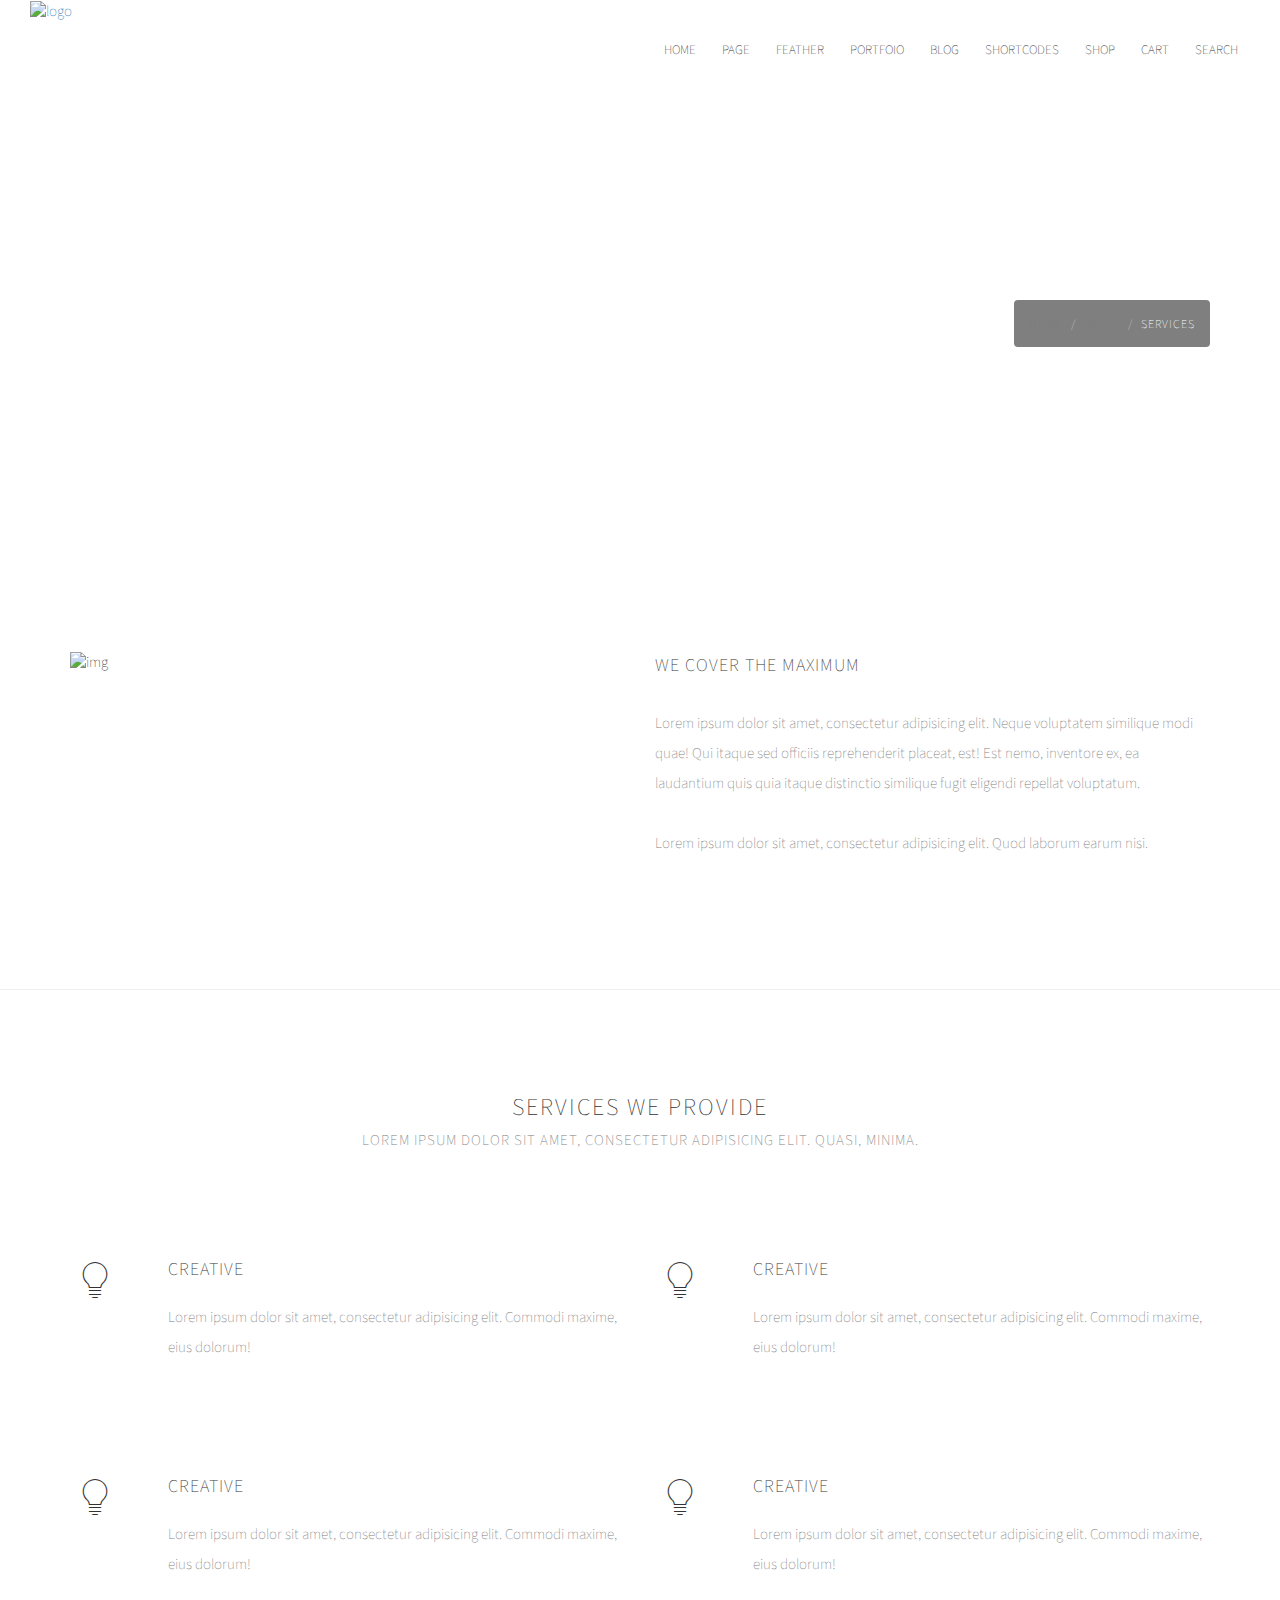
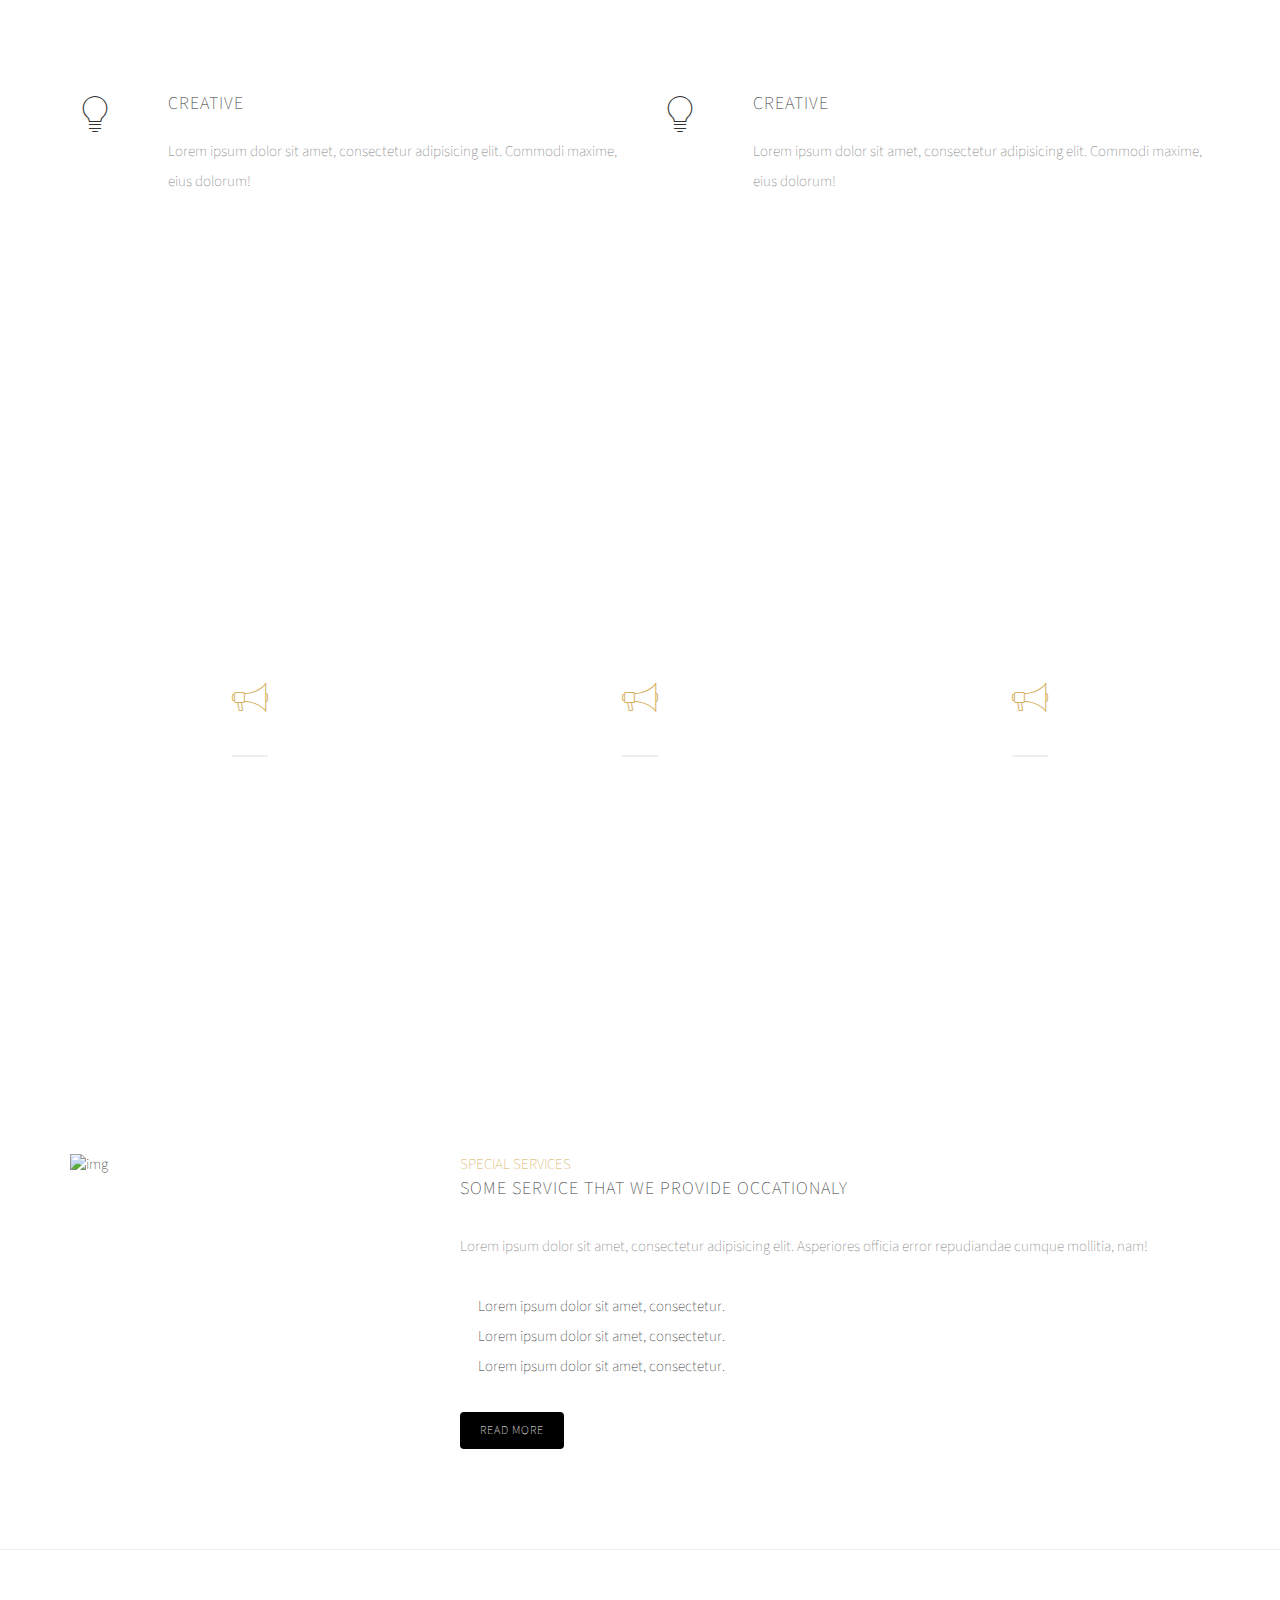
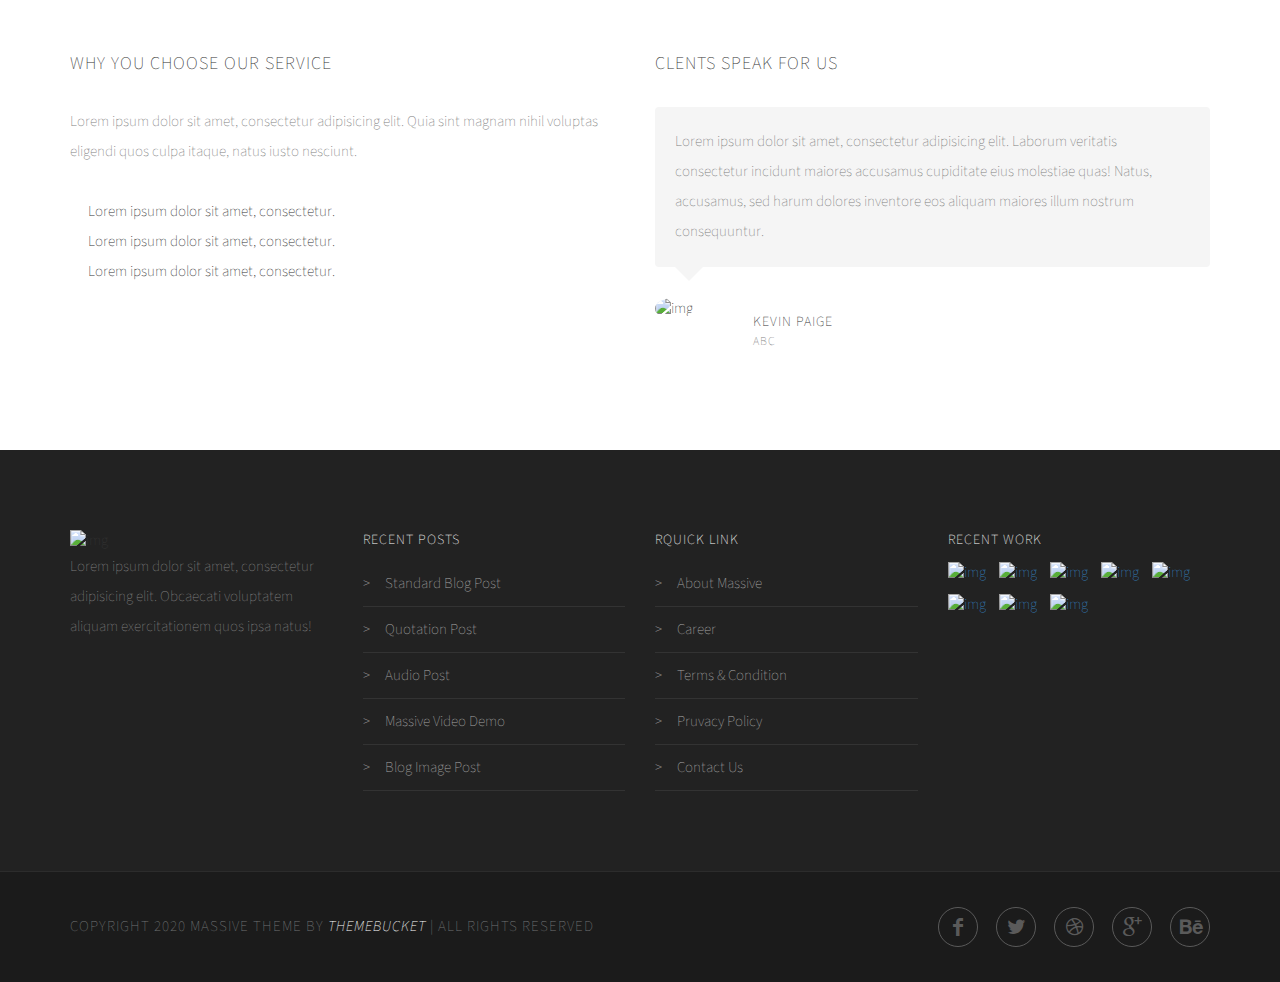
==== commit 0368ad60: "Demo" ====
--- a/index.html
+++ b/index.html
@@ -1,1235 +1,309 @@
-﻿<!DOCTYPE html>
-<html>
-  <head>
-    <title>index</title>
-    <meta http-equiv="content-type" content="text/html; charset=utf-8"/>
-    <meta name="apple-mobile-web-app-capable" content="yes"/>
-    <link href="resources/css/jquery-ui-themes.css" type="text/css" rel="stylesheet"/>
-    <link href="resources/css/axure_rp_page.css" type="text/css" rel="stylesheet"/>
-    <link href="data/styles.css" type="text/css" rel="stylesheet"/>
-    <link href="files/index/styles.css" type="text/css" rel="stylesheet"/>
-    <script src="resources/scripts/jquery-1.7.1.min.js"></script>
-    <script src="resources/scripts/jquery-ui-1.8.10.custom.min.js"></script>
-    <script src="resources/scripts/axure/axQuery.js"></script>
-    <script src="resources/scripts/axure/globals.js"></script>
-    <script src="resources/scripts/axutils.js"></script>
-    <script src="resources/scripts/axure/annotation.js"></script>
-    <script src="resources/scripts/axure/axQuery.std.js"></script>
-    <script src="resources/scripts/axure/doc.js"></script>
-    <script src="data/document.js"></script>
-    <script src="resources/scripts/messagecenter.js"></script>
-    <script src="resources/scripts/axure/events.js"></script>
-    <script src="resources/scripts/axure/action.js"></script>
-    <script src="resources/scripts/axure/expr.js"></script>
-    <script src="resources/scripts/axure/geometry.js"></script>
-    <script src="resources/scripts/axure/flyout.js"></script>
-    <script src="resources/scripts/axure/ie.js"></script>
-    <script src="resources/scripts/axure/model.js"></script>
-    <script src="resources/scripts/axure/repeater.js"></script>
-    <script src="resources/scripts/axure/sto.js"></script>
-    <script src="resources/scripts/axure/utils.temp.js"></script>
-    <script src="resources/scripts/axure/variables.js"></script>
-    <script src="resources/scripts/axure/drag.js"></script>
-    <script src="resources/scripts/axure/move.js"></script>
-    <script src="resources/scripts/axure/visibility.js"></script>
-    <script src="resources/scripts/axure/style.js"></script>
-    <script src="resources/scripts/axure/adaptive.js"></script>
-    <script src="resources/scripts/axure/tree.js"></script>
-    <script src="resources/scripts/axure/init.temp.js"></script>
-    <script src="files/index/data.js"></script>
-    <script src="resources/scripts/axure/legacy.js"></script>
-    <script src="resources/scripts/axure/viewer.js"></script>
-    <script type="text/javascript">
-      $axure.utils.getTransparentGifPath = function() { return 'resources/images/transparent.gif'; };
-      $axure.utils.getOtherPath = function() { return 'resources/Other.html'; };
-      $axure.utils.getReloadPath = function() { return 'resources/reload.html'; };
-    </script>
-  </head>
-  <body>
-    <div id="base" class="">
-
-      <!-- Unnamed (形狀) -->
-      <div id="u0" class="ax_形狀">
-        <img id="u0_img" class="img " src="images/index/u0.png"/>
-        <!-- Unnamed () -->
-        <div id="u1" class="text">
-          <p><span>&nbsp;</span></p>
-        </div>
-      </div>
-
-      <!-- Unnamed (形狀) -->
-      <div id="u2" class="ax_形狀">
-        <img id="u2_img" class="img " src="images/index/u2.png"/>
-        <!-- Unnamed () -->
-        <div id="u3" class="text">
-          <p><span>&nbsp;</span></p>
-        </div>
-      </div>
-
-      <!-- Unnamed (形狀) -->
-      <div id="u4" class="ax_h1">
-        <img id="u4_img" class="img " src="resources/images/transparent.gif"/>
-        <!-- Unnamed () -->
-        <div id="u5" class="text">
-          <p><span>首頁</span></p>
-        </div>
-      </div>
-
-      <!-- Unnamed (形狀) -->
-      <div id="u6" class="ax_h1">
-        <img id="u6_img" class="img " src="resources/images/transparent.gif"/>
-        <!-- Unnamed () -->
-        <div id="u7" class="text">
-          <p><span>網站導覽</span></p>
-        </div>
-      </div>
-
-      <!-- Unnamed (形狀) -->
-      <div id="u8" class="ax_h1">
-        <img id="u8_img" class="img " src="resources/images/transparent.gif"/>
-        <!-- Unnamed () -->
-        <div id="u9" class="text">
-          <p><span>客服中心</span></p>
-        </div>
-      </div>
-
-      <!-- Unnamed (文字方塊) -->
-      <div id="u10" class="ax_文字方塊">
-        <input id="u10_input" type="text" value=" 請輸入關鍵字"/>
-      </div>
-
-      <!-- Unnamed (垂直線) -->
-      <div id="u11" class="ax_垂直線">
-        <img id="u11_start" class="img " src="resources/images/transparent.gif" alt="u11_start"/>
-        <img id="u11_end" class="img " src="resources/images/transparent.gif" alt="u11_end"/>
-        <img id="u11_line" class="img " src="images/index/u11_line.png" alt="u11_line"/>
-      </div>
-
-      <!-- Unnamed (垂直線) -->
-      <div id="u12" class="ax_垂直線">
-        <img id="u12_start" class="img " src="resources/images/transparent.gif" alt="u12_start"/>
-        <img id="u12_end" class="img " src="resources/images/transparent.gif" alt="u12_end"/>
-        <img id="u12_line" class="img " src="images/index/u11_line.png" alt="u12_line"/>
-      </div>
-
-      <!-- Unnamed (形狀) -->
-      <div id="u13" class="ax_形狀">
-        <img id="u13_img" class="img " src="images/index/u13.png"/>
-        <!-- Unnamed () -->
-        <div id="u14" class="text">
-          <p><span>&nbsp;</span></p>
-        </div>
-      </div>
-
-      <!-- Unnamed (形狀) -->
-      <div id="u15" class="ax_形狀">
-        <img id="u15_img" class="img " src="images/index/u0.png"/>
-        <!-- Unnamed () -->
-        <div id="u16" class="text">
-          <p><span>&nbsp;</span></p>
-        </div>
-      </div>
-
-      <!-- Unnamed (Image) -->
-      <div id="u17" class="ax_image">
-        <img id="u17_img" class="img " src="images/index/u17.gif"/>
-        <!-- Unnamed () -->
-        <div id="u18" class="text">
-          <p><span>&nbsp;</span></p>
-        </div>
-      </div>
-
-      <!-- Unnamed (Image) -->
-      <div id="u19" class="ax_image">
-        <img id="u19_img" class="img " src="images/index/u19.gif"/>
-        <!-- Unnamed () -->
-        <div id="u20" class="text">
-          <p><span>&nbsp;</span></p>
-        </div>
-      </div>
-
-      <!-- Unnamed (Image) -->
-      <div id="u21" class="ax_image">
-        <img id="u21_img" class="img " src="images/index/u17.gif"/>
-        <!-- Unnamed () -->
-        <div id="u22" class="text">
-          <p><span>&nbsp;</span></p>
-        </div>
-      </div>
-
-      <!-- Unnamed (Image) -->
-      <div id="u23" class="ax_image">
-        <img id="u23_img" class="img " src="images/index/u19.gif"/>
-        <!-- Unnamed () -->
-        <div id="u24" class="text">
-          <p><span>&nbsp;</span></p>
-        </div>
-      </div>
-
-      <!-- Unnamed (Image) -->
-      <div id="u25" class="ax_image">
-        <img id="u25_img" class="img " src="images/index/u25.gif"/>
-        <!-- Unnamed () -->
-        <div id="u26" class="text">
-          <p><span>&nbsp;</span></p>
-        </div>
-      </div>
-
-      <!-- Unnamed (形狀) -->
-      <div id="u27" class="ax_形狀">
-        <img id="u27_img" class="img " src="images/index/u27.png"/>
-        <!-- Unnamed () -->
-        <div id="u28" class="text">
-          <p><span>&nbsp;</span></p>
-        </div>
-      </div>
-
-      <!-- Unnamed (形狀) -->
-      <div id="u29" class="ax_形狀">
-        <img id="u29_img" class="img " src="resources/images/transparent.gif"/>
-        <!-- Unnamed () -->
-        <div id="u30" class="text">
-          <p><span>&nbsp;</span></p>
-        </div>
-      </div>
-
-      <!-- Unnamed (形狀) -->
-      <div id="u31" class="ax_形狀">
-        <img id="u31_img" class="img " src="resources/images/transparent.gif"/>
-        <!-- Unnamed () -->
-        <div id="u32" class="text">
-          <p><span>&nbsp;</span></p>
-        </div>
-      </div>
-
-      <!-- Unnamed (形狀) -->
-      <div id="u33" class="ax_形狀">
-        <img id="u33_img" class="img " src="resources/images/transparent.gif"/>
-        <!-- Unnamed () -->
-        <div id="u34" class="text">
-          <p><span>&nbsp;</span></p>
-        </div>
-      </div>
-
-      <!-- Unnamed (形狀) -->
-      <div id="u35" class="ax_形狀">
-        <img id="u35_img" class="img " src="resources/images/transparent.gif"/>
-        <!-- Unnamed () -->
-        <div id="u36" class="text">
-          <p><span>&nbsp;</span></p>
-        </div>
-      </div>
-
-      <!-- Unnamed (形狀) -->
-      <div id="u37" class="ax_形狀">
-        <img id="u37_img" class="img " src="resources/images/transparent.gif"/>
-        <!-- Unnamed () -->
-        <div id="u38" class="text">
-          <p><span>&nbsp;</span></p>
-        </div>
-      </div>
-
-      <!-- Unnamed (形狀) -->
-      <div id="u39" class="ax_形狀">
-        <img id="u39_img" class="img " src="resources/images/transparent.gif"/>
-        <!-- Unnamed () -->
-        <div id="u40" class="text">
-          <p><span>&nbsp;</span></p>
-        </div>
-      </div>
-
-      <!-- Unnamed (形狀) -->
-      <div id="u41" class="ax_形狀">
-        <img id="u41_img" class="img " src="resources/images/transparent.gif"/>
-        <!-- Unnamed () -->
-        <div id="u42" class="text">
-          <p><span>&nbsp;</span></p>
-        </div>
-      </div>
-
-      <!-- Unnamed (形狀) -->
-      <div id="u43" class="ax_形狀">
-        <img id="u43_img" class="img " src="resources/images/transparent.gif"/>
-        <!-- Unnamed () -->
-        <div id="u44" class="text">
-          <p><span>&nbsp;</span></p>
-        </div>
-      </div>
-
-      <!-- Unnamed (形狀) -->
-      <div id="u45" class="ax_形狀">
-        <img id="u45_img" class="img " src="resources/images/transparent.gif"/>
-        <!-- Unnamed () -->
-        <div id="u46" class="text">
-          <p><span>&nbsp;</span></p>
-        </div>
-      </div>
-
-      <!-- Unnamed (形狀) -->
-      <div id="u47" class="ax_h1">
-        <img id="u47_img" class="img " src="resources/images/transparent.gif"/>
-        <!-- Unnamed () -->
-        <div id="u48" class="text">
-          <p><span style="font-family:'微軟正黑體 Bold', '微軟正黑體';font-weight:700;color:#FFFFFF;">土</span><span style="font-family:'微軟正黑體 Bold', '微軟正黑體';font-weight:700;color:#FFFFFF;">銀簡</span><span style="font-family:'微軟正黑體 Bold', '微軟正黑體';font-weight:700;color:#FFFFFF;">介</span><span style="font-family:'微軟正黑體 Regular', '微軟正黑體';font-weight:400;color:#333333;">&nbsp;</span><span style="font-family:'微軟正黑體 Regular', '微軟正黑體';font-weight:400;color:#333333;">&nbsp;</span><span style="font-family:'微軟正黑體 Regular', '微軟正黑體';font-weight:400;color:#333333;">&nbsp;</span><span style="font-family:'微軟正黑體 Regular', '微軟正黑體';font-weight:400;color:#333333;">&nbsp;</span><span style="font-family:'微軟正黑體 Regular', '微軟正黑體';font-weight:400;color:#333333;">&nbsp;</span><span style="font-family:'微軟正黑體 Regular', '微軟正黑體';font-weight:400;color:#333333;">&nbsp;</span><span style="font-family:'微軟正黑體 Regular', '微軟正黑體';font-weight:400;color:#333333;">&nbsp;</span><span style="font-family:'微軟正黑體 Regular', '微軟正黑體';font-weight:400;color:#333333;">&nbsp;</span><span style="font-family:'微軟正黑體 Regular', '微軟正黑體';font-weight:400;color:#333333;">最新消息</span><span style="font-family:'微軟正黑體 Regular', '微軟正黑體';font-weight:400;color:#333333;">&nbsp;</span><span style="font-family:'微軟正黑體 Regular', '微軟正黑體';font-weight:400;color:#333333;">&nbsp;</span><span style="font-family:'微軟正黑體 Regular', '微軟正黑體';font-weight:400;color:#333333;">&nbsp;</span><span style="font-family:'微軟正黑體 Regular', '微軟正黑體';font-weight:400;color:#333333;">&nbsp;</span><span style="font-family:'微軟正黑體 Regular', '微軟正黑體';font-weight:400;color:#333333;">&nbsp;</span><span style="font-family:'微軟正黑體 Regular', '微軟正黑體';font-weight:400;color:#333333;">&nbsp;</span><span style="font-family:'微軟正黑體 Regular', '微軟正黑體';font-weight:400;color:#333333;">&nbsp;</span><span style="font-family:'微軟正黑體 Regular', '微軟正黑體';font-weight:400;color:#333333;">&nbsp;</span><span style="font-family:'微軟正黑體 Regular', '微軟正黑體';font-weight:400;color:#333333;">個</span><span style="font-family:'微軟正黑體 Regular', '微軟正黑體';font-weight:400;color:#333333;">人</span><span style="font-family:'微軟正黑體 Regular', '微軟正黑體';font-weight:400;color:#333333;">網銀</span><span style="font-family:'微軟正黑體 Regular', '微軟正黑體';font-weight:400;color:#333333;">&nbsp;</span><span style="font-family:'微軟正黑體 Regular', '微軟正黑體';font-weight:400;color:#333333;">&nbsp;</span><span style="font-family:'微軟正黑體 Regular', '微軟正黑體';font-weight:400;color:#333333;">&nbsp;</span><span style="font-family:'微軟正黑體 Regular', '微軟正黑體';font-weight:400;color:#333333;">&nbsp;</span><span style="font-family:'微軟正黑體 Regular', '微軟正黑體';font-weight:400;color:#333333;">&nbsp;</span><span style="font-family:'微軟正黑體 Regular', '微軟正黑體';font-weight:400;color:#333333;">&nbsp;</span><span style="font-family:'微軟正黑體 Regular', '微軟正黑體';font-weight:400;color:#333333;">&nbsp;</span><span style="font-family:'微軟正黑體 Regular', '微軟正黑體';font-weight:400;color:#333333;">&nbsp;</span><span style="font-family:'微軟正黑體 Regular', '微軟正黑體';font-weight:400;color:#333333;">信用卡專區</span><span style="font-family:'微軟正黑體 Regular', '微軟正黑體';font-weight:400;color:#333333;">&nbsp;</span><span style="font-family:'微軟正黑體 Regular', '微軟正黑體';font-weight:400;color:#333333;">&nbsp;</span><span style="font-family:'微軟正黑體 Regular', '微軟正黑體';font-weight:400;color:#333333;">&nbsp;</span><span style="font-family:'微軟正黑體 Regular', '微軟正黑體';font-weight:400;color:#333333;">&nbsp;</span><span style="font-family:'微軟正黑體 Regular', '微軟正黑體';font-weight:400;color:#333333;">&nbsp;</span><span style="font-family:'微軟正黑體 Regular', '微軟正黑體';font-weight:400;color:#333333;">&nbsp;</span><span style="font-family:'微軟正黑體 Regular', '微軟正黑體';font-weight:400;color:#333333;">&nbsp;</span><span style="font-family:'微軟正黑體 Regular', '微軟正黑體';font-weight:400;color:#333333;">&nbsp;</span><span style="font-family:'微軟正黑體 Regular', '微軟正黑體';font-weight:400;color:#333333;">貸款業務</span><span style="font-family:'微軟正黑體 Regular', '微軟正黑體';font-weight:400;color:#333333;">&nbsp;</span><span style="font-family:'微軟正黑體 Regular', '微軟正黑體';font-weight:400;color:#333333;">&nbsp;</span><span style="font-family:'微軟正黑體 Regular', '微軟正黑體';font-weight:400;color:#333333;">&nbsp;</span><span style="font-family:'微軟正黑體 Regular', '微軟正黑體';font-weight:400;color:#333333;">&nbsp;</span><span style="font-family:'微軟正黑體 Regular', '微軟正黑體';font-weight:400;color:#333333;">&nbsp;</span><span style="font-family:'微軟正黑體 Regular', '微軟正黑體';font-weight:400;color:#333333;">&nbsp;</span><span style="font-family:'微軟正黑體 Regular', '微軟正黑體';font-weight:400;color:#333333;">&nbsp;</span><span style="font-family:'微軟正黑體 Regular', '微軟正黑體';font-weight:400;color:#333333;">&nbsp;</span><span style="font-family:'微軟正黑體 Regular', '微軟正黑體';font-weight:400;color:#333333;">牌價</span><span style="font-family:'微軟正黑體 Regular', '微軟正黑體';font-weight:400;color:#333333;">查</span><span style="font-family:'微軟正黑體 Regular', '微軟正黑體';font-weight:400;color:#333333;">詢</span><span style="font-family:'微軟正黑體 Regular', '微軟正黑體';font-weight:400;color:#333333;">&nbsp;</span><span style="font-family:'微軟正黑體 Regular', '微軟正黑體';font-weight:400;color:#333333;">&nbsp;</span><span style="font-family:'微軟正黑體 Regular', '微軟正黑體';font-weight:400;color:#333333;">&nbsp;</span><span style="font-family:'微軟正黑體 Regular', '微軟正黑體';font-weight:400;color:#333333;">&nbsp;</span><span style="font-family:'微軟正黑體 Regular', '微軟正黑體';font-weight:400;color:#333333;">&nbsp;</span><span style="font-family:'微軟正黑體 Regular', '微軟正黑體';font-weight:400;color:#333333;">&nbsp;</span><span style="font-family:'微軟正黑體 Regular', '微軟正黑體';font-weight:400;color:#333333;">&nbsp;</span><span style="font-family:'微軟正黑體 Regular', '微軟正黑體';font-weight:400;color:#333333;">&nbsp;</span><span style="font-family:'微軟正黑體 Regular', '微軟正黑體';font-weight:400;color:#333333;">理財試算</span><span style="font-family:'微軟正黑體 Regular', '微軟正黑體';font-weight:400;color:#333333;">&nbsp;</span><span style="font-family:'微軟正黑體 Regular', '微軟正黑體';font-weight:400;color:#333333;">&nbsp;</span><span style="font-family:'微軟正黑體 Regular', '微軟正黑體';font-weight:400;color:#333333;">&nbsp;</span><span style="font-family:'微軟正黑體 Regular', '微軟正黑體';font-weight:400;color:#333333;">&nbsp;</span><span style="font-family:'微軟正黑體 Regular', '微軟正黑體';font-weight:400;color:#333333;">&nbsp;</span><span style="font-family:'微軟正黑體 Regular', '微軟正黑體';font-weight:400;color:#333333;">&nbsp;</span><span style="font-family:'微軟正黑體 Regular', '微軟正黑體';font-weight:400;color:#333333;">&nbsp;</span><span style="font-family:'微軟正黑體 Regular', '微軟正黑體';font-weight:400;color:#333333;">&nbsp;</span><span style="font-family:'微軟正黑體 Regular', '微軟正黑體';font-weight:400;color:#333333;">資訊揭露</span><span style="font-family:'微軟正黑體 Regular', '微軟正黑體';font-weight:400;color:#333333;">&nbsp;</span><span style="font-family:'微軟正黑體 Regular', '微軟正黑體';font-weight:400;color:#333333;">&nbsp;</span><span style="font-family:'微軟正黑體 Regular', '微軟正黑體';font-weight:400;color:#333333;">&nbsp;</span><span style="font-family:'微軟正黑體 Regular', '微軟正黑體';font-weight:400;color:#333333;">&nbsp;</span><span style="font-family:'微軟正黑體 Regular', '微軟正黑體';font-weight:400;color:#333333;">&nbsp;</span><span style="font-family:'微軟正黑體 Regular', '微軟正黑體';font-weight:400;color:#333333;">&nbsp;</span><span style="font-family:'微軟正黑體 Regular', '微軟正黑體';font-weight:400;color:#333333;">&nbsp;</span><span style="font-family:'微軟正黑體 Regular', '微軟正黑體';font-weight:400;color:#333333;"> 業務問答</span><span style="font-family:'微軟正黑體 Regular', '微軟正黑體';font-weight:400;color:#333333;">&nbsp;</span><span style="font-family:'微軟正黑體 Regular', '微軟正黑體';font-weight:400;color:#333333;">&nbsp;</span><span style="font-family:'微軟正黑體 Regular', '微軟正黑體';font-weight:400;color:#333333;">&nbsp;</span><span style="font-family:'微軟正黑體 Regular', '微軟正黑體';font-weight:400;color:#333333;">&nbsp;</span><span style="font-family:'微軟正黑體 Regular', '微軟正黑體';font-weight:400;color:#333333;">&nbsp;</span><span style="font-family:'微軟正黑體 Regular', '微軟正黑體';font-weight:400;color:#333333;">&nbsp;</span><span style="font-family:'微軟正黑體 Regular', '微軟正黑體';font-weight:400;color:#333333;">&nbsp;</span><span style="font-family:'微軟正黑體 Regular', '微軟正黑體';font-weight:400;color:#333333;">&nbsp;</span><span style="font-family:'微軟正黑體 Regular', '微軟正黑體';font-weight:400;color:#333333;">服務據點</span></p>
-        </div>
-      </div>
-
-      <!-- Unnamed (形狀) -->
-      <div id="u49" class="ax_形狀">
-        <img id="u49_img" class="img " src="images/index/u49.png"/>
-        <!-- Unnamed () -->
-        <div id="u50" class="text">
-          <p><span>&nbsp;</span></p>
-        </div>
-      </div>
-
-      <!-- Unnamed (形狀) -->
-      <div id="u51" class="ax_h1">
-        <img id="u51_img" class="img " src="resources/images/transparent.gif"/>
-        <!-- Unnamed () -->
-        <div id="u52" class="text">
-          <p><span>成立沿革&nbsp; &nbsp; &nbsp;&nbsp; 本行願景&nbsp; &nbsp; &nbsp; &nbsp; 資本額&nbsp; &nbsp; &nbsp; &nbsp; 組織系統&nbsp; &nbsp; &nbsp; &nbsp; 經營特色&nbsp; &nbsp; &nbsp;&nbsp; 首長介紹&nbsp; &nbsp; &nbsp; &nbsp; 信用評等</span></p>
-        </div>
-      </div>
-
-      <!-- Unnamed (形狀) -->
-      <div id="u53" class="ax_形狀">
-        <img id="u53_img" class="img " src="images/index/u53.png"/>
-        <!-- Unnamed () -->
-        <div id="u54" class="text">
-          <p><span>&nbsp;</span></p>
-        </div>
-      </div>
-
-      <!-- Unnamed (文字方塊) -->
-      <div id="u55" class="ax_文字方塊">
-        <input id="u55_input" type="text" value="身分證字號"/>
-      </div>
-
-      <!-- Unnamed (文字方塊) -->
-      <div id="u56" class="ax_文字方塊">
-        <input id="u56_input" type="text" value="使用者代號"/>
-      </div>
-
-      <!-- Unnamed (文字方塊) -->
-      <div id="u57" class="ax_文字方塊">
-        <input id="u57_input" type="text" value="密碼"/>
-      </div>
-
-      <!-- Unnamed (形狀) -->
-      <div id="u58" class="ax_形狀">
-        <img id="u58_img" class="img " src="images/index/u58.png"/>
-        <!-- Unnamed () -->
-        <div id="u59" class="text">
-          <p><span>登入</span></p>
-        </div>
-      </div>
-
-      <!-- Unnamed (形狀) -->
-      <div id="u60" class="ax_h1">
-        <img id="u60_img" class="img " src="resources/images/transparent.gif"/>
-        <!-- Unnamed () -->
-        <div id="u61" class="text">
-          <p><span>請注意英文</span><span>字</span><span>母大小寫</span></p>
-        </div>
-      </div>
-
-      <!-- Unnamed (形狀) -->
-      <div id="u62" class="ax_形狀">
-        <img id="u62_img" class="img " src="images/index/u62.png"/>
-        <!-- Unnamed () -->
-        <div id="u63" class="text">
-          <p><span>登入</span><span>個人網銀</span></p>
-        </div>
-      </div>
-
-      <!-- Unnamed (形狀) -->
-      <div id="u64" class="ax_形狀">
-        <img id="u64_img" class="img " src="images/index/u64.png"/>
-        <!-- Unnamed () -->
-        <div id="u65" class="text">
-          <p><span>&nbsp;</span></p>
-        </div>
-      </div>
-
-      <!-- Unnamed (形狀) -->
-      <div id="u66" class="ax_形狀">
-        <img id="u66_img" class="img " src="images/index/u66.png"/>
-        <!-- Unnamed () -->
-        <div id="u67" class="text">
-          <p><span>執行IE環境檢測</span></p>
-        </div>
-      </div>
-
-      <!-- Unnamed (形狀) -->
-      <div id="u68" class="ax_形狀">
-        <img id="u68_img" class="img " src="images/index/u66.png"/>
-        <!-- Unnamed () -->
-        <div id="u69" class="text">
-          <p><span>土地銀行安控元件下載</span></p>
-        </div>
-      </div>
-
-      <!-- Unnamed (形狀) -->
-      <div id="u70" class="ax_形狀">
-        <img id="u70_img" class="img " src="images/index/u66.png"/>
-        <!-- Unnamed () -->
-        <div id="u71" class="text">
-          <p><span>憑證申請常見問題</span></p>
-        </div>
-      </div>
-
-      <!-- Unnamed (形狀) -->
-      <div id="u72" class="ax_形狀">
-        <img id="u72_img" class="img " src="images/index/u66.png"/>
-        <!-- Unnamed () -->
-        <div id="u73" class="text">
-          <p><span>下</span><span>載</span><span>行動銀行APP</span></p>
-        </div>
-      </div>
-
-      <!-- Unnamed (形狀) -->
-      <div id="u74" class="ax_形狀">
-        <img id="u74_img" class="img " src="images/index/u62.png"/>
-        <!-- Unnamed () -->
-        <div id="u75" class="text">
-          <p><span>環境檢測</span></p>
-        </div>
-      </div>
-
-      <!-- Unnamed (Image) -->
-      <div id="u76" class="ax_image">
-        <img id="u76_img" class="img " src="images/index/u76.png"/>
-        <!-- Unnamed () -->
-        <div id="u77" class="text">
-          <p><span>&nbsp;</span></p>
-        </div>
-      </div>
-
-      <!-- Unnamed (Image) -->
-      <div id="u78" class="ax_image">
-        <img id="u78_img" class="img " src="images/index/u78.png"/>
-        <!-- Unnamed () -->
-        <div id="u79" class="text">
-          <p><span>&nbsp;</span></p>
-        </div>
-      </div>
-
-      <!-- Unnamed (Image) -->
-      <div id="u80" class="ax_image">
-        <img id="u80_img" class="img " src="images/index/u80.png"/>
-        <!-- Unnamed () -->
-        <div id="u81" class="text">
-          <p><span>&nbsp;</span></p>
-        </div>
-      </div>
-
-      <!-- Unnamed (形狀) -->
-      <div id="u82" class="ax_形狀">
-        <img id="u82_img" class="img " src="images/index/u82.png"/>
-        <!-- Unnamed () -->
-        <div id="u83" class="text">
-          <p><span>&nbsp;</span></p>
-        </div>
-      </div>
-
-      <!-- Unnamed (形狀) -->
-      <div id="u84" class="ax_形狀">
-        <img id="u84_img" class="img " src="images/index/u84.png"/>
-        <!-- Unnamed () -->
-        <div id="u85" class="text">
-          <p style="font-size:20px;"><span style="font-size:20px;color:#FFFFFF;">優惠活動</span><span style="font-size:16px;color:#FFFFFF;">&nbsp; &nbsp; &nbsp; &nbsp; </span><span style="font-size:16px;color:#006600;">新聞稿&nbsp; &nbsp; &nbsp; &nbsp; 網銀公告&nbsp; &nbsp; &nbsp; &nbsp; 社會責任&nbsp; &nbsp; &nbsp; &nbsp; 訊息總覽</span></p>
-        </div>
-      </div>
-
-      <!-- Unnamed (形狀) -->
-      <div id="u86" class="ax_文字段落">
-        <img id="u86_img" class="img " src="resources/images/transparent.gif"/>
-        <!-- Unnamed () -->
-        <div id="u87" class="text">
-          <p><span>105年03月02日00時起，土銀信用卡綜合保險改由新光產物保險股份有限公司承保 </span></p>
-        </div>
-      </div>
-
-      <!-- Unnamed (垂直線) -->
-      <div id="u88" class="ax_垂直線">
-        <img id="u88_start" class="img " src="resources/images/transparent.gif" alt="u88_start"/>
-        <img id="u88_end" class="img " src="resources/images/transparent.gif" alt="u88_end"/>
-        <img id="u88_line" class="img " src="images/index/u88_line.png" alt="u88_line"/>
-      </div>
-
-      <!-- Unnamed (垂直線) -->
-      <div id="u89" class="ax_垂直線">
-        <img id="u89_start" class="img " src="resources/images/transparent.gif" alt="u89_start"/>
-        <img id="u89_end" class="img " src="resources/images/transparent.gif" alt="u89_end"/>
-        <img id="u89_line" class="img " src="images/index/u88_line.png" alt="u89_line"/>
-      </div>
-
-      <!-- Unnamed (垂直線) -->
-      <div id="u90" class="ax_垂直線">
-        <img id="u90_start" class="img " src="resources/images/transparent.gif" alt="u90_start"/>
-        <img id="u90_end" class="img " src="resources/images/transparent.gif" alt="u90_end"/>
-        <img id="u90_line" class="img " src="images/index/u88_line.png" alt="u90_line"/>
-      </div>
-
-      <!-- Unnamed (垂直線) -->
-      <div id="u91" class="ax_垂直線">
-        <img id="u91_start" class="img " src="resources/images/transparent.gif" alt="u91_start"/>
-        <img id="u91_end" class="img " src="resources/images/transparent.gif" alt="u91_end"/>
-        <img id="u91_line" class="img " src="images/index/u88_line.png" alt="u91_line"/>
-      </div>
-
-      <!-- Unnamed (形狀) -->
-      <div id="u92" class="ax_文字段落">
-        <img id="u92_img" class="img " src="resources/images/transparent.gif"/>
-        <!-- Unnamed () -->
-        <div id="u93" class="text">
-          <p><span style="color:#333333;">更新日期:105/02/22</span></p><p><span style="color:#333333;">&nbsp;</span></p><p><span style="color:#333333;">105年03月02日00時至106年03月02日00時間之理賠申請，請洽「新光產物保險股份有限公司」： o 免付費客戶服務電話：0 8 0 0 – 7 8 9- 9 9 9 o 地址：... </span><span style="color:#000066;">&lt;詳全文&gt;</span></p><p><span style="color:#333333;">&nbsp;</span></p>
-        </div>
-      </div>
-
-      <!-- Unnamed (形狀) -->
-      <div id="u94" class="ax_文字段落">
-        <img id="u94_img" class="img " src="resources/images/transparent.gif"/>
-        <!-- Unnamed () -->
-        <div id="u95" class="text">
-          <p><span style="text-decoration:underline;">※</span><span style="text-decoration:underline;">香港許留山刷土銀JCB一卡通聯名晶緻卡消費享優惠！ (更新日期:105/02/17)</span></p><p><span style="text-decoration:underline;">&nbsp;</span></p><p><span style="text-decoration:underline;">※</span><span style="text-decoration:underline;">刷土銀JCB一卡通聯名晶緻卡北海道購物趣！ (更新日期:105/02/17)</span></p><p><span style="text-decoration:underline;">&nbsp;</span></p><p><span style="text-decoration:underline;">※</span><span style="text-decoration:underline;">「70週年行慶網路銀行外匯定期存款利率優惠專案」(優惠期間：105年1月1日至105年12月31日止。) (更新日期:105/02/16)</span></p><p><span style="text-decoration:underline;">&nbsp;</span></p><p><span style="text-decoration:underline;">※</span><span style="text-decoration:underline;">刷土銀MasterCard入住喜達屋2晚樂享8折優惠 (更新日期:105/02/04)</span></p><p><span style="text-decoration:underline;">&nbsp;</span></p><p><span style="text-decoration:underline;">※</span><span style="text-decoration:underline;">新辦土銀JCB一卡通聯名卡，享1.2%高額現金回饋! (更新日期:105/02/04)</span></p>
-        </div>
-      </div>
-
-      <!-- Unnamed (水平線) -->
-      <div id="u96" class="ax_水平線">
-        <img id="u96_start" class="img " src="resources/images/transparent.gif" alt="u96_start"/>
-        <img id="u96_end" class="img " src="resources/images/transparent.gif" alt="u96_end"/>
-        <img id="u96_line" class="img " src="images/index/u96_line.png" alt="u96_line"/>
-      </div>
-
-      <!-- Unnamed (形狀) -->
-      <div id="u97" class="ax_形狀">
-        <img id="u97_img" class="img " src="images/index/u97.png"/>
-        <!-- Unnamed () -->
-        <div id="u98" class="text">
-          <p><span>&nbsp;</span></p>
-        </div>
-      </div>
-
-      <!-- Unnamed (形狀) -->
-      <div id="u99" class="ax_形狀">
-        <img id="u99_img" class="img " src="images/index/u99.png"/>
-        <!-- Unnamed () -->
-        <div id="u100" class="text">
-          <p><span>&nbsp;</span></p>
-        </div>
-      </div>
-
-      <!-- Unnamed (形狀) -->
-      <div id="u101" class="ax_形狀">
-        <img id="u101_img" class="img " src="images/index/u99.png"/>
-        <!-- Unnamed () -->
-        <div id="u102" class="text">
-          <p><span>&nbsp;</span></p>
-        </div>
-      </div>
-
-      <!-- Unnamed (形狀) -->
-      <div id="u103" class="ax_形狀">
-        <img id="u103_img" class="img " src="images/index/u99.png"/>
-        <!-- Unnamed () -->
-        <div id="u104" class="text">
-          <p><span>&nbsp;</span></p>
-        </div>
-      </div>
-
-      <!-- Unnamed (形狀) -->
-      <div id="u105" class="ax_形狀">
-        <img id="u105_img" class="img " src="images/index/u99.png"/>
-        <!-- Unnamed () -->
-        <div id="u106" class="text">
-          <p><span>&nbsp;</span></p>
-        </div>
-      </div>
-
-      <!-- Unnamed (形狀) -->
-      <div id="u107" class="ax_形狀">
-        <img id="u107_img" class="img " src="images/index/u107.png"/>
-        <!-- Unnamed () -->
-        <div id="u108" class="text">
-          <p><span>&nbsp;</span></p>
-        </div>
-      </div>
-
-      <!-- Unnamed (形狀) -->
-      <div id="u109" class="ax_形狀">
-        <img id="u109_img" class="img " src="images/index/u27.png"/>
-        <!-- Unnamed () -->
-        <div id="u110" class="text">
-          <p><span>個人網銀</span></p>
-        </div>
-      </div>
-
-      <!-- Unnamed (形狀) -->
-      <div id="u111" class="ax_形狀">
-        <img id="u111_img" class="img " src="images/index/u27.png"/>
-        <!-- Unnamed () -->
-        <div id="u112" class="text">
-          <p><span>信用卡專區</span></p>
-        </div>
-      </div>
-
-      <!-- Unnamed (形狀) -->
-      <div id="u113" class="ax_形狀">
-        <img id="u113_img" class="img " src="images/index/u27.png"/>
-        <!-- Unnamed () -->
-        <div id="u114" class="text">
-          <p><span>貸款業務</span></p>
-        </div>
-      </div>
-
-      <!-- Unnamed (形狀) -->
-      <div id="u115" class="ax_形狀">
-        <img id="u115_img" class="img " src="images/index/u27.png"/>
-        <!-- Unnamed () -->
-        <div id="u116" class="text">
-          <p><span>牌價查詢</span></p>
-        </div>
-      </div>
-
-      <!-- Unnamed (形狀) -->
-      <div id="u117" class="ax_形狀">
-        <img id="u117_img" class="img " src="images/index/u27.png"/>
-        <!-- Unnamed () -->
-        <div id="u118" class="text">
-          <p><span>理財試算</span></p>
-        </div>
-      </div>
-
-      <!-- Unnamed (形狀) -->
-      <div id="u119" class="ax_形狀">
-        <img id="u119_img" class="img " src="images/index/u27.png"/>
-        <!-- Unnamed () -->
-        <div id="u120" class="text">
-          <p><span>服務據點</span></p>
-        </div>
-      </div>
-
-      <!-- Unnamed (形狀) -->
-      <div id="u121" class="ax_形狀">
-        <img id="u121_img" class="img " src="images/index/u82.png"/>
-        <!-- Unnamed () -->
-        <div id="u122" class="text">
-          <p><span>&nbsp;</span></p>
-        </div>
-      </div>
-
-      <!-- Unnamed (形狀) -->
-      <div id="u123" class="ax_形狀">
-        <img id="u123_img" class="img " src="images/index/u84.png"/>
-        <!-- Unnamed () -->
-        <div id="u124" class="text">
-          <p><span style="font-size:20px;color:#FFFFFF;">&nbsp; </span><span style="font-size:20px;color:#FFFFFF;">優惠活動</span></p>
-        </div>
-      </div>
-
-      <!-- Unnamed (形狀) -->
-      <div id="u125" class="ax_形狀">
-        <img id="u125_img" class="img " src="images/index/u107.png"/>
-        <!-- Unnamed () -->
-        <div id="u126" class="text">
-          <p><span>&nbsp; </span><span>香港許留山刷土銀JCB一卡通聯名晶緻卡消費</span><span>...</span></p>
-        </div>
-      </div>
-
-      <!-- Unnamed (形狀) -->
-      <div id="u127" class="ax_形狀">
-        <img id="u127_img" class="img " src="images/index/u127.png"/>
-        <!-- Unnamed () -->
-        <div id="u128" class="text">
-          <p><span>&nbsp;</span></p>
-        </div>
-      </div>
-
-      <!-- Unnamed (形狀) -->
-      <div id="u129" class="ax_形狀">
-        <img id="u129_img" class="img " src="images/index/u107.png"/>
-        <!-- Unnamed () -->
-        <div id="u130" class="text">
-          <p><span>&nbsp;&nbsp; </span><span>刷土銀JCB一卡通聯名晶緻卡北海道購物趣！</span></p>
-        </div>
-      </div>
-
-      <!-- Unnamed (形狀) -->
-      <div id="u131" class="ax_形狀">
-        <img id="u131_img" class="img " src="images/index/u127.png"/>
-        <!-- Unnamed () -->
-        <div id="u132" class="text">
-          <p><span>&nbsp;</span></p>
-        </div>
-      </div>
-
-      <!-- Unnamed (形狀) -->
-      <div id="u133" class="ax_形狀">
-        <img id="u133_img" class="img " src="images/index/u107.png"/>
-        <!-- Unnamed () -->
-        <div id="u134" class="text">
-          <p><span>&nbsp;</span><span>&nbsp;</span><span>「70週年行慶網路銀行外匯定期存款利率優惠</span><span>...</span></p>
-        </div>
-      </div>
-
-      <!-- Unnamed (形狀) -->
-      <div id="u135" class="ax_形狀">
-        <img id="u135_img" class="img " src="images/index/u127.png"/>
-        <!-- Unnamed () -->
-        <div id="u136" class="text">
-          <p><span>&nbsp;</span></p>
-        </div>
-      </div>
-
-      <!-- Unnamed (形狀) -->
-      <div id="u137" class="ax_形狀">
-        <img id="u137_img" class="img " src="images/index/u107.png"/>
-        <!-- Unnamed () -->
-        <div id="u138" class="text">
-          <p><span>&nbsp;</span><span>&nbsp;</span><span>&nbsp;</span><span>刷土銀MasterCard入住喜達屋2晚樂享8折優惠</span></p>
-        </div>
-      </div>
-
-      <!-- Unnamed (形狀) -->
-      <div id="u139" class="ax_形狀">
-        <img id="u139_img" class="img " src="images/index/u127.png"/>
-        <!-- Unnamed () -->
-        <div id="u140" class="text">
-          <p><span>&nbsp;</span></p>
-        </div>
-      </div>
-
-      <!-- Unnamed (形狀) -->
-      <div id="u141" class="ax_形狀">
-        <img id="u141_img" class="img " src="images/index/u107.png"/>
-        <!-- Unnamed () -->
-        <div id="u142" class="text">
-          <p><span>&nbsp;</span><span>&nbsp;</span><span>&nbsp;</span><span>新辦土銀JCB一卡通聯名卡，享1.2%高額現金</span><span>...</span></p>
-        </div>
-      </div>
-
-      <!-- Unnamed (形狀) -->
-      <div id="u143" class="ax_形狀">
-        <img id="u143_img" class="img " src="images/index/u127.png"/>
-        <!-- Unnamed () -->
-        <div id="u144" class="text">
-          <p><span>&nbsp;</span></p>
-        </div>
-      </div>
-
-      <!-- Unnamed (形狀) -->
-      <div id="u145" class="ax_形狀">
-        <img id="u145_img" class="img " src="images/index/u107.png"/>
-        <!-- Unnamed () -->
-        <div id="u146" class="text">
-          <p><span>&nbsp;</span></p>
-        </div>
-      </div>
-
-      <!-- Unnamed (Image) -->
-      <div id="u147" class="ax_image">
-        <img id="u147_img" class="img " src="images/index/u147.png"/>
-        <!-- Unnamed () -->
-        <div id="u148" class="text">
-          <p><span>&nbsp;</span></p>
-        </div>
-      </div>
-
-      <!-- Unnamed (Image) -->
-      <div id="u149" class="ax_image">
-        <img id="u149_img" class="img " src="images/index/u149.png"/>
-        <!-- Unnamed () -->
-        <div id="u150" class="text">
-          <p><span>&nbsp;</span></p>
-        </div>
-      </div>
-
-      <!-- Unnamed (形狀) -->
-      <div id="u151" class="ax_形狀">
-        <img id="u151_img" class="img " src="images/index/u151.png"/>
-        <!-- Unnamed () -->
-        <div id="u152" class="text">
-          <p><span>&nbsp;</span></p>
-        </div>
-      </div>
-
-      <!-- Unnamed (形狀) -->
-      <div id="u153" class="ax_文字段落">
-        <img id="u153_img" class="img " src="resources/images/transparent.gif"/>
-        <!-- Unnamed () -->
-        <div id="u154" class="text">
-          <p><span>COPYRIGHT© LANDBANK 版權所有:土地銀行 </span></p><p><span>最佳瀏覽效果請使用 Internet Explorer7.0以上 </span><span>3</span><span>2</span><span>0</span><span>x</span><span>5</span><span>6</span><span>8</span><span> 解析度 </span></p>
-        </div>
-      </div>
-
-      <!-- Unnamed (形狀) -->
-      <div id="u155" class="ax_文字段落">
-        <img id="u155_img" class="img " src="resources/images/transparent.gif"/>
-        <!-- Unnamed () -->
-        <div id="u156" class="text">
-          <p><span>營業時間：週一至週五&nbsp; 9:00至15:30 ( 延長營業時間之分行，請參考服務據點說明 )&nbsp;&nbsp; </span></p><p><span>總行地址：10047臺北市中正區館前路46號&nbsp;&nbsp; 總行電話： 02-2348-3456</span></p><p><span>24小時服務電話：&nbsp; 客服中心:02-2314-6633&nbsp; &nbsp; 免付費客戶申訴電話：0800-231-590</span></p>
-        </div>
-      </div>
-
-      <!-- Unnamed (垂直線) -->
-      <div id="u157" class="ax_垂直線">
-        <img id="u157_start" class="img " src="resources/images/transparent.gif" alt="u157_start"/>
-        <img id="u157_end" class="img " src="resources/images/transparent.gif" alt="u157_end"/>
-        <img id="u157_line" class="img " src="images/index/u157_line.png" alt="u157_line"/>
-      </div>
-
-      <!-- Unnamed (形狀) -->
-      <div id="u158" class="ax_形狀">
-        <img id="u158_img" class="img " src="images/index/u2.png"/>
-        <!-- Unnamed () -->
-        <div id="u159" class="text">
-          <p><span>&nbsp;</span></p>
-        </div>
-      </div>
-
-      <!-- Unnamed (形狀) -->
-      <div id="u160" class="ax_形狀">
-        <img id="u160_img" class="img " src="images/index/u107.png"/>
-        <!-- Unnamed () -->
-        <div id="u161" class="text">
-          <p><span>&nbsp;</span></p>
-        </div>
-      </div>
-
-      <!-- Unnamed (Image) -->
-      <div id="u162" class="ax_image">
-        <img id="u162_img" class="img " src="images/index/u78.png"/>
-        <!-- Unnamed () -->
-        <div id="u163" class="text">
-          <p><span>&nbsp;</span></p>
-        </div>
-      </div>
-
-      <!-- Unnamed (形狀) -->
-      <div id="u164" class="ax_形狀">
-        <img id="u164_img" class="img " src="images/index/u107.png"/>
-        <!-- Unnamed () -->
-        <div id="u165" class="text">
-          <p><span>&nbsp;</span></p>
-        </div>
-      </div>
-
-      <!-- Unnamed (形狀) -->
-      <div id="u166" class="ax_形狀">
-        <img id="u166_img" class="img " src="images/index/u107.png"/>
-        <!-- Unnamed () -->
-        <div id="u167" class="text">
-          <p><span>&nbsp;</span></p>
-        </div>
-      </div>
-
-      <!-- Unnamed (形狀) -->
-      <div id="u168" class="ax_形狀">
-        <img id="u168_img" class="img " src="images/index/u107.png"/>
-        <!-- Unnamed () -->
-        <div id="u169" class="text">
-          <p><span>&nbsp;</span></p>
-        </div>
-      </div>
-
-      <!-- Unnamed (形狀) -->
-      <div id="u170" class="ax_形狀">
-        <img id="u170_img" class="img " src="images/index/u107.png"/>
-        <!-- Unnamed () -->
-        <div id="u171" class="text">
-          <p><span>首頁</span></p>
-        </div>
-      </div>
-
-      <!-- Unnamed (形狀) -->
-      <div id="u172" class="ax_形狀">
-        <img id="u172_img" class="img " src="images/index/u107.png"/>
-        <!-- Unnamed () -->
-        <div id="u173" class="text">
-          <p><span>&nbsp;</span><span>&nbsp;</span><span>成立沿革</span></p>
-        </div>
-      </div>
-
-      <!-- Unnamed (形狀) -->
-      <div id="u174" class="ax_形狀">
-        <img id="u174_img" class="img " src="images/index/u127.png"/>
-        <!-- Unnamed () -->
-        <div id="u175" class="text">
-          <p><span>&nbsp;</span></p>
-        </div>
-      </div>
-
-      <!-- Unnamed (形狀) -->
-      <div id="u176" class="ax_形狀">
-        <img id="u176_img" class="img " src="images/index/u107.png"/>
-        <!-- Unnamed () -->
-        <div id="u177" class="text">
-          <p><span>&nbsp;</span><span>&nbsp;</span><span>本行願景</span></p>
-        </div>
-      </div>
-
-      <!-- Unnamed (形狀) -->
-      <div id="u178" class="ax_形狀">
-        <img id="u178_img" class="img " src="images/index/u127.png"/>
-        <!-- Unnamed () -->
-        <div id="u179" class="text">
-          <p><span>&nbsp;</span></p>
-        </div>
-      </div>
-
-      <!-- Unnamed (形狀) -->
-      <div id="u180" class="ax_形狀">
-        <img id="u180_img" class="img " src="images/index/u107.png"/>
-        <!-- Unnamed () -->
-        <div id="u181" class="text">
-          <p><span>&nbsp;</span><span>&nbsp;</span><span>資本額</span></p>
-        </div>
-      </div>
-
-      <!-- Unnamed (形狀) -->
-      <div id="u182" class="ax_形狀">
-        <img id="u182_img" class="img " src="images/index/u127.png"/>
-        <!-- Unnamed () -->
-        <div id="u183" class="text">
-          <p><span>&nbsp;</span></p>
-        </div>
-      </div>
-
-      <!-- Unnamed (形狀) -->
-      <div id="u184" class="ax_形狀">
-        <img id="u184_img" class="img " src="images/index/u107.png"/>
-        <!-- Unnamed () -->
-        <div id="u185" class="text">
-          <p><span>&nbsp;</span><span>&nbsp;</span><span>組織系統</span></p>
-        </div>
-      </div>
-
-      <!-- Unnamed (形狀) -->
-      <div id="u186" class="ax_形狀">
-        <img id="u186_img" class="img " src="images/index/u127.png"/>
-        <!-- Unnamed () -->
-        <div id="u187" class="text">
-          <p><span>&nbsp;</span></p>
-        </div>
-      </div>
-
-      <!-- Unnamed (形狀) -->
-      <div id="u188" class="ax_形狀">
-        <img id="u188_img" class="img " src="images/index/u107.png"/>
-        <!-- Unnamed () -->
-        <div id="u189" class="text">
-          <p><span>&nbsp;</span><span>&nbsp;</span><span>經營特色</span></p>
-        </div>
-      </div>
-
-      <!-- Unnamed (形狀) -->
-      <div id="u190" class="ax_形狀">
-        <img id="u190_img" class="img " src="images/index/u127.png"/>
-        <!-- Unnamed () -->
-        <div id="u191" class="text">
-          <p><span>&nbsp;</span></p>
-        </div>
-      </div>
-
-      <!-- Unnamed (形狀) -->
-      <div id="u192" class="ax_形狀">
-        <img id="u192_img" class="img " src="images/index/u107.png"/>
-        <!-- Unnamed () -->
-        <div id="u193" class="text">
-          <p><span>&nbsp;</span><span>&nbsp;</span><span>首長介紹</span></p>
-        </div>
-      </div>
-
-      <!-- Unnamed (形狀) -->
-      <div id="u194" class="ax_形狀">
-        <img id="u194_img" class="img " src="images/index/u127.png"/>
-        <!-- Unnamed () -->
-        <div id="u195" class="text">
-          <p><span>&nbsp;</span></p>
-        </div>
-      </div>
-
-      <!-- Unnamed (形狀) -->
-      <div id="u196" class="ax_形狀">
-        <img id="u196_img" class="img " src="images/index/u107.png"/>
-        <!-- Unnamed () -->
-        <div id="u197" class="text">
-          <p><span>&nbsp;</span><span>&nbsp;</span><span>信用評等</span></p>
-        </div>
-      </div>
-
-      <!-- Unnamed (形狀) -->
-      <div id="u198" class="ax_形狀">
-        <img id="u198_img" class="img " src="images/index/u127.png"/>
-        <!-- Unnamed () -->
-        <div id="u199" class="text">
-          <p><span>&nbsp;</span></p>
-        </div>
-      </div>
-
-      <!-- Unnamed (形狀) -->
-      <div id="u200" class="ax_形狀">
-        <img id="u200_img" class="img " src="images/index/u107.png"/>
-        <!-- Unnamed () -->
-        <div id="u201" class="text">
-          <p><span>&nbsp;</span><span>&nbsp;</span><span>土銀簡介</span></p>
-        </div>
-      </div>
-
-      <!-- Unnamed (形狀) -->
-      <div id="u202" class="ax_形狀">
-        <img id="u202_img" class="img " src="images/index/u107.png"/>
-        <!-- Unnamed () -->
-        <div id="u203" class="text">
-          <p><span>&nbsp;</span><span>&nbsp;</span><span>最新消息</span></p>
-        </div>
-      </div>
-
-      <!-- Unnamed (形狀) -->
-      <div id="u204" class="ax_形狀">
-        <img id="u204_img" class="img " src="images/index/u107.png"/>
-        <!-- Unnamed () -->
-        <div id="u205" class="text">
-          <p><span>&nbsp;</span><span>&nbsp;</span><span>個人網銀</span></p>
-        </div>
-      </div>
-
-      <!-- Unnamed (形狀) -->
-      <div id="u206" class="ax_形狀">
-        <img id="u206_img" class="img " src="images/index/u107.png"/>
-        <!-- Unnamed () -->
-        <div id="u207" class="text">
-          <p><span>&nbsp;</span><span>&nbsp;</span><span>信用卡專區</span></p>
-        </div>
-      </div>
-
-      <!-- Unnamed (形狀) -->
-      <div id="u208" class="ax_形狀">
-        <img id="u208_img" class="img " src="images/index/u107.png"/>
-        <!-- Unnamed () -->
-        <div id="u209" class="text">
-          <p><span>&nbsp;</span><span>&nbsp;</span><span>貸款業務</span></p>
-        </div>
-      </div>
-
-      <!-- Unnamed (形狀) -->
-      <div id="u210" class="ax_形狀">
-        <img id="u210_img" class="img " src="images/index/u2.png"/>
-        <!-- Unnamed () -->
-        <div id="u211" class="text">
-          <p><span>&nbsp;</span></p>
-        </div>
-      </div>
-
-      <!-- Unnamed (形狀) -->
-      <div id="u212" class="ax_形狀">
-        <img id="u212_img" class="img " src="images/index/u107.png"/>
-        <!-- Unnamed () -->
-        <div id="u213" class="text">
-          <p><span>&nbsp;</span></p>
-        </div>
-      </div>
-
-      <!-- Unnamed (Image) -->
-      <div id="u214" class="ax_image">
-        <img id="u214_img" class="img " src="images/index/u78.png"/>
-        <!-- Unnamed () -->
-        <div id="u215" class="text">
-          <p><span>&nbsp;</span></p>
-        </div>
-      </div>
-
-      <!-- Unnamed (形狀) -->
-      <div id="u216" class="ax_形狀">
-        <img id="u216_img" class="img " src="images/index/u107.png"/>
-        <!-- Unnamed () -->
-        <div id="u217" class="text">
-          <p><span>&nbsp;</span></p>
-        </div>
-      </div>
-
-      <!-- Unnamed (形狀) -->
-      <div id="u218" class="ax_形狀">
-        <img id="u218_img" class="img " src="images/index/u107.png"/>
-        <!-- Unnamed () -->
-        <div id="u219" class="text">
-          <p><span>&nbsp;</span></p>
-        </div>
-      </div>
-
-      <!-- Unnamed (形狀) -->
-      <div id="u220" class="ax_形狀">
-        <img id="u220_img" class="img " src="images/index/u107.png"/>
-        <!-- Unnamed () -->
-        <div id="u221" class="text">
-          <p><span>&nbsp;</span></p>
-        </div>
-      </div>
-
-      <!-- Unnamed (形狀) -->
-      <div id="u222" class="ax_形狀">
-        <img id="u222_img" class="img " src="images/index/u107.png"/>
-        <!-- Unnamed () -->
-        <div id="u223" class="text">
-          <p><span>首頁</span></p>
-        </div>
-      </div>
-
-      <!-- Unnamed (形狀) -->
-      <div id="u224" class="ax_形狀">
-        <img id="u224_img" class="img " src="images/index/u107.png"/>
-        <!-- Unnamed () -->
-        <div id="u225" class="text">
-          <p><span>&nbsp;</span><span>&nbsp;</span><span>牌價查詢</span></p>
-        </div>
-      </div>
-
-      <!-- Unnamed (形狀) -->
-      <div id="u226" class="ax_形狀">
-        <img id="u226_img" class="img " src="images/index/u107.png"/>
-        <!-- Unnamed () -->
-        <div id="u227" class="text">
-          <p><span>&nbsp;</span><span>&nbsp;</span><span>理財試算</span></p>
-        </div>
-      </div>
-
-      <!-- Unnamed (形狀) -->
-      <div id="u228" class="ax_形狀">
-        <img id="u228_img" class="img " src="images/index/u107.png"/>
-        <!-- Unnamed () -->
-        <div id="u229" class="text">
-          <p><span>&nbsp;</span><span>&nbsp;</span><span>資訊揭露</span></p>
-        </div>
-      </div>
-
-      <!-- Unnamed (形狀) -->
-      <div id="u230" class="ax_形狀">
-        <img id="u230_img" class="img " src="images/index/u107.png"/>
-        <!-- Unnamed () -->
-        <div id="u231" class="text">
-          <p><span>&nbsp;</span><span>&nbsp;</span><span>業務問答</span></p>
-        </div>
-      </div>
-
-      <!-- Unnamed (形狀) -->
-      <div id="u232" class="ax_形狀">
-        <img id="u232_img" class="img " src="images/index/u107.png"/>
-        <!-- Unnamed () -->
-        <div id="u233" class="text">
-          <p><span>&nbsp;</span><span>&nbsp;</span><span>服務據點</span></p>
-        </div>
-      </div>
-
-      <!-- Unnamed (形狀) -->
-      <div id="u234" class="ax_形狀">
-        <img id="u234_img" class="img " src="images/index/u107.png"/>
-        <!-- Unnamed () -->
-        <div id="u235" class="text">
-          <p><span>&nbsp;</span><span>&nbsp;</span><span>客服中心</span></p>
-        </div>
-      </div>
-
-      <!-- Unnamed (形狀) -->
-      <div id="u236" class="ax_形狀">
-        <img id="u236_img" class="img " src="images/index/u236.png"/>
-        <!-- Unnamed () -->
-        <div id="u237" class="text">
-          <p><span>&nbsp;</span></p>
-        </div>
-      </div>
-
-      <!-- Unnamed (形狀) -->
-      <div id="u238" class="ax_形狀">
-        <img id="u238_img" class="img " src="images/index/u236.png"/>
-        <!-- Unnamed () -->
-        <div id="u239" class="text">
-          <p><span>&nbsp;</span></p>
-        </div>
-      </div>
-
-      <!-- Unnamed (形狀) -->
-      <div id="u240" class="ax_形狀">
-        <img id="u240_img" class="img " src="images/index/u236.png"/>
-        <!-- Unnamed () -->
-        <div id="u241" class="text">
-          <p><span>&nbsp;</span></p>
-        </div>
-      </div>
-
-      <!-- Unnamed (形狀) -->
-      <div id="u242" class="ax_形狀">
-        <img id="u242_img" class="img " src="images/index/u236.png"/>
-        <!-- Unnamed () -->
-        <div id="u243" class="text">
-          <p><span>&nbsp;</span></p>
-        </div>
-      </div>
-
-      <!-- Unnamed (形狀) -->
-      <div id="u244" class="ax_形狀">
-        <img id="u244_img" class="img " src="images/index/u236.png"/>
-        <!-- Unnamed () -->
-        <div id="u245" class="text">
-          <p><span>&nbsp;</span></p>
-        </div>
-      </div>
-
-      <!-- Unnamed (形狀) -->
-      <div id="u246" class="ax_形狀">
-        <img id="u246_img" class="img " src="images/index/u236.png"/>
-        <!-- Unnamed () -->
-        <div id="u247" class="text">
-          <p><span>&nbsp;</span></p>
-        </div>
-      </div>
-
-      <!-- Unnamed (形狀) -->
-      <div id="u248" class="ax_形狀">
-        <img id="u248_img" class="img " src="images/index/u236.png"/>
-        <!-- Unnamed () -->
-        <div id="u249" class="text">
-          <p><span>&nbsp;</span></p>
-        </div>
-      </div>
-
-      <!-- Unnamed (形狀) -->
-      <div id="u250" class="ax_形狀">
-        <img id="u250_img" class="img " src="images/index/u236.png"/>
-        <!-- Unnamed () -->
-        <div id="u251" class="text">
-          <p><span>&nbsp;</span></p>
-        </div>
-      </div>
-
-      <!-- Unnamed (形狀) -->
-      <div id="u252" class="ax_形狀">
-        <img id="u252_img" class="img " src="images/index/u236.png"/>
-        <!-- Unnamed () -->
-        <div id="u253" class="text">
-          <p><span>&nbsp;</span></p>
-        </div>
-      </div>
-
-      <!-- Unnamed (形狀) -->
-      <div id="u254" class="ax_形狀">
-        <img id="u254_img" class="img " src="images/index/u236.png"/>
-        <!-- Unnamed () -->
-        <div id="u255" class="text">
-          <p><span>&nbsp;</span></p>
-        </div>
-      </div>
-
-      <!-- Unnamed (形狀) -->
-      <div id="u256" class="ax_形狀">
-        <img id="u256_img" class="img " src="images/index/u236.png"/>
-        <!-- Unnamed () -->
-        <div id="u257" class="text">
-          <p><span>&nbsp;</span></p>
-        </div>
-      </div>
-    </div>
-  </body>
-</html>
+<!DOCTYPE html>
+<html lang="en">
+<head>
+	<meta charset="UTF-8">
+	<title>bootstrap</title>
+
+	<link href="https://fonts.googleapis.com/css?family=Source+Sans+Pro&display=swap" rel="stylesheet">
+
+	<link rel="stylesheet" href="css/bootstrap.min.css">
+	<link rel="stylesheet" href="css/normalize.css">
+	<link rel="stylesheet" href="css/fontello.css">
+	<link rel="stylesheet" href="css/main.css">
+
+
+	<script src="js/bootstrap.min.js"></script>
+
+</head>
+<body>
+	<div id="header" class="clearfix">
+		<div id="logo" class="pull-left"><a href="#"><img src="http://massive.markup.themebucket.net/assets/img/logo.png" alt="logo"></a></div>
+
+		<div id="nav" class="pull-right">
+			<ul class="nav nav-pills">
+		        <li class="active text-uppercase"><a href="#">Home</a></li>
+		        <li class="text-uppercase"><a href="#">page</a></li>  
+		        <li class="text-uppercase"><a href="#">feather</a></li>
+		        <li class="text-uppercase"><a href="#">portfoio</a></li>
+		        <li class="text-uppercase"><a href="#">blog</a></li>
+		        <li class="text-uppercase"><a href="#">shortcodes</a></li>
+		        <li class="text-uppercase"><a href="#">shop</a></li>
+		        <li class="text-uppercase"><a href="#">cart</a></li>	
+		        <li class="text-uppercase"><a href="#">search</a></li>
+		   </ul>
+		</div>
+	</div>
+
+
+	<div id="content">
+		<div class="header">
+			<div class="container clearfix">
+				<h1 class="pull-left">services</h1>
+				<ol class="breadcrumb pull-right">
+					<li><a href="#">Home</a></li>
+					<li><a href="#">pages</a></li>
+					<li class="active">services</li>
+				</ol>
+			</div>
+		</div>
+		
+		<section>
+			<div class="container">
+				<div class="row">
+					<div class="col-sm-6"><img class="img-responsive" src="http://massive.markup.themebucket.net/assets/img/post/p3.jpg" alt="img"></div>
+					<div class="col-sm-6">
+						<h3>we cover the maximum</h3>
+						<p>Lorem ipsum dolor sit amet, consectetur adipisicing elit. Neque voluptatem similique modi quae! Qui itaque sed officiis reprehenderit placeat, est! Est nemo, inventore ex, ea laudantium quis quia itaque distinctio similique fugit eligendi repellat voluptatum.</p>
+						<p>Lorem ipsum dolor sit amet, consectetur adipisicing elit. Quod laborum earum nisi.</p>
+					</div>
+				</div>
+			</div>
+		</section>
+
+		<hr />
+
+		<section class="services">
+			<div class="container">
+				<div class="heading-title text-center text-uppercase">
+					<h2>services we provide</h2>
+					<p>Lorem ipsum dolor sit amet, consectetur adipisicing elit. Quasi, minima.</p>
+				</div>
+		
+				<div class="services row">
+					<div class="col-sm-6">
+						<div class="row">
+							<div class="col-sm-2"><i class="icon-005-light-bulb"></i></div>
+							<div class="col-sm-10">
+								<h3>creative</h3>
+								<p>Lorem ipsum dolor sit amet, consectetur adipisicing elit. Commodi maxime, eius dolorum!</p>
+							</div>					
+						</div>
+					</div>
+
+					<div class="col-sm-6">
+						<div class="row">
+							<div class="col-sm-2"><i class="icon-005-light-bulb"></i></div>
+							<div class="col-sm-10">
+								<h3>creative</h3>
+								<p>Lorem ipsum dolor sit amet, consectetur adipisicing elit. Commodi maxime, eius dolorum!</p>
+							</div>					
+						</div>
+					</div>
+
+					<div class="col-sm-6">
+						<div class="row">
+							<div class="col-sm-2"><i class="icon-005-light-bulb"></i></div>
+							<div class="col-sm-10">
+								<h3>creative</h3>
+								<p>Lorem ipsum dolor sit amet, consectetur adipisicing elit. Commodi maxime, eius dolorum!</p>
+							</div>					
+						</div>
+					</div>
+
+					<div class="col-sm-6">
+						<div class="row">
+							<div class="col-sm-2"><i class="icon-005-light-bulb"></i></div>
+							<div class="col-sm-10">
+								<h3>creative</h3>
+								<p>Lorem ipsum dolor sit amet, consectetur adipisicing elit. Commodi maxime, eius dolorum!</p>
+							</div>					
+						</div>
+					</div>
+
+					<div class="col-sm-6">
+						<div class="row">
+							<div class="col-sm-2"><i class="icon-005-light-bulb"></i></div>
+							<div class="col-sm-10">
+								<h3>creative</h3>
+								<p>Lorem ipsum dolor sit amet, consectetur adipisicing elit. Commodi maxime, eius dolorum!</p>
+							</div>					
+						</div>
+					</div>
+
+					<div class="col-sm-6">
+						<div class="row">
+							<div class="col-sm-2"><i class="icon-005-light-bulb"></i></div>
+							<div class="col-sm-10">
+								<h3>creative</h3>
+								<p>Lorem ipsum dolor sit amet, consectetur adipisicing elit. Commodi maxime, eius dolorum!</p>
+							</div>					
+						</div>
+					</div>
+				</div>
+
+			</div>
+		</section>
+
+
+		<section class="other-services">
+			<div class="container">
+				<div class="heading-title  text-center text-uppercase"> 
+					<h2>other-services</h2>
+					<p>Lorem ipsum dolor sit amet, consectetur adipisicing elit.</p>
+				</div>
+
+				<div class="row text-center">
+					<div class="col-sm-4">
+						<div class="icon"><i class="icon-002-loud-speaker"></i></div>
+						<hr />
+						<h3>app development</h3>
+						<p>Lorem ipsum dolor sit amet, consectetur adipisicing elit. Quasi, accusantium, a! Esse architecto harum consequuntur vitae maxime quisquam aperiam laboriosam.</p>
+					</div>
+
+					<div class="col-sm-4">
+						<div class="icon"><i class="icon-002-loud-speaker"></i></div>
+						<hr />
+						<h3>app development</h3>
+						<p>Lorem ipsum dolor sit amet, consectetur adipisicing elit. Quasi, accusantium, a! Esse architecto harum consequuntur vitae maxime quisquam aperiam laboriosam.</p>
+					</div>
+
+					<div class="col-sm-4">
+						<div class="icon"><i class="icon-002-loud-speaker"></i></div>
+						<hr />
+						<h3>app development</h3>
+						<p>Lorem ipsum dolor sit amet, consectetur adipisicing elit. Quasi, accusantium, a! Esse architecto harum consequuntur vitae maxime quisquam aperiam laboriosam.</p>
+					</div>
+				</div>
+
+			</div>
+		</section>  <!--end of other-services-->
+
+		<section class="special-services">
+			<div class="container">
+				<div class="row">
+					<div class="col-sm-4">
+						<img class="img-responsive" src="https://dummyimage.com/507x435/eee/ddd" alt="img">
+					</div>
+
+
+
+					<div class="col-sm-8">
+						<div class="gold-title">
+							<div class="subtitle text-uppercase">special services</div>
+							<h3 class="text-uppercase">some service that we provide occationaly</h3>
+						</div>
+
+						<p>Lorem ipsum dolor sit amet, consectetur adipisicing elit. Asperiores officia error repudiandae cumque mollitia, nam!</p>
+
+						<ul class="circle-list">
+							<li>Lorem ipsum dolor sit amet, consectetur.</li>
+							<li>Lorem ipsum dolor sit amet, consectetur.</li>
+							<li>Lorem ipsum dolor sit amet, consectetur.</li>
+						</ul>
+
+						<a class="btn btn-default text-uppercase" href="#">read more</a>
+					</div>
+
+				</div>
+			</div>
+		</section>
+
+		<hr />
+
+
+		<section>
+			<div class="container">
+				<div class="row">
+					<div class="col-sm-6">
+						<h3 class="text-uppercase">why you choose our service</h3>
+						<p>Lorem ipsum dolor sit amet, consectetur adipisicing elit. Quia sint magnam nihil voluptas eligendi quos culpa itaque, natus iusto nesciunt.</p>
+						<ul class="circle-list">
+							<li>Lorem ipsum dolor sit amet, consectetur.</li>
+							<li>Lorem ipsum dolor sit amet, consectetur.</li>
+							<li>Lorem ipsum dolor sit amet, consectetur.</li>
+						</ul>
+					</div>
+
+					<div class="col-sm-6">
+						<h3 class="text-uppercase">clents speak for us</h3>
+
+						<div class="quote">
+							<div class="bubble comment">
+								<p>Lorem ipsum dolor sit amet, consectetur adipisicing elit. Laborum veritatis consectetur incidunt maiores accusamus cupiditate eius molestiae quas! Natus, accusamus, sed harum dolores inventore eos aliquam maiores illum nostrum consequuntur.</p>
+								<div class="triangle"></div>
+							</div>
+
+							<div class="row">
+								<div class="col-sm-2">
+									<img class="img-circle" src="https://dummyimage.com/70x70/eee/ddd" alt="img">
+								</div>
+
+								<div class="testimonail-meta col-sm-10">
+									<h4 class="name text-uppercase">kevin paige</h4>
+									<div class="title text-uppercase">abc</div>
+								</div>
+							</div>
+						</div>
+					</div>
+
+				</div>
+			</div>
+		</section>
+
+	</div> <!--end of #content-->
+
+
+	<div id="footer">
+		<div class="container">
+			<div class="row">
+				<div class="col-sm-3">
+					<img class="img-responsive" src="http://massive.markup.themebucket.net/assets/img/logo-dark@2x.png" alt="img">
+					<p>Lorem ipsum dolor sit amet, consectetur adipisicing elit. Obcaecati voluptatem aliquam exercitationem quos ipsa natus!</p>
+				</div>
+
+				<div class="col-sm-3">
+					<h4 class="text-uppercase">recent posts</h4>
+					<ul class="arrow-list">
+						<li><a href="#">standard blog post</a></li>
+						<li><a href="#">quotation post</a></li>
+						<li><a href="#">audio post</a></li>
+						<li><a href="#">massive video demo</a></li>
+						<li><a href="#">blog image post</a></li>
+					</ul>
+				</div>
+
+				<div class="col-sm-3">
+					<h4 class="text-uppercase">rquick link</h4>
+					<ul class="arrow-list">
+						<li><a href="#">about massive</a></li>
+						<li><a href="#">career</a></li>
+						<li><a href="#">terms &amp; condition</a></li>
+						<li><a href="#">pruvacy policy</a></li>
+						<li><a href="#">contact us</a></li>
+					</ul>
+				</div>
+
+				<div class="col-sm-3 recent-work">
+					<h4 class="text-uppercase">recent work</h4>
+					<ul class="list-inline">
+						<li><a href="#"><img src="http://lorempixel.com/55/55/" alt="img"></a></li>
+						<li><a href="#"><img src="http://lorempixel.com/55/55/" alt="img"></a></li>
+						<li><a href="#"><img src="http://lorempixel.com/55/55/" alt="img"></a></li>
+						<li><a href="#"><img src="http://lorempixel.com/55/55/" alt="img"></a></li>
+						<li><a href="#"><img src="http://lorempixel.com/55/55/" alt="img"></a></li>
+						<li><a href="#"><img src="http://lorempixel.com/55/55/" alt="img"></a></li>
+						<li><a href="#"><img src="http://lorempixel.com/55/55/" alt="img"></a></li>
+						<li><a href="#"><img src="http://lorempixel.com/55/55/" alt="img"></a></li>
+					</ul>
+				</div>
+			</div>	
+		</div>
+
+		<div class="bottom">
+			<div class="container clearfix">
+				<div class="copyright pull-left">Copyright 2020 Massive Theme By <em>ThemeBucket</em> | All Rights Reserved</div>
+				<div class="social-media pull-right">
+					<ul class="list-inline">
+						<li><a href="#"><i class="icon-facebook"></i></a></li>
+						<li><a href="#"><i class="icon-twitter"></i></a></li>
+						<li><a href="#"><i class="icon-dribbble"></i></a></li>
+						<li><a href="#"><i class="icon-gplus"></i></a></li>
+						<li><a href="#"><i class="icon-behance"></i></a></li>
+					</ul>
+				</div>
+			</div>
+		</div>
+	</div>
+
+</body>
+</html>--- a/css/fontello.css
+++ b/css/fontello.css
@@ -0,0 +1,80 @@
+@font-face {
+  font-family: 'fontello';
+  src: url('../font/fontello.eot?10538938');
+  src: url('../font/fontello.eot?10538938#iefix') format('embedded-opentype'),
+       url('../font/fontello.woff2?10538938') format('woff2'),
+       url('../font/fontello.woff?10538938') format('woff'),
+       url('../font/fontello.ttf?10538938') format('truetype'),
+       url('../font/fontello.svg?10538938#fontello') format('svg');
+  font-weight: normal;
+  font-style: normal;
+}
+/* Chrome hack: SVG is rendered more smooth in Windozze. 100% magic, uncomment if you need it. */
+/* Note, that will break hinting! In other OS-es font will be not as sharp as it could be */
+/*
+@media screen and (-webkit-min-device-pixel-ratio:0) {
+  @font-face {
+    font-family: 'fontello';
+    src: url('../font/fontello.svg?10538938#fontello') format('svg');
+  }
+}
+*/
+ 
+ [class^="icon-"]:before, [class*=" icon-"]:before {
+  font-family: "fontello";
+  font-style: normal;
+  font-weight: normal;
+  speak: none;
+ 
+  display: inline-block;
+  text-decoration: inherit;
+  width: 1em;
+  margin-right: .2em;
+  text-align: center;
+  /* opacity: .8; */
+ 
+  /* For safety - reset parent styles, that can break glyph codes*/
+  font-variant: normal;
+  text-transform: none;
+ 
+  /* fix buttons height, for twitter bootstrap */
+  line-height: 1em;
+ 
+  /* Animation center compensation - margins should be symmetric */
+  /* remove if not needed */
+  margin-left: .2em;
+ 
+  /* you can be more comfortable with increased icons size */
+  /* font-size: 120%; */
+ 
+  /* Font smoothing. That was taken from TWBS */
+  -webkit-font-smoothing: antialiased;
+  -moz-osx-font-smoothing: grayscale;
+ 
+  /* Uncomment for 3D effect */
+  /* text-shadow: 1px 1px 1px rgba(127, 127, 127, 0.3); */
+}
+ 
+.icon-basket:before { content: '\e800'; } /* '' */
+.icon-search:before { content: '\e801'; } /* '' */
+.icon-location:before { content: '\e802'; } /* '' */
+.icon-004-layers:before { content: '\e803'; } /* '' */
+.icon-005-light-bulb:before { content: '\e804'; } /* '' */
+.icon-006-newspaper:before { content: '\e805'; } /* '' */
+.icon-007-laptop:before { content: '\e806'; } /* '' */
+.icon-003-line-chart:before { content: '\e807'; } /* '' */
+.icon-002-imac:before { content: '\e808'; } /* '' */
+.icon-001-database:before { content: '\e809'; } /* '' */
+.icon-tools:before { content: '\e80b'; } /* '' */
+.icon-globe-alt-outline:before { content: '\e80c'; } /* '' */
+.icon-001-customer-support:before { content: '\e80e'; } /* '' */
+.icon-002-loud-speaker:before { content: '\e80f'; } /* '' */
+.icon-up-open:before { content: '\f005'; } /* '' */
+.icon-gplus:before { content: '\f05a'; } /* '' */
+.icon-twitter:before { content: '\f099'; } /* '' */
+.icon-angle-right:before { content: '\f105'; } /* '' */
+.icon-circle-empty:before { content: '\f10c'; } /* '' */
+.icon-right:before { content: '\f178'; } /* '' */
+.icon-dribbble:before { content: '\f17d'; } /* '' */
+.icon-behance:before { content: '\f1b4'; } /* '' */
+.icon-facebook:before { content: '\f30c'; } /* '' */--- a/css/main.css
+++ b/css/main.css
@@ -0,0 +1,366 @@
+.about #content .progress-bar {
+  margin-bottom: 50px;
+  width: 100%;
+  height: 20px;
+  background-color: #eae8e8;
+  color: #FFFFFF;
+  font-size: 10px;
+  text-align: left;
+  text-transform: uppercase;
+}
+.about #content .progress-bar > div {
+  display: inline-block;
+}
+.about #content .progress-bar .progress {
+  margin-bottom: 0;
+  height: 100%;
+  border-radius: 0;
+  background-color: black;
+  padding-left: 10px;
+}
+.about #content .progress-bar .pin {
+  position: relative;
+  top: -30px;
+  left: -30px;
+  padding: 3px 8px;
+  border-radius: 14px;
+  background-color: rgba(0, 0, 0, 0.6);
+  font-size: 12px;
+}
+.about #content .members .member {
+  position: relative;
+}
+.about #content .members .cover {
+  width: 100%;
+  height: 100%;
+  position: absolute;
+  top: 0;
+  left: 0;
+  text-align: center;
+  background-color: rgba(255, 255, 255, 0.8);
+  border: 20px solid rgba(0, 0, 0, 0.1);
+  transition: all 0.3s ease-in;
+  opacity: 0;
+}
+.about #content .members .script {
+  width: 100%;
+  height: auto;
+  position: absolute;
+  top: 15px;
+  transform: translateY(-200%);
+  transition: all 0.3s ease-in;
+}
+.about #content .members .script p {
+  margin: 0;
+}
+.about #content .members .social-media {
+  position: absolute;
+  bottom: 0;
+  transform: translateY(200%);
+  transition: all 0.3s ease-in;
+  width: 100%;
+}
+.about #content .members ul {
+  display: inline-block;
+}
+.about #content .members li {
+  margin: 0 10px;
+}
+.about #content .members .name {
+  margin-top: 10px;
+}
+.about #content .work {
+  text-align: center;
+  font-size: 36px;
+}
+.about #content .work p {
+  font-size: 18px;
+}
+* {
+  font-weight: 200;
+}
+body {
+  font-family: 'Source Sans Pro', sans-serif;
+  font-size: 15px;
+}
+h1,
+h2,
+h3,
+h4,
+h5 {
+  margin-top: 0;
+  text-transform: uppercase;
+  font-weight: 200;
+  line-height: 1.5;
+}
+h1,
+h2 {
+  letter-spacing: 2px;
+}
+h3,
+h4,
+h5 {
+  letter-spacing: 1px;
+}
+h3 {
+  margin-bottom: 30px;
+  font-size: 18px;
+}
+ul {
+  margin: 0;
+  padding-left: 0;
+}
+li {
+  list-style-type: none;
+}
+.btn.btn-default {
+  padding: 10px 20px;
+  border: none;
+  background-color: black;
+  color: white;
+  font-weight: 200;
+  letter-spacing: 1px;
+  font-size: 12px;
+  transition: all 0.2s linear;
+}
+.btn.btn-default:hover {
+  background-color: #d6b161;
+}
+ul.circle-list {
+  margin-bottom: 30px;
+  padding-left: 18px;
+  list-style-type: circle;
+  line-height: 2;
+}
+ul.arrow-list {
+  padding-left: 0;
+  text-transform: capitalize;
+}
+ul.arrow-list a:focus,
+ul.arrow-list a:hover {
+  text-decoration: none;
+}
+ul.arrow-list li {
+  border-bottom: 1px solid #333;
+  list-style-type: none;
+}
+ul.arrow-list a {
+  line-height: 3;
+  color: #a2a2a2;
+}
+ul.arrow-list a:hover {
+  color: #d6b161;
+}
+ul.arrow-list a:before {
+  content: ">";
+  padding-right: 15px;
+}
+.bubble.comment {
+  border-radius: 4px;
+  margin-bottom: 30px;
+  padding: 20px;
+  position: relative;
+  background-color: #f5f5f5;
+}
+.bubble.comment .triangle {
+  position: absolute;
+  bottom: -14px;
+  /*調 -7px 是因下面設定 7px*/
+  width: 0;
+  height: 0;
+  border-style: solid;
+  border-width: 14px 14px 0 14px;
+  border-color: #f5f5f5 transparent transparent transparent;
+}
+.bubble.comment p {
+  margin-bottom: 0;
+}
+p {
+  margin-bottom: 30px;
+  color: #7e7e7e;
+  line-height: 2;
+}
+hr {
+  margin: 0;
+}
+#header {
+  padding: 0 30px;
+}
+.nav-pills > li.active > a,
+.nav-pills > li.active > a:focus,
+.nav-pills > li.active > a:hover {
+  background-color: transparent;
+}
+.nav > li > a:focus,
+.nav > li > a:hover {
+  background-color: transparent;
+}
+#nav {
+  line-height: 100px;
+  font-size: 13px;
+}
+#nav li {
+  padding: 0 12px;
+}
+#nav a {
+  padding: 0;
+  color: #333;
+}
+#nav a:focus,
+#nav a:hover {
+  color: #d6b161;
+}
+#content .header {
+  background-image: url(http://massive.markup.themebucket.net/assets/img/parallax/1.jpg);
+  background-position: 50% 0;
+  background-size: cover;
+  background-repeat: no-repeat;
+  -moz-background-size: cover;
+  -webkit-background-size: cover;
+  padding: 200px 0;
+}
+#content .header h1 {
+  color: white;
+  font-size: 24px;
+}
+#content .header .breadcrumb {
+  margin: 0;
+  padding: 15px;
+  background-color: rgba(0, 0, 0, 0.5);
+  line-height: 1.15;
+}
+#content .header a:focus,
+#content .header a:hover {
+  color: white;
+  text-decoration: none;
+}
+#content .header li {
+  font-size: 12px;
+  text-transform: uppercase;
+  letter-spacing: 1px;
+}
+#content .header .active {
+  color: white;
+}
+#content .header a {
+  color: #7e7e7e;
+}
+#content section {
+  padding: 100px 0;
+}
+#content section .heading-title {
+  margin-bottom: 100px;
+}
+#content section .heading-title h2 {
+  margin-bottom: 0;
+  font-size: 24px;
+}
+#content section .heading-title p {
+  letter-spacing: 1px;
+}
+#content section .services h3 {
+  margin-bottom: 20px;
+}
+#content section .services .col-sm-6 {
+  margin-bottom: 80px;
+}
+#content .other-services {
+  background-image: url(http://massive.markup.themebucket.net/assets/img/parallax/2.jpg);
+  background-size: cover;
+  -moz-background-size: cover;
+  -webkit-background-size: cover;
+  background-repeat: no-repeat;
+  background-position: 50% 0;
+  background-attachment: fixed;
+  color: white;
+}
+#content .other-services i {
+  font-size: 36px;
+  font-weight: 800;
+  color: #d6b161;
+}
+#content .other-services h3 {
+  margin-bottom: 20px;
+}
+#content .other-services p {
+  color: white;
+}
+#content .other-services hr {
+  margin: 30px auto;
+  border-top-width: 2px;
+  width: 36px;
+}
+#content .services i {
+  font-size: 36px;
+}
+#content .special-services .subtitle {
+  color: #d6b161;
+}
+#content .testimonail-meta {
+  margin-top: 15px;
+}
+#content .testimonail-meta .name {
+  margin-bottom: 0;
+  font-size: 14px;
+}
+#content .testimonail-meta .title {
+  font-size: 12px;
+  color: #7f7f7f;
+  letter-spacing: 1px;
+}
+#footer {
+  background-color: #222;
+}
+#footer > .container {
+  padding: 80px 15px;
+  /*左右的15是為了配合全域col的左右留白 不小心清調會造成排版跑掉喔喔*/
+}
+#footer h4 {
+  color: white;
+  font-size: 14px;
+}
+#footer .recent-work li {
+  margin-bottom: 10px;
+}
+#footer .bottom {
+  border-top: 1px solid #2c2c2c;
+  padding: 35px 0;
+  background-color: #1b1b1b;
+  color: #6f7273;
+}
+#footer .bottom .copyright {
+  line-height: 40px;
+  text-transform: uppercase;
+  letter-spacing: 1px;
+}
+#footer .bottom em {
+  color: white;
+}
+#footer .bottom ul {
+  margin-bottom: 0;
+}
+#footer .bottom a:focus,
+#footer .bottom a:hover {
+  color: none;
+  text-decoration: none;
+}
+#footer .bottom li {
+  margin-left: 15px;
+  border: 1px solid #5a5a5a;
+  border-radius: 50%;
+  -moz-border-radius: 50%;
+  -webkit-border-radius: 50%;
+  width: 40px;
+  height: 40px;
+  text-align: center;
+  line-height: 40px;
+}
+#footer .bottom a {
+  color: #5a5a5a;
+  font-size: 20px;
+  font-weight: 800;
+}
+#footer .bottom a:hover {
+  color: white;
+  background-color: #5a5a5a;
+}
